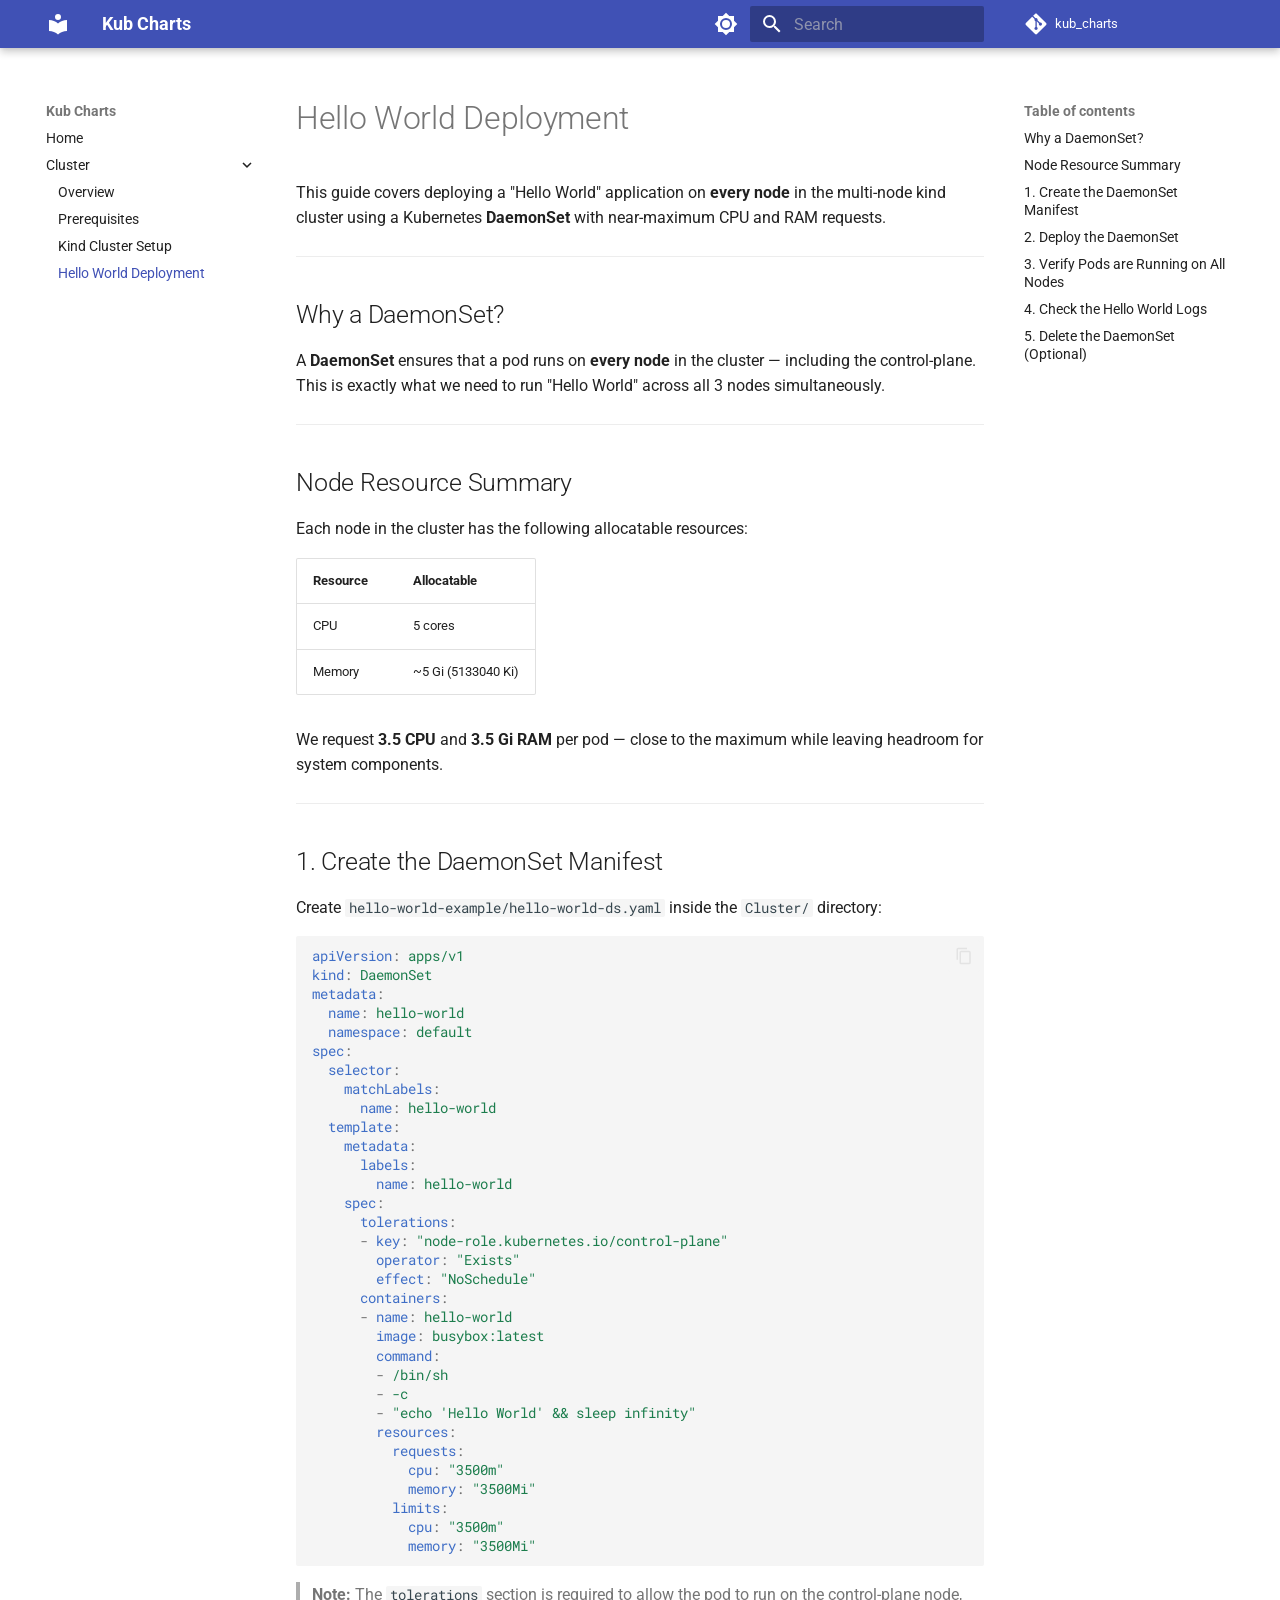
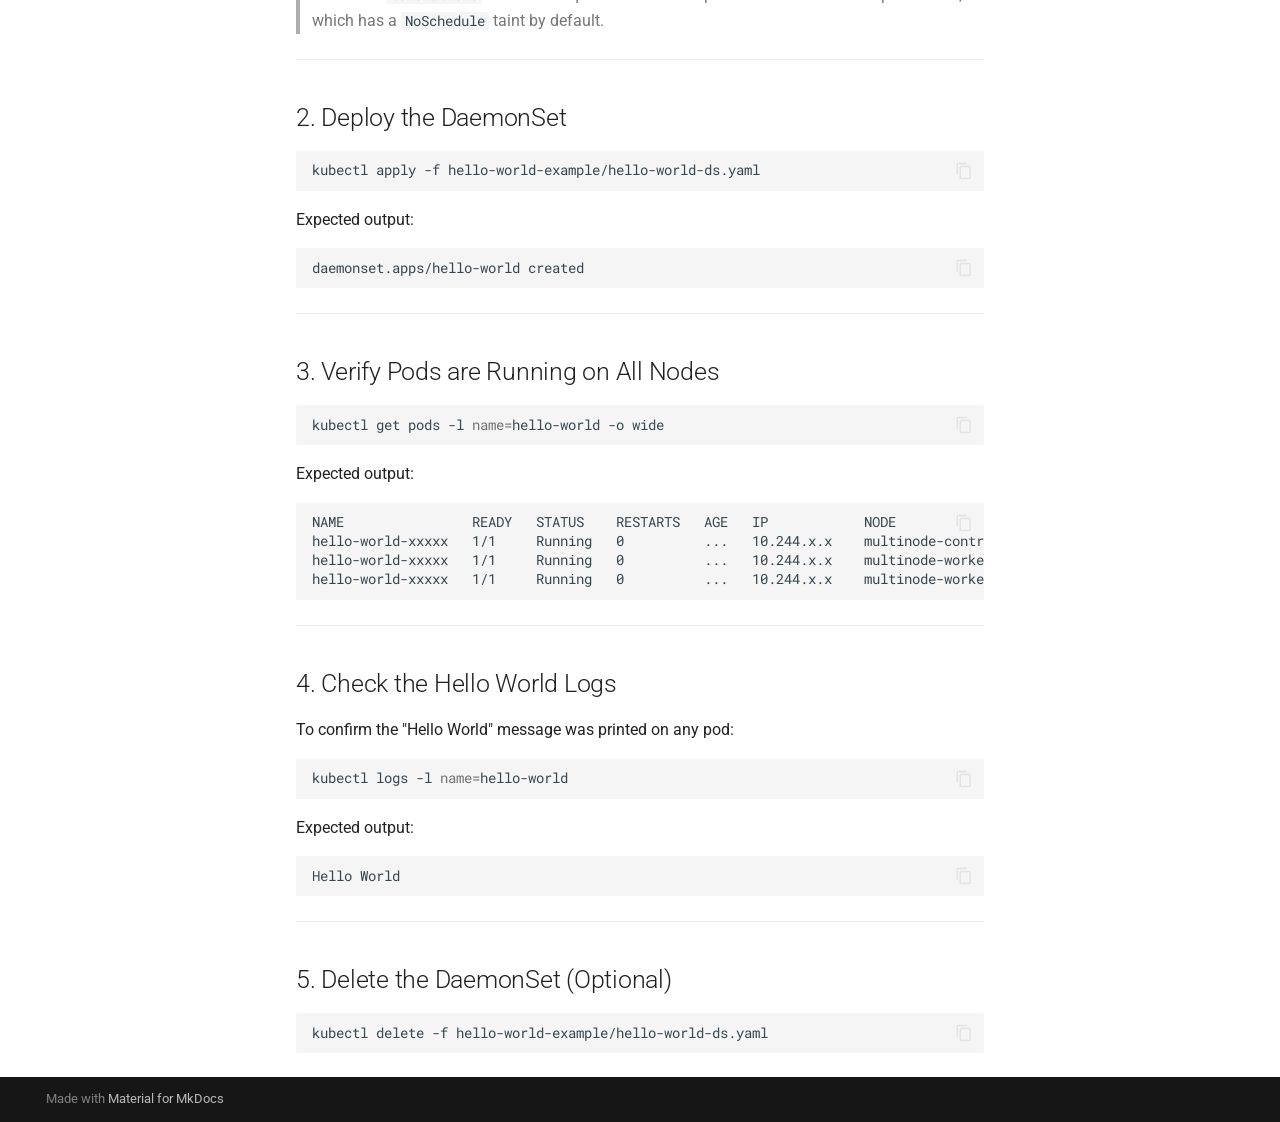
==== Cluster/Hello_World/index.html @ dbc49891 "Deployed 51ff8c9 with MkDocs version: 1.6.1" ====
<!doctype html>
<html lang="en" class="no-js">
  <head>
    
      <meta charset="utf-8">
      <meta name="viewport" content="width=device-width,initial-scale=1">
      
      
      
        <link rel="canonical" href="https://Rishita95.github.io/kub_charts/Cluster/Hello_World/">
      
      
        <link rel="prev" href="../Kind_Cluster_Setup/">
      
      
      
        
      
      
      <link rel="icon" href="../../assets/images/favicon.png">
      <meta name="generator" content="mkdocs-1.6.1, mkdocs-material-9.7.5">
    
    
      
        <title>Hello World Deployment - Kub Charts</title>
      
    
    
      <link rel="stylesheet" href="../../assets/stylesheets/main.484c7ddc.min.css">
      
        
        <link rel="stylesheet" href="../../assets/stylesheets/palette.ab4e12ef.min.css">
      
      


    
    
      
    
    
      
        
        
        <link rel="preconnect" href="https://fonts.gstatic.com" crossorigin>
        <link rel="stylesheet" href="https://fonts.googleapis.com/css?family=Roboto:300,300i,400,400i,700,700i%7CRoboto+Mono:400,400i,700,700i&display=fallback">
        <style>:root{--md-text-font:"Roboto";--md-code-font:"Roboto Mono"}</style>
      
    
    
    <script>__md_scope=new URL("../..",location),__md_hash=e=>[...e].reduce(((e,_)=>(e<<5)-e+_.charCodeAt(0)),0),__md_get=(e,_=localStorage,t=__md_scope)=>JSON.parse(_.getItem(t.pathname+"."+e)),__md_set=(e,_,t=localStorage,a=__md_scope)=>{try{t.setItem(a.pathname+"."+e,JSON.stringify(_))}catch(e){}}</script>
    
      

    
    
  </head>
  
  
    
    
      
    
    
    
    
    <body dir="ltr" data-md-color-scheme="default" data-md-color-primary="indigo" data-md-color-accent="indigo">
  
    
    <input class="md-toggle" data-md-toggle="drawer" type="checkbox" id="__drawer" autocomplete="off">
    <input class="md-toggle" data-md-toggle="search" type="checkbox" id="__search" autocomplete="off">
    <label class="md-overlay" for="__drawer"></label>
    <div data-md-component="skip">
      
        
        <a href="#hello-world-deployment" class="md-skip">
          Skip to content
        </a>
      
    </div>
    <div data-md-component="announce">
      
    </div>
    
    
      

  

<header class="md-header md-header--shadow" data-md-component="header">
  <nav class="md-header__inner md-grid" aria-label="Header">
    <a href="../.." title="Kub Charts" class="md-header__button md-logo" aria-label="Kub Charts" data-md-component="logo">
      
  
  <svg xmlns="http://www.w3.org/2000/svg" viewBox="0 0 24 24"><path d="M12 8a3 3 0 0 0 3-3 3 3 0 0 0-3-3 3 3 0 0 0-3 3 3 3 0 0 0 3 3m0 3.54C9.64 9.35 6.5 8 3 8v11c3.5 0 6.64 1.35 9 3.54 2.36-2.19 5.5-3.54 9-3.54V8c-3.5 0-6.64 1.35-9 3.54"/></svg>

    </a>
    <label class="md-header__button md-icon" for="__drawer">
      
      <svg xmlns="http://www.w3.org/2000/svg" viewBox="0 0 24 24"><path d="M3 6h18v2H3zm0 5h18v2H3zm0 5h18v2H3z"/></svg>
    </label>
    <div class="md-header__title" data-md-component="header-title">
      <div class="md-header__ellipsis">
        <div class="md-header__topic">
          <span class="md-ellipsis">
            Kub Charts
          </span>
        </div>
        <div class="md-header__topic" data-md-component="header-topic">
          <span class="md-ellipsis">
            
              Hello World Deployment
            
          </span>
        </div>
      </div>
    </div>
    
      
        <form class="md-header__option" data-md-component="palette">
  
    
    
    
    <input class="md-option" data-md-color-media="" data-md-color-scheme="default" data-md-color-primary="indigo" data-md-color-accent="indigo"  aria-label="Switch to dark mode"  type="radio" name="__palette" id="__palette_0">
    
      <label class="md-header__button md-icon" title="Switch to dark mode" for="__palette_1" hidden>
        <svg xmlns="http://www.w3.org/2000/svg" viewBox="0 0 24 24"><path d="M12 8a4 4 0 0 0-4 4 4 4 0 0 0 4 4 4 4 0 0 0 4-4 4 4 0 0 0-4-4m0 10a6 6 0 0 1-6-6 6 6 0 0 1 6-6 6 6 0 0 1 6 6 6 6 0 0 1-6 6m8-9.31V4h-4.69L12 .69 8.69 4H4v4.69L.69 12 4 15.31V20h4.69L12 23.31 15.31 20H20v-4.69L23.31 12z"/></svg>
      </label>
    
  
    
    
    
    <input class="md-option" data-md-color-media="" data-md-color-scheme="slate" data-md-color-primary="indigo" data-md-color-accent="indigo"  aria-label="Switch to light mode"  type="radio" name="__palette" id="__palette_1">
    
      <label class="md-header__button md-icon" title="Switch to light mode" for="__palette_0" hidden>
        <svg xmlns="http://www.w3.org/2000/svg" viewBox="0 0 24 24"><path d="M12 18c-.89 0-1.74-.2-2.5-.55C11.56 16.5 13 14.42 13 12s-1.44-4.5-3.5-5.45C10.26 6.2 11.11 6 12 6a6 6 0 0 1 6 6 6 6 0 0 1-6 6m8-9.31V4h-4.69L12 .69 8.69 4H4v4.69L.69 12 4 15.31V20h4.69L12 23.31 15.31 20H20v-4.69L23.31 12z"/></svg>
      </label>
    
  
</form>
      
    
    
      <script>var palette=__md_get("__palette");if(palette&&palette.color){if("(prefers-color-scheme)"===palette.color.media){var media=matchMedia("(prefers-color-scheme: light)"),input=document.querySelector(media.matches?"[data-md-color-media='(prefers-color-scheme: light)']":"[data-md-color-media='(prefers-color-scheme: dark)']");palette.color.media=input.getAttribute("data-md-color-media"),palette.color.scheme=input.getAttribute("data-md-color-scheme"),palette.color.primary=input.getAttribute("data-md-color-primary"),palette.color.accent=input.getAttribute("data-md-color-accent")}for(var[key,value]of Object.entries(palette.color))document.body.setAttribute("data-md-color-"+key,value)}</script>
    
    
    
      
      
        <label class="md-header__button md-icon" for="__search">
          
          <svg xmlns="http://www.w3.org/2000/svg" viewBox="0 0 24 24"><path d="M9.5 3A6.5 6.5 0 0 1 16 9.5c0 1.61-.59 3.09-1.56 4.23l.27.27h.79l5 5-1.5 1.5-5-5v-.79l-.27-.27A6.52 6.52 0 0 1 9.5 16 6.5 6.5 0 0 1 3 9.5 6.5 6.5 0 0 1 9.5 3m0 2C7 5 5 7 5 9.5S7 14 9.5 14 14 12 14 9.5 12 5 9.5 5"/></svg>
        </label>
        <div class="md-search" data-md-component="search" role="dialog">
  <label class="md-search__overlay" for="__search"></label>
  <div class="md-search__inner" role="search">
    <form class="md-search__form" name="search">
      <input type="text" class="md-search__input" name="query" aria-label="Search" placeholder="Search" autocapitalize="off" autocorrect="off" autocomplete="off" spellcheck="false" data-md-component="search-query" required>
      <label class="md-search__icon md-icon" for="__search">
        
        <svg xmlns="http://www.w3.org/2000/svg" viewBox="0 0 24 24"><path d="M9.5 3A6.5 6.5 0 0 1 16 9.5c0 1.61-.59 3.09-1.56 4.23l.27.27h.79l5 5-1.5 1.5-5-5v-.79l-.27-.27A6.52 6.52 0 0 1 9.5 16 6.5 6.5 0 0 1 3 9.5 6.5 6.5 0 0 1 9.5 3m0 2C7 5 5 7 5 9.5S7 14 9.5 14 14 12 14 9.5 12 5 9.5 5"/></svg>
        
        <svg xmlns="http://www.w3.org/2000/svg" viewBox="0 0 24 24"><path d="M20 11v2H8l5.5 5.5-1.42 1.42L4.16 12l7.92-7.92L13.5 5.5 8 11z"/></svg>
      </label>
      <nav class="md-search__options" aria-label="Search">
        
        <button type="reset" class="md-search__icon md-icon" title="Clear" aria-label="Clear" tabindex="-1">
          
          <svg xmlns="http://www.w3.org/2000/svg" viewBox="0 0 24 24"><path d="M19 6.41 17.59 5 12 10.59 6.41 5 5 6.41 10.59 12 5 17.59 6.41 19 12 13.41 17.59 19 19 17.59 13.41 12z"/></svg>
        </button>
      </nav>
      
    </form>
    <div class="md-search__output">
      <div class="md-search__scrollwrap" tabindex="0" data-md-scrollfix>
        <div class="md-search-result" data-md-component="search-result">
          <div class="md-search-result__meta">
            Initializing search
          </div>
          <ol class="md-search-result__list" role="presentation"></ol>
        </div>
      </div>
    </div>
  </div>
</div>
      
    
    
      <div class="md-header__source">
        <a href="https://github.com/Rishita95/kub_charts" title="Go to repository" class="md-source" data-md-component="source">
  <div class="md-source__icon md-icon">
    
    <svg xmlns="http://www.w3.org/2000/svg" viewBox="0 0 448 512"><!--! Font Awesome Free 7.1.0 by @fontawesome - https://fontawesome.com License - https://fontawesome.com/license/free (Icons: CC BY 4.0, Fonts: SIL OFL 1.1, Code: MIT License) Copyright 2025 Fonticons, Inc.--><path d="M439.6 236.1 244 40.5c-5.4-5.5-12.8-8.5-20.4-8.5s-15 3-20.4 8.4L162.5 81l51.5 51.5c27.1-9.1 52.7 16.8 43.4 43.7l49.7 49.7c34.2-11.8 61.2 31 35.5 56.7-26.5 26.5-70.2-2.9-56-37.3L240.3 199v121.9c25.3 12.5 22.3 41.8 9.1 55-6.4 6.4-15.2 10.1-24.3 10.1s-17.8-3.6-24.3-10.1c-17.6-17.6-11.1-46.9 11.2-56v-123c-20.8-8.5-24.6-30.7-18.6-45L142.6 101 8.5 235.1C3 240.6 0 247.9 0 255.5s3 15 8.5 20.4l195.6 195.7c5.4 5.4 12.7 8.4 20.4 8.4s15-3 20.4-8.4l194.7-194.7c5.4-5.4 8.4-12.8 8.4-20.4s-3-15-8.4-20.4"/></svg>
  </div>
  <div class="md-source__repository">
    kub_charts
  </div>
</a>
      </div>
    
  </nav>
  
</header>
    
    <div class="md-container" data-md-component="container">
      
      
        
          
        
      
      <main class="md-main" data-md-component="main">
        <div class="md-main__inner md-grid">
          
            
              
              <div class="md-sidebar md-sidebar--primary" data-md-component="sidebar" data-md-type="navigation" >
                <div class="md-sidebar__scrollwrap">
                  <div class="md-sidebar__inner">
                    



<nav class="md-nav md-nav--primary" aria-label="Navigation" data-md-level="0">
  <label class="md-nav__title" for="__drawer">
    <a href="../.." title="Kub Charts" class="md-nav__button md-logo" aria-label="Kub Charts" data-md-component="logo">
      
  
  <svg xmlns="http://www.w3.org/2000/svg" viewBox="0 0 24 24"><path d="M12 8a3 3 0 0 0 3-3 3 3 0 0 0-3-3 3 3 0 0 0-3 3 3 3 0 0 0 3 3m0 3.54C9.64 9.35 6.5 8 3 8v11c3.5 0 6.64 1.35 9 3.54 2.36-2.19 5.5-3.54 9-3.54V8c-3.5 0-6.64 1.35-9 3.54"/></svg>

    </a>
    Kub Charts
  </label>
  
    <div class="md-nav__source">
      <a href="https://github.com/Rishita95/kub_charts" title="Go to repository" class="md-source" data-md-component="source">
  <div class="md-source__icon md-icon">
    
    <svg xmlns="http://www.w3.org/2000/svg" viewBox="0 0 448 512"><!--! Font Awesome Free 7.1.0 by @fontawesome - https://fontawesome.com License - https://fontawesome.com/license/free (Icons: CC BY 4.0, Fonts: SIL OFL 1.1, Code: MIT License) Copyright 2025 Fonticons, Inc.--><path d="M439.6 236.1 244 40.5c-5.4-5.5-12.8-8.5-20.4-8.5s-15 3-20.4 8.4L162.5 81l51.5 51.5c27.1-9.1 52.7 16.8 43.4 43.7l49.7 49.7c34.2-11.8 61.2 31 35.5 56.7-26.5 26.5-70.2-2.9-56-37.3L240.3 199v121.9c25.3 12.5 22.3 41.8 9.1 55-6.4 6.4-15.2 10.1-24.3 10.1s-17.8-3.6-24.3-10.1c-17.6-17.6-11.1-46.9 11.2-56v-123c-20.8-8.5-24.6-30.7-18.6-45L142.6 101 8.5 235.1C3 240.6 0 247.9 0 255.5s3 15 8.5 20.4l195.6 195.7c5.4 5.4 12.7 8.4 20.4 8.4s15-3 20.4-8.4l194.7-194.7c5.4-5.4 8.4-12.8 8.4-20.4s-3-15-8.4-20.4"/></svg>
  </div>
  <div class="md-source__repository">
    kub_charts
  </div>
</a>
    </div>
  
  <ul class="md-nav__list" data-md-scrollfix>
    
      
      
  
  
  
  
    <li class="md-nav__item">
      <a href="../.." class="md-nav__link">
        
  
  
  <span class="md-ellipsis">
    
  
    Home
  

    
  </span>
  
  

      </a>
    </li>
  

    
      
      
  
  
    
  
  
  
    
    
    
    
    
    <li class="md-nav__item md-nav__item--active md-nav__item--nested">
      
        
        
        <input class="md-nav__toggle md-toggle " type="checkbox" id="__nav_2" checked>
        
          
          <label class="md-nav__link" for="__nav_2" id="__nav_2_label" tabindex="0">
            
  
  
  <span class="md-ellipsis">
    
  
    Cluster
  

    
  </span>
  
  

            <span class="md-nav__icon md-icon"></span>
          </label>
        
        <nav class="md-nav" data-md-level="1" aria-labelledby="__nav_2_label" aria-expanded="true">
          <label class="md-nav__title" for="__nav_2">
            <span class="md-nav__icon md-icon"></span>
            
  
    Cluster
  

          </label>
          <ul class="md-nav__list" data-md-scrollfix>
            
              
                
  
  
  
  
    <li class="md-nav__item">
      <a href="../Overview/" class="md-nav__link">
        
  
  
  <span class="md-ellipsis">
    
  
    Overview
  

    
  </span>
  
  

      </a>
    </li>
  

              
            
              
                
  
  
  
  
    <li class="md-nav__item">
      <a href="../Prerequisites/" class="md-nav__link">
        
  
  
  <span class="md-ellipsis">
    
  
    Prerequisites
  

    
  </span>
  
  

      </a>
    </li>
  

              
            
              
                
  
  
  
  
    <li class="md-nav__item">
      <a href="../Kind_Cluster_Setup/" class="md-nav__link">
        
  
  
  <span class="md-ellipsis">
    
  
    Kind Cluster Setup
  

    
  </span>
  
  

      </a>
    </li>
  

              
            
              
                
  
  
    
  
  
  
    <li class="md-nav__item md-nav__item--active">
      
      <input class="md-nav__toggle md-toggle" type="checkbox" id="__toc">
      
      
        
      
      
        <label class="md-nav__link md-nav__link--active" for="__toc">
          
  
  
  <span class="md-ellipsis">
    
  
    Hello World Deployment
  

    
  </span>
  
  

          <span class="md-nav__icon md-icon"></span>
        </label>
      
      <a href="./" class="md-nav__link md-nav__link--active">
        
  
  
  <span class="md-ellipsis">
    
  
    Hello World Deployment
  

    
  </span>
  
  

      </a>
      
        

<nav class="md-nav md-nav--secondary" aria-label="Table of contents">
  
  
  
    
  
  
    <label class="md-nav__title" for="__toc">
      <span class="md-nav__icon md-icon"></span>
      Table of contents
    </label>
    <ul class="md-nav__list" data-md-component="toc" data-md-scrollfix>
      
        <li class="md-nav__item">
  <a href="#why-a-daemonset" class="md-nav__link">
    <span class="md-ellipsis">
      
        Why a DaemonSet?
      
    </span>
  </a>
  
</li>
      
        <li class="md-nav__item">
  <a href="#node-resource-summary" class="md-nav__link">
    <span class="md-ellipsis">
      
        Node Resource Summary
      
    </span>
  </a>
  
</li>
      
        <li class="md-nav__item">
  <a href="#1-create-the-daemonset-manifest" class="md-nav__link">
    <span class="md-ellipsis">
      
        1. Create the DaemonSet Manifest
      
    </span>
  </a>
  
</li>
      
        <li class="md-nav__item">
  <a href="#2-deploy-the-daemonset" class="md-nav__link">
    <span class="md-ellipsis">
      
        2. Deploy the DaemonSet
      
    </span>
  </a>
  
</li>
      
        <li class="md-nav__item">
  <a href="#3-verify-pods-are-running-on-all-nodes" class="md-nav__link">
    <span class="md-ellipsis">
      
        3. Verify Pods are Running on All Nodes
      
    </span>
  </a>
  
</li>
      
        <li class="md-nav__item">
  <a href="#4-check-the-hello-world-logs" class="md-nav__link">
    <span class="md-ellipsis">
      
        4. Check the Hello World Logs
      
    </span>
  </a>
  
</li>
      
        <li class="md-nav__item">
  <a href="#5-delete-the-daemonset-optional" class="md-nav__link">
    <span class="md-ellipsis">
      
        5. Delete the DaemonSet (Optional)
      
    </span>
  </a>
  
</li>
      
    </ul>
  
</nav>
      
    </li>
  

              
            
          </ul>
        </nav>
      
    </li>
  

    
  </ul>
</nav>
                  </div>
                </div>
              </div>
            
            
              
              <div class="md-sidebar md-sidebar--secondary" data-md-component="sidebar" data-md-type="toc" >
                <div class="md-sidebar__scrollwrap">
                  <div class="md-sidebar__inner">
                    

<nav class="md-nav md-nav--secondary" aria-label="Table of contents">
  
  
  
    
  
  
    <label class="md-nav__title" for="__toc">
      <span class="md-nav__icon md-icon"></span>
      Table of contents
    </label>
    <ul class="md-nav__list" data-md-component="toc" data-md-scrollfix>
      
        <li class="md-nav__item">
  <a href="#why-a-daemonset" class="md-nav__link">
    <span class="md-ellipsis">
      
        Why a DaemonSet?
      
    </span>
  </a>
  
</li>
      
        <li class="md-nav__item">
  <a href="#node-resource-summary" class="md-nav__link">
    <span class="md-ellipsis">
      
        Node Resource Summary
      
    </span>
  </a>
  
</li>
      
        <li class="md-nav__item">
  <a href="#1-create-the-daemonset-manifest" class="md-nav__link">
    <span class="md-ellipsis">
      
        1. Create the DaemonSet Manifest
      
    </span>
  </a>
  
</li>
      
        <li class="md-nav__item">
  <a href="#2-deploy-the-daemonset" class="md-nav__link">
    <span class="md-ellipsis">
      
        2. Deploy the DaemonSet
      
    </span>
  </a>
  
</li>
      
        <li class="md-nav__item">
  <a href="#3-verify-pods-are-running-on-all-nodes" class="md-nav__link">
    <span class="md-ellipsis">
      
        3. Verify Pods are Running on All Nodes
      
    </span>
  </a>
  
</li>
      
        <li class="md-nav__item">
  <a href="#4-check-the-hello-world-logs" class="md-nav__link">
    <span class="md-ellipsis">
      
        4. Check the Hello World Logs
      
    </span>
  </a>
  
</li>
      
        <li class="md-nav__item">
  <a href="#5-delete-the-daemonset-optional" class="md-nav__link">
    <span class="md-ellipsis">
      
        5. Delete the DaemonSet (Optional)
      
    </span>
  </a>
  
</li>
      
    </ul>
  
</nav>
                  </div>
                </div>
              </div>
            
          
          
            <div class="md-content" data-md-component="content">
              
              <article class="md-content__inner md-typeset">
                
                  


  
  


<h1 id="hello-world-deployment">Hello World Deployment</h1>
<p>This guide covers deploying a "Hello World" application on <strong>every node</strong> in the multi-node kind cluster using a Kubernetes <strong>DaemonSet</strong> with near-maximum CPU and RAM requests.</p>
<hr />
<h2 id="why-a-daemonset">Why a DaemonSet?</h2>
<p>A <strong>DaemonSet</strong> ensures that a pod runs on <strong>every node</strong> in the cluster — including the control-plane. This is exactly what we need to run "Hello World" across all 3 nodes simultaneously.</p>
<hr />
<h2 id="node-resource-summary">Node Resource Summary</h2>
<p>Each node in the cluster has the following allocatable resources:</p>
<table>
<thead>
<tr>
<th>Resource</th>
<th>Allocatable</th>
</tr>
</thead>
<tbody>
<tr>
<td>CPU</td>
<td>5 cores</td>
</tr>
<tr>
<td>Memory</td>
<td>~5 Gi (5133040 Ki)</td>
</tr>
</tbody>
</table>
<p>We request <strong>3.5 CPU</strong> and <strong>3.5 Gi RAM</strong> per pod — close to the maximum while leaving headroom for system components.</p>
<hr />
<h2 id="1-create-the-daemonset-manifest">1. Create the DaemonSet Manifest</h2>
<p>Create <code>hello-world-example/hello-world-ds.yaml</code> inside the <code>Cluster/</code> directory:</p>
<div class="language-yaml highlight"><pre><span></span><code><span id="__span-0-1"><a id="__codelineno-0-1" name="__codelineno-0-1" href="#__codelineno-0-1"></a><span class="nt">apiVersion</span><span class="p">:</span><span class="w"> </span><span class="l l-Scalar l-Scalar-Plain">apps/v1</span>
</span><span id="__span-0-2"><a id="__codelineno-0-2" name="__codelineno-0-2" href="#__codelineno-0-2"></a><span class="nt">kind</span><span class="p">:</span><span class="w"> </span><span class="l l-Scalar l-Scalar-Plain">DaemonSet</span>
</span><span id="__span-0-3"><a id="__codelineno-0-3" name="__codelineno-0-3" href="#__codelineno-0-3"></a><span class="nt">metadata</span><span class="p">:</span>
</span><span id="__span-0-4"><a id="__codelineno-0-4" name="__codelineno-0-4" href="#__codelineno-0-4"></a><span class="w">  </span><span class="nt">name</span><span class="p">:</span><span class="w"> </span><span class="l l-Scalar l-Scalar-Plain">hello-world</span>
</span><span id="__span-0-5"><a id="__codelineno-0-5" name="__codelineno-0-5" href="#__codelineno-0-5"></a><span class="w">  </span><span class="nt">namespace</span><span class="p">:</span><span class="w"> </span><span class="l l-Scalar l-Scalar-Plain">default</span>
</span><span id="__span-0-6"><a id="__codelineno-0-6" name="__codelineno-0-6" href="#__codelineno-0-6"></a><span class="nt">spec</span><span class="p">:</span>
</span><span id="__span-0-7"><a id="__codelineno-0-7" name="__codelineno-0-7" href="#__codelineno-0-7"></a><span class="w">  </span><span class="nt">selector</span><span class="p">:</span>
</span><span id="__span-0-8"><a id="__codelineno-0-8" name="__codelineno-0-8" href="#__codelineno-0-8"></a><span class="w">    </span><span class="nt">matchLabels</span><span class="p">:</span>
</span><span id="__span-0-9"><a id="__codelineno-0-9" name="__codelineno-0-9" href="#__codelineno-0-9"></a><span class="w">      </span><span class="nt">name</span><span class="p">:</span><span class="w"> </span><span class="l l-Scalar l-Scalar-Plain">hello-world</span>
</span><span id="__span-0-10"><a id="__codelineno-0-10" name="__codelineno-0-10" href="#__codelineno-0-10"></a><span class="w">  </span><span class="nt">template</span><span class="p">:</span>
</span><span id="__span-0-11"><a id="__codelineno-0-11" name="__codelineno-0-11" href="#__codelineno-0-11"></a><span class="w">    </span><span class="nt">metadata</span><span class="p">:</span>
</span><span id="__span-0-12"><a id="__codelineno-0-12" name="__codelineno-0-12" href="#__codelineno-0-12"></a><span class="w">      </span><span class="nt">labels</span><span class="p">:</span>
</span><span id="__span-0-13"><a id="__codelineno-0-13" name="__codelineno-0-13" href="#__codelineno-0-13"></a><span class="w">        </span><span class="nt">name</span><span class="p">:</span><span class="w"> </span><span class="l l-Scalar l-Scalar-Plain">hello-world</span>
</span><span id="__span-0-14"><a id="__codelineno-0-14" name="__codelineno-0-14" href="#__codelineno-0-14"></a><span class="w">    </span><span class="nt">spec</span><span class="p">:</span>
</span><span id="__span-0-15"><a id="__codelineno-0-15" name="__codelineno-0-15" href="#__codelineno-0-15"></a><span class="w">      </span><span class="nt">tolerations</span><span class="p">:</span>
</span><span id="__span-0-16"><a id="__codelineno-0-16" name="__codelineno-0-16" href="#__codelineno-0-16"></a><span class="w">      </span><span class="p p-Indicator">-</span><span class="w"> </span><span class="nt">key</span><span class="p">:</span><span class="w"> </span><span class="s">&quot;node-role.kubernetes.io/control-plane&quot;</span>
</span><span id="__span-0-17"><a id="__codelineno-0-17" name="__codelineno-0-17" href="#__codelineno-0-17"></a><span class="w">        </span><span class="nt">operator</span><span class="p">:</span><span class="w"> </span><span class="s">&quot;Exists&quot;</span>
</span><span id="__span-0-18"><a id="__codelineno-0-18" name="__codelineno-0-18" href="#__codelineno-0-18"></a><span class="w">        </span><span class="nt">effect</span><span class="p">:</span><span class="w"> </span><span class="s">&quot;NoSchedule&quot;</span>
</span><span id="__span-0-19"><a id="__codelineno-0-19" name="__codelineno-0-19" href="#__codelineno-0-19"></a><span class="w">      </span><span class="nt">containers</span><span class="p">:</span>
</span><span id="__span-0-20"><a id="__codelineno-0-20" name="__codelineno-0-20" href="#__codelineno-0-20"></a><span class="w">      </span><span class="p p-Indicator">-</span><span class="w"> </span><span class="nt">name</span><span class="p">:</span><span class="w"> </span><span class="l l-Scalar l-Scalar-Plain">hello-world</span>
</span><span id="__span-0-21"><a id="__codelineno-0-21" name="__codelineno-0-21" href="#__codelineno-0-21"></a><span class="w">        </span><span class="nt">image</span><span class="p">:</span><span class="w"> </span><span class="l l-Scalar l-Scalar-Plain">busybox:latest</span>
</span><span id="__span-0-22"><a id="__codelineno-0-22" name="__codelineno-0-22" href="#__codelineno-0-22"></a><span class="w">        </span><span class="nt">command</span><span class="p">:</span>
</span><span id="__span-0-23"><a id="__codelineno-0-23" name="__codelineno-0-23" href="#__codelineno-0-23"></a><span class="w">        </span><span class="p p-Indicator">-</span><span class="w"> </span><span class="l l-Scalar l-Scalar-Plain">/bin/sh</span>
</span><span id="__span-0-24"><a id="__codelineno-0-24" name="__codelineno-0-24" href="#__codelineno-0-24"></a><span class="w">        </span><span class="p p-Indicator">-</span><span class="w"> </span><span class="l l-Scalar l-Scalar-Plain">-c</span>
</span><span id="__span-0-25"><a id="__codelineno-0-25" name="__codelineno-0-25" href="#__codelineno-0-25"></a><span class="w">        </span><span class="p p-Indicator">-</span><span class="w"> </span><span class="s">&quot;echo</span><span class="nv"> </span><span class="s">&#39;Hello</span><span class="nv"> </span><span class="s">World&#39;</span><span class="nv"> </span><span class="s">&amp;&amp;</span><span class="nv"> </span><span class="s">sleep</span><span class="nv"> </span><span class="s">infinity&quot;</span>
</span><span id="__span-0-26"><a id="__codelineno-0-26" name="__codelineno-0-26" href="#__codelineno-0-26"></a><span class="w">        </span><span class="nt">resources</span><span class="p">:</span>
</span><span id="__span-0-27"><a id="__codelineno-0-27" name="__codelineno-0-27" href="#__codelineno-0-27"></a><span class="w">          </span><span class="nt">requests</span><span class="p">:</span>
</span><span id="__span-0-28"><a id="__codelineno-0-28" name="__codelineno-0-28" href="#__codelineno-0-28"></a><span class="w">            </span><span class="nt">cpu</span><span class="p">:</span><span class="w"> </span><span class="s">&quot;3500m&quot;</span>
</span><span id="__span-0-29"><a id="__codelineno-0-29" name="__codelineno-0-29" href="#__codelineno-0-29"></a><span class="w">            </span><span class="nt">memory</span><span class="p">:</span><span class="w"> </span><span class="s">&quot;3500Mi&quot;</span>
</span><span id="__span-0-30"><a id="__codelineno-0-30" name="__codelineno-0-30" href="#__codelineno-0-30"></a><span class="w">          </span><span class="nt">limits</span><span class="p">:</span>
</span><span id="__span-0-31"><a id="__codelineno-0-31" name="__codelineno-0-31" href="#__codelineno-0-31"></a><span class="w">            </span><span class="nt">cpu</span><span class="p">:</span><span class="w"> </span><span class="s">&quot;3500m&quot;</span>
</span><span id="__span-0-32"><a id="__codelineno-0-32" name="__codelineno-0-32" href="#__codelineno-0-32"></a><span class="w">            </span><span class="nt">memory</span><span class="p">:</span><span class="w"> </span><span class="s">&quot;3500Mi&quot;</span>
</span></code></pre></div>
<blockquote>
<p><strong>Note:</strong> The <code>tolerations</code> section is required to allow the pod to run on the control-plane node, which has a <code>NoSchedule</code> taint by default.</p>
</blockquote>
<hr />
<h2 id="2-deploy-the-daemonset">2. Deploy the DaemonSet</h2>
<div class="language-bash highlight"><pre><span></span><code><span id="__span-1-1"><a id="__codelineno-1-1" name="__codelineno-1-1" href="#__codelineno-1-1"></a>kubectl<span class="w"> </span>apply<span class="w"> </span>-f<span class="w"> </span>hello-world-example/hello-world-ds.yaml
</span></code></pre></div>
<p>Expected output:</p>
<div class="language-text highlight"><pre><span></span><code><span id="__span-2-1"><a id="__codelineno-2-1" name="__codelineno-2-1" href="#__codelineno-2-1"></a>daemonset.apps/hello-world created
</span></code></pre></div>
<hr />
<h2 id="3-verify-pods-are-running-on-all-nodes">3. Verify Pods are Running on All Nodes</h2>
<div class="language-bash highlight"><pre><span></span><code><span id="__span-3-1"><a id="__codelineno-3-1" name="__codelineno-3-1" href="#__codelineno-3-1"></a>kubectl<span class="w"> </span>get<span class="w"> </span>pods<span class="w"> </span>-l<span class="w"> </span><span class="nv">name</span><span class="o">=</span>hello-world<span class="w"> </span>-o<span class="w"> </span>wide
</span></code></pre></div>
<p>Expected output:</p>
<div class="language-text highlight"><pre><span></span><code><span id="__span-4-1"><a id="__codelineno-4-1" name="__codelineno-4-1" href="#__codelineno-4-1"></a>NAME                READY   STATUS    RESTARTS   AGE   IP            NODE
</span><span id="__span-4-2"><a id="__codelineno-4-2" name="__codelineno-4-2" href="#__codelineno-4-2"></a>hello-world-xxxxx   1/1     Running   0          ...   10.244.x.x    multinode-control-plane
</span><span id="__span-4-3"><a id="__codelineno-4-3" name="__codelineno-4-3" href="#__codelineno-4-3"></a>hello-world-xxxxx   1/1     Running   0          ...   10.244.x.x    multinode-worker
</span><span id="__span-4-4"><a id="__codelineno-4-4" name="__codelineno-4-4" href="#__codelineno-4-4"></a>hello-world-xxxxx   1/1     Running   0          ...   10.244.x.x    multinode-worker2
</span></code></pre></div>
<hr />
<h2 id="4-check-the-hello-world-logs">4. Check the Hello World Logs</h2>
<p>To confirm the "Hello World" message was printed on any pod:</p>
<div class="language-bash highlight"><pre><span></span><code><span id="__span-5-1"><a id="__codelineno-5-1" name="__codelineno-5-1" href="#__codelineno-5-1"></a>kubectl<span class="w"> </span>logs<span class="w"> </span>-l<span class="w"> </span><span class="nv">name</span><span class="o">=</span>hello-world
</span></code></pre></div>
<p>Expected output:</p>
<div class="language-text highlight"><pre><span></span><code><span id="__span-6-1"><a id="__codelineno-6-1" name="__codelineno-6-1" href="#__codelineno-6-1"></a>Hello World
</span></code></pre></div>
<hr />
<h2 id="5-delete-the-daemonset-optional">5. Delete the DaemonSet (Optional)</h2>
<div class="language-bash highlight"><pre><span></span><code><span id="__span-7-1"><a id="__codelineno-7-1" name="__codelineno-7-1" href="#__codelineno-7-1"></a>kubectl<span class="w"> </span>delete<span class="w"> </span>-f<span class="w"> </span>hello-world-example/hello-world-ds.yaml
</span></code></pre></div>












                
              </article>
            </div>
          
          
<script>var target=document.getElementById(location.hash.slice(1));target&&target.name&&(target.checked=target.name.startsWith("__tabbed_"))</script>
        </div>
        
      </main>
      
        <footer class="md-footer">
  
  <div class="md-footer-meta md-typeset">
    <div class="md-footer-meta__inner md-grid">
      <div class="md-copyright">
  
  
    Made with
    <a href="https://squidfunk.github.io/mkdocs-material/" target="_blank" rel="noopener">
      Material for MkDocs
    </a>
  
</div>
      
    </div>
  </div>
</footer>
      
    </div>
    <div class="md-dialog" data-md-component="dialog">
      <div class="md-dialog__inner md-typeset"></div>
    </div>
    
    
    
      
      
      <script id="__config" type="application/json">{"annotate": null, "base": "../..", "features": ["content.code.copy"], "search": "../../assets/javascripts/workers/search.2c215733.min.js", "tags": null, "translations": {"clipboard.copied": "Copied to clipboard", "clipboard.copy": "Copy to clipboard", "search.result.more.one": "1 more on this page", "search.result.more.other": "# more on this page", "search.result.none": "No matching documents", "search.result.one": "1 matching document", "search.result.other": "# matching documents", "search.result.placeholder": "Type to start searching", "search.result.term.missing": "Missing", "select.version": "Select version"}, "version": null}</script>
    
    
      <script src="../../assets/javascripts/bundle.79ae519e.min.js"></script>
      
    
  </body>
</html>
---- assets/stylesheets/main.484c7ddc.min.css ----
@charset "UTF-8";html{-webkit-text-size-adjust:none;-moz-text-size-adjust:none;text-size-adjust:none;box-sizing:border-box}*,:after,:before{box-sizing:inherit}@media (prefers-reduced-motion){*,:after,:before{transition:none!important}}body{margin:0}a,button,input,label{-webkit-tap-highlight-color:transparent}a{color:inherit;text-decoration:none}hr{border:0;box-sizing:initial;display:block;height:.05rem;overflow:visible;padding:0}small{font-size:80%}sub,sup{line-height:1em}img{border-style:none}table{border-collapse:initial;border-spacing:0}td,th{font-weight:400;vertical-align:top}button{background:#0000;border:0;font-family:inherit;font-size:inherit;margin:0;padding:0}input{border:0;outline:none}:root{--md-primary-fg-color:#4051b5;--md-primary-fg-color--light:#5d6cc0;--md-primary-fg-color--dark:#303fa1;--md-primary-bg-color:#fff;--md-primary-bg-color--light:#ffffffb3;--md-accent-fg-color:#526cfe;--md-accent-fg-color--transparent:#526cfe1a;--md-accent-bg-color:#fff;--md-accent-bg-color--light:#ffffffb3}[data-md-color-scheme=default]{color-scheme:light}[data-md-color-scheme=default] img[src$="#gh-dark-mode-only"],[data-md-color-scheme=default] img[src$="#only-dark"]{display:none}:root,[data-md-color-scheme=default]{--md-hue:225deg;--md-default-fg-color:#000000de;--md-default-fg-color--light:#0000008a;--md-default-fg-color--lighter:#00000052;--md-default-fg-color--lightest:#00000012;--md-default-bg-color:#fff;--md-default-bg-color--light:#ffffffb3;--md-default-bg-color--lighter:#ffffff4d;--md-default-bg-color--lightest:#ffffff1f;--md-code-fg-color:#36464e;--md-code-bg-color:#f5f5f5;--md-code-bg-color--light:#f5f5f5b3;--md-code-bg-color--lighter:#f5f5f54d;--md-code-hl-color:#4287ff;--md-code-hl-color--light:#4287ff1a;--md-code-hl-number-color:#d52a2a;--md-code-hl-special-color:#db1457;--md-code-hl-function-color:#a846b9;--md-code-hl-constant-color:#6e59d9;--md-code-hl-keyword-color:#3f6ec6;--md-code-hl-string-color:#1c7d4d;--md-code-hl-name-color:var(--md-code-fg-color);--md-code-hl-operator-color:var(--md-default-fg-color--light);--md-code-hl-punctuation-color:var(--md-default-fg-color--light);--md-code-hl-comment-color:var(--md-default-fg-color--light);--md-code-hl-generic-color:var(--md-default-fg-color--light);--md-code-hl-variable-color:var(--md-default-fg-color--light);--md-typeset-color:var(--md-default-fg-color);--md-typeset-a-color:var(--md-primary-fg-color);--md-typeset-del-color:#f5503d26;--md-typeset-ins-color:#0bd57026;--md-typeset-kbd-color:#fafafa;--md-typeset-kbd-accent-color:#fff;--md-typeset-kbd-border-color:#b8b8b8;--md-typeset-mark-color:#ffff0080;--md-typeset-table-color:#0000001f;--md-typeset-table-color--light:rgba(0,0,0,.035);--md-admonition-fg-color:var(--md-default-fg-color);--md-admonition-bg-color:var(--md-default-bg-color);--md-warning-fg-color:#000000de;--md-warning-bg-color:#ff9;--md-footer-fg-color:#fff;--md-footer-fg-color--light:#ffffffb3;--md-footer-fg-color--lighter:#ffffff73;--md-footer-bg-color:#000000de;--md-footer-bg-color--dark:#00000052;--md-shadow-z1:0 0.2rem 0.5rem #0000000d,0 0 0.05rem #0000001a;--md-shadow-z2:0 0.2rem 0.5rem #0000001a,0 0 0.05rem #00000040;--md-shadow-z3:0 0.2rem 0.5rem #0003,0 0 0.05rem #00000059}.md-icon svg{fill:currentcolor;display:block;height:1.2rem;width:1.2rem}body{-webkit-font-smoothing:antialiased;-moz-osx-font-smoothing:grayscale;--md-text-font-family:var(--md-text-font,_),-apple-system,BlinkMacSystemFont,Helvetica,Arial,sans-serif;--md-code-font-family:var(--md-code-font,_),SFMono-Regular,Consolas,Menlo,monospace}aside,body,input{font-feature-settings:"kern","liga";color:var(--md-typeset-color);font-family:var(--md-text-font-family)}code,kbd,pre{font-feature-settings:"kern";font-family:var(--md-code-font-family)}:root{--md-typeset-table-sort-icon:url('data:image/svg+xml;charset=utf-8,<svg xmlns="http://www.w3.org/2000/svg" viewBox="0 0 24 24"><path d="m18 21-4-4h3V7h-3l4-4 4 4h-3v10h3M2 19v-2h10v2M2 13v-2h7v2M2 7V5h4v2z"/></svg>');--md-typeset-table-sort-icon--asc:url('data:image/svg+xml;charset=utf-8,<svg xmlns="http://www.w3.org/2000/svg" viewBox="0 0 24 24"><path d="M19 17h3l-4 4-4-4h3V3h2M2 17h10v2H2M6 5v2H2V5m0 6h7v2H2z"/></svg>');--md-typeset-table-sort-icon--desc:url('data:image/svg+xml;charset=utf-8,<svg xmlns="http://www.w3.org/2000/svg" viewBox="0 0 24 24"><path d="M19 7h3l-4-4-4 4h3v14h2M2 17h10v2H2M6 5v2H2V5m0 6h7v2H2z"/></svg>')}.md-typeset{-webkit-print-color-adjust:exact;color-adjust:exact;font-size:.8rem;line-height:1.6;overflow-wrap:break-word}@media print{.md-typeset{font-size:.68rem}}.md-typeset blockquote,.md-typeset dl,.md-typeset figure,.md-typeset ol,.md-typeset pre,.md-typeset ul{margin-bottom:1em;margin-top:1em}.md-typeset h1{color:var(--md-default-fg-color--light);font-size:2em;line-height:1.3;margin:0 0 1.25em}.md-typeset h1,.md-typeset h2{font-weight:300;letter-spacing:-.01em}.md-typeset h2{font-size:1.5625em;line-height:1.4;margin:1.6em 0 .64em}.md-typeset h3{font-size:1.25em;font-weight:400;letter-spacing:-.01em;line-height:1.5;margin:1.6em 0 .8em}.md-typeset h2+h3{margin-top:.8em}.md-typeset h4{font-weight:700;letter-spacing:-.01em;margin:1em 0}.md-typeset h5,.md-typeset h6{color:var(--md-default-fg-color--light);font-size:.8em;font-weight:700;letter-spacing:-.01em;margin:1.25em 0}.md-typeset h5{text-transform:uppercase}.md-typeset h5 code{text-transform:none}.md-typeset hr{border-bottom:.05rem solid var(--md-default-fg-color--lightest);display:flow-root;margin:1.5em 0}.md-typeset a{color:var(--md-typeset-a-color);word-break:break-word}.md-typeset a,.md-typeset a:before{transition:color 125ms}.md-typeset a:focus,.md-typeset a:hover{color:var(--md-accent-fg-color)}.md-typeset a:focus code,.md-typeset a:hover code{background-color:var(--md-accent-fg-color--transparent);color:var(--md-accent-fg-color)}.md-typeset a code{color:var(--md-typeset-a-color)}.md-typeset a.focus-visible{outline-color:var(--md-accent-fg-color);outline-offset:.2rem}.md-typeset code,.md-typeset kbd,.md-typeset pre{color:var(--md-code-fg-color);direction:ltr;font-variant-ligatures:none;transition:background-color 125ms}@media print{.md-typeset code,.md-typeset kbd,.md-typeset pre{white-space:pre-wrap}}.md-typeset code{background-color:var(--md-code-bg-color);border-radius:.1rem;-webkit-box-decoration-break:clone;box-decoration-break:clone;font-size:.85em;padding:0 .2941176471em;transition:color 125ms,background-color 125ms;word-break:break-word}.md-typeset code:not(.focus-visible){-webkit-tap-highlight-color:transparent;outline:none}.md-typeset pre{display:flow-root;line-height:1.4;position:relative}.md-typeset pre>code{-webkit-box-decoration-break:slice;box-decoration-break:slice;box-shadow:none;display:block;margin:0;outline-color:var(--md-accent-fg-color);overflow:auto;padding:.7720588235em 1.1764705882em;scrollbar-color:var(--md-default-fg-color--lighter) #0000;scrollbar-width:thin;touch-action:auto;word-break:normal}.md-typeset pre>code:hover{scrollbar-color:var(--md-accent-fg-color) #0000}.md-typeset pre>code::-webkit-scrollbar{height:.2rem;width:.2rem}.md-typeset pre>code::-webkit-scrollbar-thumb{background-color:var(--md-default-fg-color--lighter)}.md-typeset pre>code::-webkit-scrollbar-thumb:hover{background-color:var(--md-accent-fg-color)}.md-typeset kbd{background-color:var(--md-typeset-kbd-color);border-radius:.1rem;box-shadow:0 .1rem 0 .05rem var(--md-typeset-kbd-border-color),0 .1rem 0 var(--md-typeset-kbd-border-color),0 -.1rem .2rem var(--md-typeset-kbd-accent-color) inset;color:var(--md-default-fg-color);display:inline-block;font-size:.75em;padding:0 .6666666667em;vertical-align:text-top;word-break:break-word}.md-typeset mark{background-color:var(--md-typeset-mark-color);-webkit-box-decoration-break:clone;box-decoration-break:clone;color:inherit;word-break:break-word}.md-typeset abbr{cursor:help;text-decoration:none}.md-typeset [data-preview],.md-typeset abbr{border-bottom:.05rem dotted var(--md-default-fg-color--light)}.md-typeset small{opacity:.75}[dir=ltr] .md-typeset sub,[dir=ltr] .md-typeset sup{margin-left:.078125em}[dir=rtl] .md-typeset sub,[dir=rtl] .md-typeset sup{margin-right:.078125em}[dir=ltr] .md-typeset blockquote{padding-left:.6rem}[dir=rtl] .md-typeset blockquote{padding-right:.6rem}[dir=ltr] .md-typeset blockquote{border-left:.2rem solid var(--md-default-fg-color--lighter)}[dir=rtl] .md-typeset blockquote{border-right:.2rem solid var(--md-default-fg-color--lighter)}.md-typeset blockquote{color:var(--md-default-fg-color--light);margin-left:0;margin-right:0}.md-typeset ul{list-style-type:disc}.md-typeset ul[type]{list-style-type:revert-layer}[dir=ltr] .md-typeset ol,[dir=ltr] .md-typeset ul{margin-left:.625em}[dir=rtl] .md-typeset ol,[dir=rtl] .md-typeset ul{margin-right:.625em}.md-typeset ol,.md-typeset ul{padding:0}.md-typeset ol:not([hidden]),.md-typeset ul:not([hidden]){display:flow-root}.md-typeset ol ol,.md-typeset ul ol{list-style-type:lower-alpha}.md-typeset ol ol ol,.md-typeset ul ol ol{list-style-type:lower-roman}.md-typeset ol ol ol ol,.md-typeset ul ol ol ol{list-style-type:upper-alpha}.md-typeset ol ol ol ol ol,.md-typeset ul ol ol ol ol{list-style-type:upper-roman}.md-typeset ol[type],.md-typeset ul[type]{list-style-type:revert-layer}[dir=ltr] .md-typeset ol li,[dir=ltr] .md-typeset ul li{margin-left:1.25em}[dir=rtl] .md-typeset ol li,[dir=rtl] .md-typeset ul li{margin-right:1.25em}.md-typeset ol li,.md-typeset ul li{margin-bottom:.5em}.md-typeset ol li blockquote,.md-typeset ol li p,.md-typeset ul li blockquote,.md-typeset ul li p{margin:.5em 0}.md-typeset ol li:last-child,.md-typeset ul li:last-child{margin-bottom:0}[dir=ltr] .md-typeset ol li ol,[dir=ltr] .md-typeset ol li ul,[dir=ltr] .md-typeset ul li ol,[dir=ltr] .md-typeset ul li ul{margin-left:.625em}[dir=rtl] .md-typeset ol li ol,[dir=rtl] .md-typeset ol li ul,[dir=rtl] .md-typeset ul li ol,[dir=rtl] .md-typeset ul li ul{margin-right:.625em}.md-typeset ol li ol,.md-typeset ol li ul,.md-typeset ul li ol,.md-typeset ul li ul{margin-bottom:.5em;margin-top:.5em}[dir=ltr] .md-typeset dd{margin-left:1.875em}[dir=rtl] .md-typeset dd{margin-right:1.875em}.md-typeset dd{margin-bottom:1.5em;margin-top:1em}.md-typeset img,.md-typeset svg,.md-typeset video{height:auto;max-width:100%}.md-typeset img[align=left]{margin:1em 1em 1em 0}.md-typeset img[align=right]{margin:1em 0 1em 1em}.md-typeset img[align]:only-child{margin-top:0}.md-typeset figure{display:flow-root;margin:1em auto;max-width:100%;text-align:center;width:fit-content}.md-typeset figure img{display:block;margin:0 auto}.md-typeset figcaption{font-style:italic;margin:1em auto;max-width:24rem}.md-typeset iframe{max-width:100%}.md-typeset table:not([class]){background-color:var(--md-default-bg-color);border:.05rem solid var(--md-typeset-table-color);border-radius:.1rem;display:inline-block;font-size:.64rem;max-width:100%;overflow:auto;touch-action:auto}@media print{.md-typeset table:not([class]){display:table}}.md-typeset table:not([class])+*{margin-top:1.5em}.md-typeset table:not([class]) td>:first-child,.md-typeset table:not([class]) th>:first-child{margin-top:0}.md-typeset table:not([class]) td>:last-child,.md-typeset table:not([class]) th>:last-child{margin-bottom:0}.md-typeset table:not([class]) td:not([align]),.md-typeset table:not([class]) th:not([align]){text-align:left}[dir=rtl] .md-typeset table:not([class]) td:not([align]),[dir=rtl] .md-typeset table:not([class]) th:not([align]){text-align:right}.md-typeset table:not([class]) th{font-weight:700;min-width:5rem;padding:.9375em 1.25em;vertical-align:top}.md-typeset table:not([class]) td{border-top:.05rem solid var(--md-typeset-table-color);padding:.9375em 1.25em;vertical-align:top}.md-typeset table:not([class]) tbody tr{transition:background-color 125ms}.md-typeset table:not([class]) tbody tr:hover{background-color:var(--md-typeset-table-color--light);box-shadow:0 .05rem 0 var(--md-default-bg-color) inset}.md-typeset table:not([class]) a{word-break:normal}.md-typeset table th[role=columnheader]{cursor:pointer}[dir=ltr] .md-typeset table th[role=columnheader]:after{margin-left:.5em}[dir=rtl] .md-typeset table th[role=columnheader]:after{margin-right:.5em}.md-typeset table th[role=columnheader]:after{content:"";display:inline-block;height:1.2em;-webkit-mask-image:var(--md-typeset-table-sort-icon);mask-image:var(--md-typeset-table-sort-icon);-webkit-mask-repeat:no-repeat;mask-repeat:no-repeat;-webkit-mask-size:contain;mask-size:contain;transition:background-color 125ms;vertical-align:text-bottom;width:1.2em}.md-typeset table th[role=columnheader]:hover:after{background-color:var(--md-default-fg-color--lighter)}.md-typeset table th[role=columnheader][aria-sort=ascending]:after{background-color:var(--md-default-fg-color--light);-webkit-mask-image:var(--md-typeset-table-sort-icon--asc);mask-image:var(--md-typeset-table-sort-icon--asc)}.md-typeset table th[role=columnheader][aria-sort=descending]:after{background-color:var(--md-default-fg-color--light);-webkit-mask-image:var(--md-typeset-table-sort-icon--desc);mask-image:var(--md-typeset-table-sort-icon--desc)}.md-typeset__scrollwrap{margin:1em -.8rem;overflow-x:auto;touch-action:auto}.md-typeset__table{display:inline-block;margin-bottom:.5em;padding:0 .8rem}@media print{.md-typeset__table{display:block}}html .md-typeset__table table{display:table;margin:0;overflow:hidden;width:100%}@media screen and (max-width:44.984375em){.md-content__inner>pre{margin:1em -.8rem}.md-content__inner>pre code{border-radius:0}}.md-typeset .md-author{border-radius:100%;display:block;flex-shrink:0;height:1.6rem;overflow:hidden;position:relative;transition:color 125ms,transform 125ms;width:1.6rem}.md-typeset .md-author img{display:block}.md-typeset .md-author--more{background:var(--md-default-fg-color--lightest);color:var(--md-default-fg-color--lighter);font-size:.6rem;font-weight:700;line-height:1.6rem;text-align:center}.md-typeset .md-author--long{height:2.4rem;width:2.4rem}.md-typeset a.md-author{transform:scale(1)}.md-typeset a.md-author img{border-radius:100%;filter:grayscale(100%) opacity(75%);transition:filter 125ms}.md-typeset a.md-author:focus,.md-typeset a.md-author:hover{transform:scale(1.1);z-index:1}.md-typeset a.md-author:focus img,.md-typeset a.md-author:hover img{filter:grayscale(0)}.md-banner{background-color:var(--md-footer-bg-color);color:var(--md-footer-fg-color);overflow:auto}@media print{.md-banner{display:none}}.md-banner--warning{background-color:var(--md-warning-bg-color);color:var(--md-warning-fg-color)}.md-banner__inner{font-size:.7rem;margin:.6rem auto;padding:0 .8rem}[dir=ltr] .md-banner__button{float:right}[dir=rtl] .md-banner__button{float:left}.md-banner__button{color:inherit;cursor:pointer;transition:opacity .25s}.no-js .md-banner__button{display:none}.md-banner__button:hover{opacity:.7}html{font-size:125%;height:100%;overflow-x:hidden}@media screen and (min-width:100em){html{font-size:137.5%}}@media screen and (min-width:125em){html{font-size:150%}}body{background-color:var(--md-default-bg-color);display:flex;flex-direction:column;font-size:.5rem;min-height:100%;position:relative;width:100%}@media print{body{display:block}}@media screen and (max-width:59.984375em){body[data-md-scrolllock]{position:fixed}}.md-grid{margin-left:auto;margin-right:auto;max-width:61rem}.md-container{display:flex;flex-direction:column;flex-grow:1}@media print{.md-container{display:block}}.md-main{flex-grow:1}.md-main__inner{display:flex;height:100%;margin-top:1.5rem}.md-ellipsis{overflow:hidden;text-overflow:ellipsis}.md-toggle{display:none}.md-option{height:0;opacity:0;position:absolute;width:0}.md-option:checked+label:not([hidden]){display:block}.md-option.focus-visible+label{outline-color:var(--md-accent-fg-color);outline-style:auto}.md-skip{background-color:var(--md-default-fg-color);border-radius:.1rem;color:var(--md-default-bg-color);font-size:.64rem;margin:.5rem;opacity:0;outline-color:var(--md-accent-fg-color);padding:.3rem .5rem;position:fixed;transform:translateY(.4rem);z-index:-1}.md-skip:focus{opacity:1;transform:translateY(0);transition:transform .25s cubic-bezier(.4,0,.2,1),opacity 175ms 75ms;z-index:10}@page{margin:25mm}:root{--md-clipboard-icon:url('data:image/svg+xml;charset=utf-8,<svg xmlns="http://www.w3.org/2000/svg" viewBox="0 0 24 24"><path d="M19 21H8V7h11m0-2H8a2 2 0 0 0-2 2v14a2 2 0 0 0 2 2h11a2 2 0 0 0 2-2V7a2 2 0 0 0-2-2m-3-4H4a2 2 0 0 0-2 2v14h2V3h12z"/></svg>')}.md-clipboard{border-radius:.1rem;color:var(--md-default-fg-color--lightest);cursor:pointer;height:1.5em;outline-color:var(--md-accent-fg-color);outline-offset:.1rem;transition:color .25s;width:1.5em;z-index:1}@media print{.md-clipboard{display:none}}.md-clipboard:not(.focus-visible){-webkit-tap-highlight-color:transparent;outline:none}:hover>.md-clipboard{color:var(--md-default-fg-color--light)}.md-clipboard:focus,.md-clipboard:hover{color:var(--md-accent-fg-color)}.md-clipboard:after{background-color:currentcolor;content:"";display:block;height:1.125em;margin:0 auto;-webkit-mask-image:var(--md-clipboard-icon);mask-image:var(--md-clipboard-icon);-webkit-mask-position:center;mask-position:center;-webkit-mask-repeat:no-repeat;mask-repeat:no-repeat;-webkit-mask-size:contain;mask-size:contain;width:1.125em}.md-clipboard--inline{cursor:pointer}.md-clipboard--inline code{transition:color .25s,background-color .25s}.md-clipboard--inline:focus code,.md-clipboard--inline:hover code{background-color:var(--md-accent-fg-color--transparent);color:var(--md-accent-fg-color)}:root{--md-code-select-icon:url('data:image/svg+xml;charset=utf-8,<svg xmlns="http://www.w3.org/2000/svg" viewBox="0 0 24 24"><path d="M19 19h-4v2h4c1.1 0 2-.9 2-2v-4h-2m0-12h-4v2h4v4h2V5c0-1.1-.9-2-2-2M5 5h4V3H5c-1.1 0-2 .9-2 2v4h2m0 6H3v4c0 1.1.9 2 2 2h4v-2H5zm2-4h2v2H7zm4 0h2v2h-2zm4 0h2v2h-2zM7 7h2v2H7zm4 0h2v2h-2zm4 0h2v2h-2zm-8 8h2v2H7zm4 0h2v2h-2zm4 0h2v2h-2z"/></svg>');--md-code-copy-icon:url('data:image/svg+xml;charset=utf-8,<svg xmlns="http://www.w3.org/2000/svg" viewBox="0 0 24 24"><path d="M19 21H8V7h11m0-2H8a2 2 0 0 0-2 2v14a2 2 0 0 0 2 2h11a2 2 0 0 0 2-2V7a2 2 0 0 0-2-2m-3-4H4a2 2 0 0 0-2 2v14h2V3h12z"/></svg>')}.md-typeset .md-code__content{display:grid}.md-code__nav{background-color:var(--md-code-bg-color--lighter);border-radius:.1rem;display:flex;gap:.2rem;padding:.2rem;position:absolute;right:.25em;top:.25em;transition:background-color .25s;z-index:1}:hover>.md-code__nav{background-color:var(--md-code-bg-color--light)}.md-code__button{color:var(--md-default-fg-color--lightest);cursor:pointer;display:block;height:1.5em;outline-color:var(--md-accent-fg-color);outline-offset:.1rem;transition:color .25s;width:1.5em}:hover>*>.md-code__button{color:var(--md-default-fg-color--light)}.md-code__button.focus-visible,.md-code__button:hover{color:var(--md-accent-fg-color)}.md-code__button--active{color:var(--md-default-fg-color)!important}.md-code__button:after{background-color:currentcolor;content:"";display:block;height:1.125em;margin:0 auto;-webkit-mask-position:center;mask-position:center;-webkit-mask-repeat:no-repeat;mask-repeat:no-repeat;-webkit-mask-size:contain;mask-size:contain;width:1.125em}.md-code__button[data-md-type=select]:after{-webkit-mask-image:var(--md-code-select-icon);mask-image:var(--md-code-select-icon)}.md-code__button[data-md-type=copy]:after{-webkit-mask-image:var(--md-code-copy-icon);mask-image:var(--md-code-copy-icon)}@keyframes consent{0%{opacity:0;transform:translateY(100%)}to{opacity:1;transform:translateY(0)}}@keyframes overlay{0%{opacity:0}to{opacity:1}}.md-consent__overlay{animation:overlay .25s both;-webkit-backdrop-filter:blur(.1rem);backdrop-filter:blur(.1rem);background-color:#0000008a;height:100%;opacity:1;position:fixed;top:0;width:100%;z-index:5}.md-consent__inner{animation:consent .5s cubic-bezier(.1,.7,.1,1) both;background-color:var(--md-default-bg-color);border:0;border-radius:.1rem;bottom:0;box-shadow:0 0 .2rem #0000001a,0 .2rem .4rem #0003;max-height:100%;overflow:auto;padding:0;position:fixed;width:100%;z-index:5}.md-consent__form{padding:.8rem}.md-consent__settings{display:none;margin:1em 0}input:checked+.md-consent__settings{display:block}.md-consent__controls{margin-bottom:.8rem}.md-typeset .md-consent__controls .md-button{display:inline}@media screen and (max-width:44.984375em){.md-typeset .md-consent__controls .md-button{display:block;margin-top:.4rem;text-align:center;width:100%}}.md-consent label{cursor:pointer}.md-content{flex-grow:1;min-width:0}.md-content__inner{margin:0 .8rem 1.2rem;padding-top:.6rem}@media screen and (min-width:76.25em){[dir=ltr] .md-sidebar--primary:not([hidden])~.md-content>.md-content__inner{margin-left:1.2rem}[dir=ltr] .md-sidebar--secondary:not([hidden])~.md-content>.md-content__inner,[dir=rtl] .md-sidebar--primary:not([hidden])~.md-content>.md-content__inner{margin-right:1.2rem}[dir=rtl] .md-sidebar--secondary:not([hidden])~.md-content>.md-content__inner{margin-left:1.2rem}}.md-content__inner:before{content:"";display:block;height:.4rem}.md-content__inner>:last-child{margin-bottom:0}[dir=ltr] .md-content__button{float:right}[dir=rtl] .md-content__button{float:left}[dir=ltr] .md-content__button{margin-left:.4rem}[dir=rtl] .md-content__button{margin-right:.4rem}.md-content__button{margin:.4rem 0;padding:0}@media print{.md-content__button{display:none}}.md-typeset .md-content__button{color:var(--md-default-fg-color--lighter)}.md-content__button svg{display:inline;vertical-align:top}[dir=rtl] .md-content__button svg{transform:scaleX(-1)}[dir=ltr] .md-dialog{right:.8rem}[dir=rtl] .md-dialog{left:.8rem}.md-dialog{background-color:var(--md-default-fg-color);border-radius:.1rem;bottom:.8rem;box-shadow:var(--md-shadow-z3);min-width:11.1rem;opacity:0;padding:.4rem .6rem;pointer-events:none;position:fixed;transform:translateY(100%);transition:transform 0ms .4s,opacity .4s;z-index:4}@media print{.md-dialog{display:none}}.md-dialog--active{opacity:1;pointer-events:auto;transform:translateY(0);transition:transform .4s cubic-bezier(.075,.85,.175,1),opacity .4s}.md-dialog__inner{color:var(--md-default-bg-color);font-size:.7rem}.md-feedback{margin:2em 0 1em;text-align:center}.md-feedback fieldset{border:none;margin:0;padding:0}.md-feedback__title{font-weight:700;margin:1em auto}.md-feedback__inner{position:relative}.md-feedback__list{display:flex;flex-wrap:wrap;place-content:baseline center;position:relative}.md-feedback__list:hover .md-icon:not(:disabled){color:var(--md-default-fg-color--lighter)}:disabled .md-feedback__list{min-height:1.8rem}.md-feedback__icon{color:var(--md-default-fg-color--light);cursor:pointer;flex-shrink:0;margin:0 .1rem;transition:color 125ms}.md-feedback__icon:not(:disabled).md-icon:hover{color:var(--md-accent-fg-color)}.md-feedback__icon:disabled{color:var(--md-default-fg-color--lightest);pointer-events:none}.md-feedback__note{opacity:0;position:relative;transform:translateY(.4rem);transition:transform .4s cubic-bezier(.1,.7,.1,1),opacity .15s}.md-feedback__note>*{margin:0 auto;max-width:16rem}:disabled .md-feedback__note{opacity:1;transform:translateY(0)}@media print{.md-feedback{display:none}}.md-footer{background-color:var(--md-footer-bg-color);color:var(--md-footer-fg-color)}@media print{.md-footer{display:none}}.md-footer__inner{justify-content:space-between;overflow:auto;padding:.2rem}.md-footer__inner:not([hidden]){display:flex}.md-footer__link{align-items:end;display:flex;flex-grow:0.01;margin-bottom:.4rem;margin-top:1rem;max-width:100%;outline-color:var(--md-accent-fg-color);overflow:hidden;transition:opacity .25s}.md-footer__link:focus,.md-footer__link:hover{opacity:.7}[dir=rtl] .md-footer__link svg{transform:scaleX(-1)}@media screen and (max-width:44.984375em){.md-footer__link--prev{flex-shrink:0}.md-footer__link--prev .md-footer__title{display:none}}[dir=ltr] .md-footer__link--next{margin-left:auto}[dir=rtl] .md-footer__link--next{margin-right:auto}.md-footer__link--next{text-align:right}[dir=rtl] .md-footer__link--next{text-align:left}.md-footer__title{flex-grow:1;font-size:.9rem;margin-bottom:.7rem;max-width:calc(100% - 2.4rem);padding:0 1rem;white-space:nowrap}.md-footer__button{margin:.2rem;padding:.4rem}.md-footer__direction{font-size:.64rem;opacity:.7}.md-footer-meta{background-color:var(--md-footer-bg-color--dark)}.md-footer-meta__inner{display:flex;flex-wrap:wrap;justify-content:space-between;padding:.2rem}html .md-footer-meta.md-typeset a{color:var(--md-footer-fg-color--light)}html .md-footer-meta.md-typeset a:focus,html .md-footer-meta.md-typeset a:hover{color:var(--md-footer-fg-color)}.md-copyright{color:var(--md-footer-fg-color--lighter);font-size:.64rem;margin:auto .6rem;padding:.4rem 0;width:100%}@media screen and (min-width:45em){.md-copyright{width:auto}}.md-copyright__highlight{color:var(--md-footer-fg-color--light)}.md-social{display:inline-flex;gap:.2rem;margin:0 .4rem;padding:.2rem 0 .6rem}@media screen and (min-width:45em){.md-social{padding:.6rem 0}}.md-social__link{display:inline-block;height:1.6rem;text-align:center;width:1.6rem}.md-social__link:before{line-height:1.9}.md-social__link svg{fill:currentcolor;max-height:.8rem;vertical-align:-25%}.md-typeset .md-button{border:.1rem solid;border-radius:.1rem;color:var(--md-primary-fg-color);cursor:pointer;display:inline-block;font-weight:700;padding:.625em 2em;transition:color 125ms,background-color 125ms,border-color 125ms}.md-typeset .md-button--primary{background-color:var(--md-primary-fg-color);border-color:var(--md-primary-fg-color);color:var(--md-primary-bg-color)}.md-typeset .md-button:focus,.md-typeset .md-button:hover{background-color:var(--md-accent-fg-color);border-color:var(--md-accent-fg-color);color:var(--md-accent-bg-color)}[dir=ltr] .md-typeset .md-input{border-top-left-radius:.1rem}[dir=ltr] .md-typeset .md-input,[dir=rtl] .md-typeset .md-input{border-top-right-radius:.1rem}[dir=rtl] .md-typeset .md-input{border-top-left-radius:.1rem}.md-typeset .md-input{border-bottom:.1rem solid var(--md-default-fg-color--lighter);box-shadow:var(--md-shadow-z1);font-size:.8rem;height:1.8rem;padding:0 .6rem;transition:border .25s,box-shadow .25s}.md-typeset .md-input:focus,.md-typeset .md-input:hover{border-bottom-color:var(--md-accent-fg-color);box-shadow:var(--md-shadow-z2)}.md-typeset .md-input--stretch{width:100%}.md-header{background-color:var(--md-primary-fg-color);box-shadow:0 0 .2rem #0000,0 .2rem .4rem #0000;color:var(--md-primary-bg-color);display:block;left:0;position:sticky;right:0;top:0;z-index:4}@media print{.md-header{display:none}}.md-header[hidden]{transform:translateY(-100%);transition:transform .25s cubic-bezier(.8,0,.6,1),box-shadow .25s}.md-header--shadow{box-shadow:0 0 .2rem #0000001a,0 .2rem .4rem #0003;transition:transform .25s cubic-bezier(.1,.7,.1,1),box-shadow .25s}.md-header__inner{align-items:center;display:flex;padding:0 .2rem}.md-header__button{color:currentcolor;cursor:pointer;margin:.2rem;outline-color:var(--md-accent-fg-color);padding:.4rem;position:relative;transition:opacity .25s;vertical-align:middle;z-index:1}.md-header__button:hover{opacity:.7}.md-header__button:not([hidden]){display:inline-block}.md-header__button:not(.focus-visible){-webkit-tap-highlight-color:transparent;outline:none}.md-header__button.md-logo{margin:.2rem;padding:.4rem}@media screen and (max-width:76.234375em){.md-header__button.md-logo{display:none}}.md-header__button.md-logo img,.md-header__button.md-logo svg{fill:currentcolor;display:block;height:1.2rem;width:auto}@media screen and (min-width:60em){.md-header__button[for=__search]{display:none}}.no-js .md-header__button[for=__search]{display:none}[dir=rtl] .md-header__button[for=__search] svg{transform:scaleX(-1)}@media screen and (min-width:76.25em){.md-header__button[for=__drawer]{display:none}}.md-header__topic{display:flex;max-width:100%;position:absolute;transition:transform .4s cubic-bezier(.1,.7,.1,1),opacity .15s;white-space:nowrap}.md-header__topic+.md-header__topic{opacity:0;pointer-events:none;transform:translateX(1.25rem);transition:transform .4s cubic-bezier(1,.7,.1,.1),opacity .15s;z-index:-1}[dir=rtl] .md-header__topic+.md-header__topic{transform:translateX(-1.25rem)}.md-header__topic:first-child{font-weight:700}[dir=ltr] .md-header__title{margin-left:1rem;margin-right:.4rem}[dir=rtl] .md-header__title{margin-left:.4rem;margin-right:1rem}.md-header__title{flex-grow:1;font-size:.9rem;height:2.4rem;line-height:2.4rem}.md-header__title--active .md-header__topic{opacity:0;pointer-events:none;transform:translateX(-1.25rem);transition:transform .4s cubic-bezier(1,.7,.1,.1),opacity .15s;z-index:-1}[dir=rtl] .md-header__title--active .md-header__topic{transform:translateX(1.25rem)}.md-header__title--active .md-header__topic+.md-header__topic{opacity:1;pointer-events:auto;transform:translateX(0);transition:transform .4s cubic-bezier(.1,.7,.1,1),opacity .15s;z-index:0}.md-header__title>.md-header__ellipsis{height:100%;position:relative;width:100%}.md-header__option{display:flex;flex-shrink:0;max-width:100%;transition:max-width 0ms .25s,opacity .25s .25s;white-space:nowrap}[data-md-toggle=search]:checked~.md-header .md-header__option{max-width:0;opacity:0;transition:max-width 0ms,opacity 0ms}.md-header__option>input{bottom:0}.md-header__source{display:none}@media screen and (min-width:60em){[dir=ltr] .md-header__source{margin-left:1rem}[dir=rtl] .md-header__source{margin-right:1rem}.md-header__source{display:block;max-width:11.7rem;width:11.7rem}}@media screen and (min-width:76.25em){[dir=ltr] .md-header__source{margin-left:1.4rem}[dir=rtl] .md-header__source{margin-right:1.4rem}}.md-meta{color:var(--md-default-fg-color--light);font-size:.7rem;line-height:1.3}.md-meta__list{display:inline-flex;flex-wrap:wrap;list-style:none;margin:0;padding:0}.md-meta__item:not(:last-child):after{content:"·";margin-left:.2rem;margin-right:.2rem}.md-meta__link{color:var(--md-typeset-a-color)}.md-meta__link:focus,.md-meta__link:hover{color:var(--md-accent-fg-color)}.md-draft{background-color:#ff1744;border-radius:.125em;color:#fff;display:inline-block;font-weight:700;padding-left:.5714285714em;padding-right:.5714285714em}:root{--md-nav-icon--prev:url('data:image/svg+xml;charset=utf-8,<svg xmlns="http://www.w3.org/2000/svg" viewBox="0 0 24 24"><path d="M20 11v2H8l5.5 5.5-1.42 1.42L4.16 12l7.92-7.92L13.5 5.5 8 11z"/></svg>');--md-nav-icon--next:url('data:image/svg+xml;charset=utf-8,<svg xmlns="http://www.w3.org/2000/svg" viewBox="0 0 24 24"><path d="M8.59 16.58 13.17 12 8.59 7.41 10 6l6 6-6 6z"/></svg>');--md-toc-icon:url('data:image/svg+xml;charset=utf-8,<svg xmlns="http://www.w3.org/2000/svg" viewBox="0 0 24 24"><path d="M3 9h14V7H3zm0 4h14v-2H3zm0 4h14v-2H3zm16 0h2v-2h-2zm0-10v2h2V7zm0 6h2v-2h-2z"/></svg>')}.md-nav{font-size:.7rem;line-height:1.3}.md-nav__title{color:var(--md-default-fg-color--light);display:block;font-weight:700;overflow:hidden;padding:0 .6rem;text-overflow:ellipsis}.md-nav__title .md-nav__button{display:none}.md-nav__title .md-nav__button img{height:100%;width:auto}.md-nav__title .md-nav__button.md-logo img,.md-nav__title .md-nav__button.md-logo svg{fill:currentcolor;display:block;height:2.4rem;max-width:100%;object-fit:contain;width:auto}.md-nav__list{list-style:none;margin:0;padding:0}.md-nav__link{align-items:flex-start;display:flex;gap:.4rem;margin-top:.625em;scroll-snap-align:start;transition:color 125ms}.md-nav__link--passed,.md-nav__link--passed code{color:var(--md-default-fg-color--light)}.md-nav__item .md-nav__link--active,.md-nav__item .md-nav__link--active code{color:var(--md-typeset-a-color)}.md-nav__link .md-ellipsis{position:relative}.md-nav__link .md-ellipsis code{word-break:normal}[dir=ltr] .md-nav__link .md-icon:last-child{margin-left:auto}[dir=rtl] .md-nav__link .md-icon:last-child{margin-right:auto}.md-nav__link .md-typeset{font-size:.7rem;line-height:1.3}.md-nav__link svg{fill:currentcolor;flex-shrink:0;height:1.3em;position:relative}.md-nav__link[for]:focus,.md-nav__link[for]:hover,.md-nav__link[href]:focus,.md-nav__link[href]:hover{color:var(--md-accent-fg-color);cursor:pointer}.md-nav__link[for]:focus code,.md-nav__link[for]:hover code,.md-nav__link[href]:focus code,.md-nav__link[href]:hover code{background-color:var(--md-accent-fg-color--transparent);color:var(--md-accent-fg-color)}.md-nav__link.focus-visible{outline-color:var(--md-accent-fg-color);outline-offset:.2rem}.md-nav--primary .md-nav__link[for=__toc]{display:none}.md-nav--primary .md-nav__link[for=__toc] .md-icon:after{background-color:currentcolor;display:block;height:100%;-webkit-mask-image:var(--md-toc-icon);mask-image:var(--md-toc-icon);width:100%}.md-nav--primary .md-nav__link[for=__toc]~.md-nav{display:none}.md-nav__container>.md-nav__link{margin-top:0}.md-nav__container>.md-nav__link:first-child{flex-grow:1;min-width:0}.md-nav__icon{flex-shrink:0}.md-nav__source{display:none}@media screen and (max-width:76.234375em){.md-nav--primary,.md-nav--primary .md-nav{background-color:var(--md-default-bg-color);display:flex;flex-direction:column;height:100%;left:0;position:absolute;right:0;top:0;z-index:1}.md-nav--primary .md-nav__item,.md-nav--primary .md-nav__title{font-size:.8rem;line-height:1.5}.md-nav--primary .md-nav__title{background-color:var(--md-default-fg-color--lightest);color:var(--md-default-fg-color--light);cursor:pointer;height:5.6rem;line-height:2.4rem;padding:3rem .8rem .2rem;position:relative;white-space:nowrap}[dir=ltr] .md-nav--primary .md-nav__title .md-nav__icon{left:.4rem}[dir=rtl] .md-nav--primary .md-nav__title .md-nav__icon{right:.4rem}.md-nav--primary .md-nav__title .md-nav__icon{display:block;height:1.2rem;margin:.2rem;position:absolute;top:.4rem;width:1.2rem}.md-nav--primary .md-nav__title .md-nav__icon:after{background-color:currentcolor;content:"";display:block;height:100%;-webkit-mask-image:var(--md-nav-icon--prev);mask-image:var(--md-nav-icon--prev);-webkit-mask-position:center;mask-position:center;-webkit-mask-repeat:no-repeat;mask-repeat:no-repeat;-webkit-mask-size:contain;mask-size:contain;width:100%}.md-nav--primary .md-nav__title~.md-nav__list{background-color:var(--md-default-bg-color);box-shadow:0 .05rem 0 var(--md-default-fg-color--lightest) inset;overflow-y:auto;scroll-snap-type:y mandatory;touch-action:pan-y}.md-nav--primary .md-nav__title~.md-nav__list>:first-child{border-top:0}.md-nav--primary .md-nav__title[for=__drawer]{background-color:var(--md-primary-fg-color);color:var(--md-primary-bg-color);font-weight:700}.md-nav--primary .md-nav__title .md-logo{display:block;left:.2rem;margin:.2rem;padding:.4rem;position:absolute;right:.2rem;top:.2rem}.md-nav--primary .md-nav__list{flex:1}.md-nav--primary .md-nav__item{border-top:.05rem solid var(--md-default-fg-color--lightest)}.md-nav--primary .md-nav__item--active>.md-nav__link{color:var(--md-typeset-a-color)}.md-nav--primary .md-nav__item--active>.md-nav__link:focus,.md-nav--primary .md-nav__item--active>.md-nav__link:hover{color:var(--md-accent-fg-color)}.md-nav--primary .md-nav__link{margin-top:0;padding:.6rem .8rem}.md-nav--primary .md-nav__link svg{margin-top:.1em}.md-nav--primary .md-nav__link>.md-nav__link{padding:0}[dir=ltr] .md-nav--primary .md-nav__link .md-nav__icon{margin-right:-.2rem}[dir=rtl] .md-nav--primary .md-nav__link .md-nav__icon{margin-left:-.2rem}.md-nav--primary .md-nav__link .md-nav__icon{font-size:1.2rem;height:1.2rem;width:1.2rem}.md-nav--primary .md-nav__link .md-nav__icon:after{background-color:currentcolor;content:"";display:block;height:100%;-webkit-mask-image:var(--md-nav-icon--next);mask-image:var(--md-nav-icon--next);-webkit-mask-position:center;mask-position:center;-webkit-mask-repeat:no-repeat;mask-repeat:no-repeat;-webkit-mask-size:contain;mask-size:contain;width:100%}[dir=rtl] .md-nav--primary .md-nav__icon:after{transform:scale(-1)}.md-nav--primary .md-nav--secondary .md-nav{background-color:initial;position:static}[dir=ltr] .md-nav--primary .md-nav--secondary .md-nav .md-nav__link{padding-left:1.4rem}[dir=rtl] .md-nav--primary .md-nav--secondary .md-nav .md-nav__link{padding-right:1.4rem}[dir=ltr] .md-nav--primary .md-nav--secondary .md-nav .md-nav .md-nav__link{padding-left:2rem}[dir=rtl] .md-nav--primary .md-nav--secondary .md-nav .md-nav .md-nav__link{padding-right:2rem}[dir=ltr] .md-nav--primary .md-nav--secondary .md-nav .md-nav .md-nav .md-nav__link{padding-left:2.6rem}[dir=rtl] .md-nav--primary .md-nav--secondary .md-nav .md-nav .md-nav .md-nav__link{padding-right:2.6rem}[dir=ltr] .md-nav--primary .md-nav--secondary .md-nav .md-nav .md-nav .md-nav .md-nav__link{padding-left:3.2rem}[dir=rtl] .md-nav--primary .md-nav--secondary .md-nav .md-nav .md-nav .md-nav .md-nav__link{padding-right:3.2rem}.md-nav--secondary{background-color:initial}.md-nav__toggle~.md-nav{display:flex;opacity:0;transform:translateX(100%);transition:transform .25s cubic-bezier(.8,0,.6,1),opacity 125ms 50ms}[dir=rtl] .md-nav__toggle~.md-nav{transform:translateX(-100%)}.md-nav__toggle:checked~.md-nav{opacity:1;transform:translateX(0);transition:transform .25s cubic-bezier(.4,0,.2,1),opacity 125ms 125ms}.md-nav__toggle:checked~.md-nav>.md-nav__list{backface-visibility:hidden}}@media screen and (max-width:59.984375em){.md-nav--primary .md-nav__link[for=__toc]{display:flex}.md-nav--primary .md-nav__link[for=__toc] .md-icon:after{content:""}.md-nav--primary .md-nav__link[for=__toc]+.md-nav__link{display:none}.md-nav--primary .md-nav__link[for=__toc]~.md-nav{display:flex}.md-nav__source{background-color:var(--md-primary-fg-color--dark);color:var(--md-primary-bg-color);display:block;padding:0 .2rem}}@media screen and (min-width:60em) and (max-width:76.234375em){.md-nav--integrated .md-nav__link[for=__toc]{display:flex}.md-nav--integrated .md-nav__link[for=__toc] .md-icon:after{content:""}.md-nav--integrated .md-nav__link[for=__toc]+.md-nav__link{display:none}.md-nav--integrated .md-nav__link[for=__toc]~.md-nav{display:flex}}@media screen and (min-width:60em){.md-nav{margin-bottom:-.4rem}.md-nav--secondary .md-nav__title{background:var(--md-default-bg-color);box-shadow:0 0 .4rem .4rem var(--md-default-bg-color);position:sticky;top:0;z-index:1}.md-nav--secondary .md-nav__title[for=__toc]{scroll-snap-align:start}.md-nav--secondary .md-nav__title .md-nav__icon{display:none}[dir=ltr] .md-nav--secondary .md-nav__list{padding-left:.6rem}[dir=rtl] .md-nav--secondary .md-nav__list{padding-right:.6rem}.md-nav--secondary .md-nav__list{padding-bottom:.4rem}[dir=ltr] .md-nav--secondary .md-nav__item>.md-nav__link{margin-right:.4rem}[dir=rtl] .md-nav--secondary .md-nav__item>.md-nav__link{margin-left:.4rem}}@media screen and (min-width:76.25em){.md-nav{margin-bottom:-.4rem;transition:max-height .25s cubic-bezier(.86,0,.07,1)}.md-nav--primary .md-nav__title{background:var(--md-default-bg-color);box-shadow:0 0 .4rem .4rem var(--md-default-bg-color);position:sticky;top:0;z-index:1}.md-nav--primary .md-nav__title[for=__drawer]{scroll-snap-align:start}.md-nav--primary .md-nav__title .md-nav__icon{display:none}[dir=ltr] .md-nav--primary .md-nav__list{padding-left:.6rem}[dir=rtl] .md-nav--primary .md-nav__list{padding-right:.6rem}.md-nav--primary .md-nav__list{padding-bottom:.4rem}[dir=ltr] .md-nav--primary .md-nav__item>.md-nav__link{margin-right:.4rem}[dir=rtl] .md-nav--primary .md-nav__item>.md-nav__link{margin-left:.4rem}.md-nav__toggle~.md-nav{display:grid;grid-template-rows:minmax(.4rem,0fr);opacity:0;transition:grid-template-rows .25s cubic-bezier(.86,0,.07,1),opacity .25s,visibility 0ms .25s;visibility:collapse}.md-nav__toggle~.md-nav>.md-nav__list{overflow:hidden}.md-nav__toggle.md-toggle--indeterminate~.md-nav,.md-nav__toggle:checked~.md-nav{grid-template-rows:minmax(.4rem,1fr);opacity:1;transition:grid-template-rows .25s cubic-bezier(.86,0,.07,1),opacity .15s .1s,visibility 0ms;visibility:visible}.md-nav__toggle.md-toggle--indeterminate~.md-nav{transition:none}.md-nav__item--nested>.md-nav>.md-nav__title{display:none}.md-nav__item--section{display:block;margin:1.25em 0}.md-nav__item--section:last-child{margin-bottom:0}.md-nav__item--section>.md-nav__link{font-weight:700}.md-nav__item--section>.md-nav__link[for]{color:var(--md-default-fg-color--light)}.md-nav__item--section>.md-nav__link:not(.md-nav__container){pointer-events:none}.md-nav__item--section>.md-nav__link .md-icon,.md-nav__item--section>.md-nav__link>[for]{display:none}[dir=ltr] .md-nav__item--section>.md-nav{margin-left:-.6rem}[dir=rtl] .md-nav__item--section>.md-nav{margin-right:-.6rem}.md-nav__item--section>.md-nav{display:block;opacity:1;visibility:visible}.md-nav__item--section>.md-nav>.md-nav__list>.md-nav__item{padding:0}.md-nav__icon{border-radius:100%;height:.9rem;transition:background-color .25s;width:.9rem}.md-nav__icon:hover{background-color:var(--md-accent-fg-color--transparent)}.md-nav__icon:after{background-color:currentcolor;border-radius:100%;content:"";display:inline-block;height:100%;-webkit-mask-image:var(--md-nav-icon--next);mask-image:var(--md-nav-icon--next);-webkit-mask-position:center;mask-position:center;-webkit-mask-repeat:no-repeat;mask-repeat:no-repeat;-webkit-mask-size:contain;mask-size:contain;transition:transform .25s;vertical-align:-.1rem;width:100%}[dir=rtl] .md-nav__icon:after{transform:rotate(180deg)}.md-nav__item--nested .md-nav__toggle:checked~.md-nav__link .md-nav__icon:after,.md-nav__item--nested .md-toggle--indeterminate~.md-nav__link .md-nav__icon:after{transform:rotate(90deg)}.md-nav--lifted>.md-nav__list>.md-nav__item,.md-nav--lifted>.md-nav__title{display:none}.md-nav--lifted>.md-nav__list>.md-nav__item--active{display:block}.md-nav--lifted>.md-nav__list>.md-nav__item--active>.md-nav__link{background:var(--md-default-bg-color);box-shadow:0 0 .4rem .4rem var(--md-default-bg-color);margin-top:0;position:sticky;top:0;z-index:1}.md-nav--lifted>.md-nav__list>.md-nav__item--active>.md-nav__link:not(.md-nav__container){pointer-events:none}.md-nav--lifted>.md-nav__list>.md-nav__item--active.md-nav__item--section{margin:0}[dir=ltr] .md-nav--lifted>.md-nav__list>.md-nav__item>.md-nav:not(.md-nav--secondary){margin-left:-.6rem}[dir=rtl] .md-nav--lifted>.md-nav__list>.md-nav__item>.md-nav:not(.md-nav--secondary){margin-right:-.6rem}.md-nav--lifted>.md-nav__list>.md-nav__item>[for]{color:var(--md-default-fg-color--light)}.md-nav--lifted .md-nav[data-md-level="1"]{grid-template-rows:minmax(.4rem,1fr);opacity:1;visibility:visible}[dir=ltr] .md-nav--integrated>.md-nav__list>.md-nav__item--active .md-nav--secondary{border-left:.05rem solid var(--md-primary-fg-color)}[dir=rtl] .md-nav--integrated>.md-nav__list>.md-nav__item--active .md-nav--secondary{border-right:.05rem solid var(--md-primary-fg-color)}.md-nav--integrated>.md-nav__list>.md-nav__item--active .md-nav--secondary{display:block;margin-bottom:1.25em;opacity:1;visibility:visible}.md-nav--integrated>.md-nav__list>.md-nav__item--active .md-nav--secondary>.md-nav__list{overflow:visible;padding-bottom:0}.md-nav--integrated>.md-nav__list>.md-nav__item--active .md-nav--secondary>.md-nav__title{display:none}}.md-pagination{font-size:.8rem;font-weight:700;gap:.4rem}.md-pagination,.md-pagination>*{align-items:center;display:flex;justify-content:center}.md-pagination>*{border-radius:.2rem;height:1.8rem;min-width:1.8rem;text-align:center}.md-pagination__current{background-color:var(--md-default-fg-color--lightest);color:var(--md-default-fg-color--light)}.md-pagination__link{transition:color 125ms,background-color 125ms}.md-pagination__link:focus,.md-pagination__link:hover{background-color:var(--md-accent-fg-color--transparent);color:var(--md-accent-fg-color)}.md-pagination__link:focus svg,.md-pagination__link:hover svg{color:var(--md-accent-fg-color)}.md-pagination__link.focus-visible{outline-color:var(--md-accent-fg-color);outline-offset:.2rem}.md-pagination__link svg{fill:currentcolor;color:var(--md-default-fg-color--lighter);display:block;max-height:100%;width:1.2rem}:root{--md-path-icon:url('data:image/svg+xml;charset=utf-8,<svg xmlns="http://www.w3.org/2000/svg" viewBox="0 0 24 24"><path d="M8.59 16.58 13.17 12 8.59 7.41 10 6l6 6-6 6z"/></svg>')}.md-path{font-size:.7rem;margin:0 .8rem;overflow:auto;padding-top:1.2rem}.md-path:not([hidden]){display:block}@media screen and (min-width:76.25em){.md-path{margin:0 1.2rem}}.md-path__list{align-items:center;display:flex;gap:.2rem;list-style:none;margin:0;padding:0}.md-path__item:not(:first-child){display:inline-flex;gap:.2rem;white-space:nowrap}.md-path__item:not(:first-child):before{background-color:var(--md-default-fg-color--lighter);content:"";display:inline;height:.8rem;-webkit-mask-image:var(--md-path-icon);mask-image:var(--md-path-icon);width:.8rem}.md-path__link{align-items:center;color:var(--md-default-fg-color--light);display:flex}.md-path__link:focus,.md-path__link:hover{color:var(--md-accent-fg-color)}:root{--md-post-pin-icon:url('data:image/svg+xml;charset=utf-8,<svg xmlns="http://www.w3.org/2000/svg" viewBox="0 0 24 24"><path d="M16 12V4h1V2H7v2h1v8l-2 2v2h5.2v6h1.6v-6H18v-2z"/></svg>')}.md-post__back{border-bottom:.05rem solid var(--md-default-fg-color--lightest);margin-bottom:1.2rem;padding-bottom:1.2rem}@media screen and (max-width:76.234375em){.md-post__back{display:none}}[dir=rtl] .md-post__back svg{transform:scaleX(-1)}.md-post__authors{display:flex;flex-direction:column;gap:.6rem;margin:0 .6rem 1.2rem}.md-post .md-post__meta a{transition:color 125ms}.md-post .md-post__meta a:focus,.md-post .md-post__meta a:hover{color:var(--md-accent-fg-color)}.md-post__title{color:var(--md-default-fg-color--light);font-weight:700}.md-post--excerpt{margin-bottom:3.2rem}.md-post--excerpt .md-post__header{align-items:center;display:flex;gap:.6rem;min-height:1.6rem}.md-post--excerpt .md-post__authors{align-items:center;display:inline-flex;flex-direction:row;gap:.2rem;margin:0;min-height:2.4rem}[dir=ltr] .md-post--excerpt .md-post__meta .md-meta__list{margin-right:.4rem}[dir=rtl] .md-post--excerpt .md-post__meta .md-meta__list{margin-left:.4rem}.md-post--excerpt .md-post__content>:first-child{--md-scroll-margin:6rem;margin-top:0}.md-post>.md-nav--secondary{margin:1em 0}.md-pin{background:var(--md-default-fg-color--lightest);border-radius:1rem;margin-top:-.05rem;padding:.2rem}.md-pin:after{background-color:currentcolor;content:"";display:block;height:.6rem;margin:0 auto;-webkit-mask-image:var(--md-post-pin-icon);mask-image:var(--md-post-pin-icon);-webkit-mask-position:center;mask-position:center;-webkit-mask-repeat:no-repeat;mask-repeat:no-repeat;-webkit-mask-size:contain;mask-size:contain;width:.6rem}.md-profile{align-items:center;display:flex;font-size:.7rem;gap:.6rem;line-height:1.4;width:100%}.md-profile__description{flex-grow:1}.md-content--post{display:flex}@media screen and (max-width:76.234375em){.md-content--post{flex-flow:column-reverse}}.md-content--post>.md-content__inner{flex-grow:1;min-width:0}@media screen and (min-width:76.25em){[dir=ltr] .md-content--post>.md-content__inner{margin-left:1.2rem}[dir=rtl] .md-content--post>.md-content__inner{margin-right:1.2rem}}@media screen and (max-width:76.234375em){.md-sidebar.md-sidebar--post{padding:0;position:static;width:100%}.md-sidebar.md-sidebar--post .md-sidebar__scrollwrap{overflow:visible}.md-sidebar.md-sidebar--post .md-sidebar__inner{padding:0}.md-sidebar.md-sidebar--post .md-post__meta{margin-left:.6rem;margin-right:.6rem}.md-sidebar.md-sidebar--post .md-nav__item{border:none;display:inline}.md-sidebar.md-sidebar--post .md-nav__list{display:inline-flex;flex-wrap:wrap;gap:.6rem;padding-bottom:.6rem;padding-top:.6rem}.md-sidebar.md-sidebar--post .md-nav__link{padding:0}.md-sidebar.md-sidebar--post .md-nav{height:auto;margin-bottom:0;position:static}}:root{--md-progress-value:0;--md-progress-delay:400ms}.md-progress{background:var(--md-primary-bg-color);height:.075rem;opacity:min(clamp(0,var(--md-progress-value),1),clamp(0,100 - var(--md-progress-value),1));position:fixed;top:0;transform:scaleX(calc(var(--md-progress-value)*1%));transform-origin:left;transition:transform .5s cubic-bezier(.19,1,.22,1),opacity .25s var(--md-progress-delay);width:100%;z-index:4}:root{--md-search-result-icon:url('data:image/svg+xml;charset=utf-8,<svg xmlns="http://www.w3.org/2000/svg" viewBox="0 0 24 24"><path d="M14 2H6a2 2 0 0 0-2 2v16a2 2 0 0 0 2 2h7c-.41-.25-.8-.56-1.14-.9-.33-.33-.61-.7-.86-1.1H6V4h7v5h5v1.18c.71.16 1.39.43 2 .82V8zm6.31 16.9c1.33-2.11.69-4.9-1.4-6.22-2.11-1.33-4.91-.68-6.22 1.4-1.34 2.11-.69 4.89 1.4 6.22 1.46.93 3.32.93 4.79.02L22 23.39 23.39 22zm-3.81.1a2.5 2.5 0 0 1-2.5-2.5 2.5 2.5 0 0 1 2.5-2.5 2.5 2.5 0 0 1 2.5 2.5 2.5 2.5 0 0 1-2.5 2.5"/></svg>')}.md-search{position:relative}@media screen and (min-width:60em){.md-search{padding:.2rem 0}}.no-js .md-search{display:none}.md-search__overlay{opacity:0;z-index:1}@media screen and (max-width:59.984375em){[dir=ltr] .md-search__overlay{left:-2.2rem}[dir=rtl] .md-search__overlay{right:-2.2rem}.md-search__overlay{background-color:var(--md-default-bg-color);border-radius:1rem;height:2rem;overflow:hidden;pointer-events:none;position:absolute;top:-1rem;transform-origin:center;transition:transform .3s .1s,opacity .2s .2s;width:2rem}[data-md-toggle=search]:checked~.md-header .md-search__overlay{opacity:1;transition:transform .4s,opacity .1s}}@media screen and (min-width:60em){[dir=ltr] .md-search__overlay{left:0}[dir=rtl] .md-search__overlay{right:0}.md-search__overlay{background-color:#0000008a;cursor:pointer;height:0;position:fixed;top:0;transition:width 0ms .25s,height 0ms .25s,opacity .25s;width:0}[data-md-toggle=search]:checked~.md-header .md-search__overlay{height:200vh;opacity:1;transition:width 0ms,height 0ms,opacity .25s;width:100%}}@media screen and (max-width:29.984375em){[data-md-toggle=search]:checked~.md-header .md-search__overlay{transform:scale(45)}}@media screen and (min-width:30em) and (max-width:44.984375em){[data-md-toggle=search]:checked~.md-header .md-search__overlay{transform:scale(60)}}@media screen and (min-width:45em) and (max-width:59.984375em){[data-md-toggle=search]:checked~.md-header .md-search__overlay{transform:scale(75)}}.md-search__inner{backface-visibility:hidden}@media screen and (max-width:59.984375em){[dir=ltr] .md-search__inner{left:0}[dir=rtl] .md-search__inner{right:0}.md-search__inner{height:0;opacity:0;overflow:hidden;position:fixed;top:0;transform:translateX(5%);transition:width 0ms .3s,height 0ms .3s,transform .15s cubic-bezier(.4,0,.2,1) .15s,opacity .15s .15s;width:0;z-index:2}[dir=rtl] .md-search__inner{transform:translateX(-5%)}[data-md-toggle=search]:checked~.md-header .md-search__inner{height:100%;opacity:1;transform:translateX(0);transition:width 0ms 0ms,height 0ms 0ms,transform .15s cubic-bezier(.1,.7,.1,1) .15s,opacity .15s .15s;width:100%}}@media screen and (min-width:60em){[dir=ltr] .md-search__inner{float:right}[dir=rtl] .md-search__inner{float:left}.md-search__inner{padding:.1rem 0;position:relative;transition:width .25s cubic-bezier(.1,.7,.1,1);width:11.7rem}}@media screen and (min-width:60em) and (max-width:76.234375em){[data-md-toggle=search]:checked~.md-header .md-search__inner{width:23.4rem}}@media screen and (min-width:76.25em){[data-md-toggle=search]:checked~.md-header .md-search__inner{width:34.4rem}}.md-search__form{background-color:var(--md-default-bg-color);box-shadow:0 0 .6rem #0000;height:2.4rem;position:relative;transition:color .25s,background-color .25s;z-index:2}@media screen and (min-width:60em){.md-search__form{background-color:#00000042;border-radius:.1rem;height:1.8rem}.md-search__form:hover{background-color:#ffffff1f}}[data-md-toggle=search]:checked~.md-header .md-search__form{background-color:var(--md-default-bg-color);border-radius:.1rem .1rem 0 0;box-shadow:0 0 .6rem #00000012;color:var(--md-default-fg-color)}[dir=ltr] .md-search__input{padding-left:3.6rem;padding-right:2.2rem}[dir=rtl] .md-search__input{padding-left:2.2rem;padding-right:3.6rem}.md-search__input{background:#0000;font-size:.9rem;height:100%;position:relative;text-overflow:ellipsis;width:100%;z-index:2}.md-search__input::placeholder{transition:color .25s}.md-search__input::placeholder,.md-search__input~.md-search__icon{color:var(--md-default-fg-color--light)}.md-search__input::-ms-clear{display:none}@media screen and (max-width:59.984375em){.md-search__input{font-size:.9rem;height:2.4rem;width:100%}}@media screen and (min-width:60em){[dir=ltr] .md-search__input{padding-left:2.2rem}[dir=rtl] .md-search__input{padding-right:2.2rem}.md-search__input{color:inherit;font-size:.8rem}.md-search__input::placeholder{color:var(--md-primary-bg-color--light)}.md-search__input+.md-search__icon{color:var(--md-primary-bg-color)}[data-md-toggle=search]:checked~.md-header .md-search__input{text-overflow:clip}[data-md-toggle=search]:checked~.md-header .md-search__input+.md-search__icon{color:var(--md-default-fg-color--light)}[data-md-toggle=search]:checked~.md-header .md-search__input::placeholder{color:#0000}}.md-search__icon{cursor:pointer;display:inline-block;height:1.2rem;transition:color .25s,opacity .25s;width:1.2rem}.md-search__icon:hover{opacity:.7}[dir=ltr] .md-search__icon[for=__search]{left:.5rem}[dir=rtl] .md-search__icon[for=__search]{right:.5rem}.md-search__icon[for=__search]{position:absolute;top:.3rem;z-index:2}[dir=rtl] .md-search__icon[for=__search] svg{transform:scaleX(-1)}@media screen and (max-width:59.984375em){[dir=ltr] .md-search__icon[for=__search]{left:.8rem}[dir=rtl] .md-search__icon[for=__search]{right:.8rem}.md-search__icon[for=__search]{top:.6rem}.md-search__icon[for=__search] svg:first-child{display:none}}@media screen and (min-width:60em){.md-search__icon[for=__search]{pointer-events:none}.md-search__icon[for=__search] svg:last-child{display:none}}[dir=ltr] .md-search__options{right:.5rem}[dir=rtl] .md-search__options{left:.5rem}.md-search__options{pointer-events:none;position:absolute;top:.3rem;z-index:2}@media screen and (max-width:59.984375em){[dir=ltr] .md-search__options{right:.8rem}[dir=rtl] .md-search__options{left:.8rem}.md-search__options{top:.6rem}}[dir=ltr] .md-search__options>.md-icon{margin-left:.2rem}[dir=rtl] .md-search__options>.md-icon{margin-right:.2rem}.md-search__options>.md-icon{color:var(--md-default-fg-color--light);opacity:0;transform:scale(.75);transition:transform .15s cubic-bezier(.1,.7,.1,1),opacity .15s}.md-search__options>.md-icon:not(.focus-visible){-webkit-tap-highlight-color:transparent;outline:none}[data-md-toggle=search]:checked~.md-header .md-search__input:valid~.md-search__options>.md-icon{opacity:1;pointer-events:auto;transform:scale(1)}[data-md-toggle=search]:checked~.md-header .md-search__input:valid~.md-search__options>.md-icon:hover{opacity:.7}[dir=ltr] .md-search__suggest{padding-left:3.6rem;padding-right:2.2rem}[dir=rtl] .md-search__suggest{padding-left:2.2rem;padding-right:3.6rem}.md-search__suggest{align-items:center;color:var(--md-default-fg-color--lighter);display:flex;font-size:.9rem;height:100%;opacity:0;position:absolute;top:0;transition:opacity 50ms;white-space:nowrap;width:100%}@media screen and (min-width:60em){[dir=ltr] .md-search__suggest{padding-left:2.2rem}[dir=rtl] .md-search__suggest{padding-right:2.2rem}.md-search__suggest{font-size:.8rem}}[data-md-toggle=search]:checked~.md-header .md-search__suggest{opacity:1;transition:opacity .3s .1s}[dir=ltr] .md-search__output{border-bottom-left-radius:.1rem}[dir=ltr] .md-search__output,[dir=rtl] .md-search__output{border-bottom-right-radius:.1rem}[dir=rtl] .md-search__output{border-bottom-left-radius:.1rem}.md-search__output{overflow:hidden;position:absolute;width:100%;z-index:1}@media screen and (max-width:59.984375em){.md-search__output{bottom:0;top:2.4rem}}@media screen and (min-width:60em){.md-search__output{opacity:0;top:1.9rem;transition:opacity .4s}[data-md-toggle=search]:checked~.md-header .md-search__output{box-shadow:var(--md-shadow-z3);opacity:1}}.md-search__scrollwrap{backface-visibility:hidden;background-color:var(--md-default-bg-color);height:100%;overflow-y:auto;touch-action:pan-y}@media (-webkit-max-device-pixel-ratio:1),(max-resolution:1dppx){.md-search__scrollwrap{transform:translateZ(0)}}@media screen and (min-width:60em) and (max-width:76.234375em){.md-search__scrollwrap{width:23.4rem}}@media screen and (min-width:76.25em){.md-search__scrollwrap{width:34.4rem}}@media screen and (min-width:60em){.md-search__scrollwrap{max-height:0;scrollbar-color:var(--md-default-fg-color--lighter) #0000;scrollbar-width:thin}[data-md-toggle=search]:checked~.md-header .md-search__scrollwrap{max-height:75vh}.md-search__scrollwrap:hover{scrollbar-color:var(--md-accent-fg-color) #0000}.md-search__scrollwrap::-webkit-scrollbar{height:.2rem;width:.2rem}.md-search__scrollwrap::-webkit-scrollbar-thumb{background-color:var(--md-default-fg-color--lighter)}.md-search__scrollwrap::-webkit-scrollbar-thumb:hover{background-color:var(--md-accent-fg-color)}}.md-search-result{color:var(--md-default-fg-color);word-break:break-word}.md-search-result__meta{background-color:var(--md-default-fg-color--lightest);color:var(--md-default-fg-color--light);font-size:.64rem;line-height:1.8rem;padding:0 .8rem;scroll-snap-align:start}@media screen and (min-width:60em){[dir=ltr] .md-search-result__meta{padding-left:2.2rem}[dir=rtl] .md-search-result__meta{padding-right:2.2rem}}.md-search-result__list{list-style:none;margin:0;padding:0;-webkit-user-select:none;user-select:none}.md-search-result__item{box-shadow:0 -.05rem var(--md-default-fg-color--lightest)}.md-search-result__item:first-child{box-shadow:none}.md-search-result__link{display:block;outline:none;scroll-snap-align:start;transition:background-color .25s}.md-search-result__link:focus,.md-search-result__link:hover{background-color:var(--md-accent-fg-color--transparent)}.md-search-result__link:last-child p:last-child{margin-bottom:.6rem}.md-search-result__more>summary{cursor:pointer;display:block;outline:none;position:sticky;scroll-snap-align:start;top:0;z-index:1}.md-search-result__more>summary::marker{display:none}.md-search-result__more>summary::-webkit-details-marker{display:none}.md-search-result__more>summary>div{color:var(--md-typeset-a-color);font-size:.64rem;padding:.75em .8rem;transition:color .25s,background-color .25s}@media screen and (min-width:60em){[dir=ltr] .md-search-result__more>summary>div{padding-left:2.2rem}[dir=rtl] .md-search-result__more>summary>div{padding-right:2.2rem}}.md-search-result__more>summary:focus>div,.md-search-result__more>summary:hover>div{background-color:var(--md-accent-fg-color--transparent);color:var(--md-accent-fg-color)}.md-search-result__more[open]>summary{background-color:var(--md-default-bg-color)}.md-search-result__article{overflow:hidden;padding:0 .8rem;position:relative}@media screen and (min-width:60em){[dir=ltr] .md-search-result__article{padding-left:2.2rem}[dir=rtl] .md-search-result__article{padding-right:2.2rem}}[dir=ltr] .md-search-result__icon{left:0}[dir=rtl] .md-search-result__icon{right:0}.md-search-result__icon{color:var(--md-default-fg-color--light);height:1.2rem;margin:.5rem;position:absolute;width:1.2rem}@media screen and (max-width:59.984375em){.md-search-result__icon{display:none}}.md-search-result__icon:after{background-color:currentcolor;content:"";display:inline-block;height:100%;-webkit-mask-image:var(--md-search-result-icon);mask-image:var(--md-search-result-icon);-webkit-mask-position:center;mask-position:center;-webkit-mask-repeat:no-repeat;mask-repeat:no-repeat;-webkit-mask-size:contain;mask-size:contain;width:100%}[dir=rtl] .md-search-result__icon:after{transform:scaleX(-1)}.md-search-result .md-typeset{color:var(--md-default-fg-color--light);font-size:.64rem;line-height:1.6}.md-search-result .md-typeset h1{color:var(--md-default-fg-color);font-size:.8rem;font-weight:400;line-height:1.4;margin:.55rem 0}.md-search-result .md-typeset h1 mark{text-decoration:none}.md-search-result .md-typeset h2{color:var(--md-default-fg-color);font-size:.64rem;font-weight:700;line-height:1.6;margin:.5em 0}.md-search-result .md-typeset h2 mark{text-decoration:none}.md-search-result__terms{color:var(--md-default-fg-color);display:block;font-size:.64rem;font-style:italic;margin:.5em 0}.md-search-result mark{background-color:initial;color:var(--md-accent-fg-color);text-decoration:underline}.md-select{position:relative;z-index:1}.md-select__inner{background-color:var(--md-default-bg-color);border-radius:.1rem;box-shadow:var(--md-shadow-z2);color:var(--md-default-fg-color);left:50%;margin-top:.2rem;max-height:0;opacity:0;position:absolute;top:calc(100% - .2rem);transform:translate3d(-50%,.3rem,0);transition:transform .25s 375ms,opacity .25s .25s,max-height 0ms .5s}.md-select:focus-within .md-select__inner,.md-select:hover .md-select__inner{max-height:10rem;opacity:1;transform:translate3d(-50%,0,0);transition:transform .25s cubic-bezier(.1,.7,.1,1),opacity .25s,max-height 0ms}.md-select__inner:after{border-bottom:.2rem solid #0000;border-bottom-color:var(--md-default-bg-color);border-left:.2rem solid #0000;border-right:.2rem solid #0000;border-top:0;content:"";height:0;left:50%;margin-left:-.2rem;margin-top:-.2rem;position:absolute;top:0;width:0}.md-select__list{border-radius:.1rem;font-size:.8rem;list-style-type:none;margin:0;max-height:inherit;overflow:auto;padding:0}.md-select__item{line-height:1.8rem}[dir=ltr] .md-select__link{padding-left:.6rem;padding-right:1.2rem}[dir=rtl] .md-select__link{padding-left:1.2rem;padding-right:.6rem}.md-select__link{cursor:pointer;display:block;outline:none;scroll-snap-align:start;transition:background-color .25s,color .25s;width:100%}.md-select__link:focus,.md-select__link:hover{color:var(--md-accent-fg-color)}.md-select__link:focus{background-color:var(--md-default-fg-color--lightest)}.md-sidebar{align-self:flex-start;flex-shrink:0;padding:1.2rem 0;position:sticky;top:2.4rem;width:12.1rem}@media print{.md-sidebar{display:none}}@media screen and (max-width:76.234375em){[dir=ltr] .md-sidebar--primary{left:-12.1rem}[dir=rtl] .md-sidebar--primary{right:-12.1rem}.md-sidebar--primary{background-color:var(--md-default-bg-color);display:block;height:100%;position:fixed;top:0;transform:translateX(0);transition:transform .25s cubic-bezier(.4,0,.2,1),box-shadow .25s;width:12.1rem;z-index:5}[data-md-toggle=drawer]:checked~.md-container .md-sidebar--primary{box-shadow:var(--md-shadow-z3);transform:translateX(12.1rem)}[dir=rtl] [data-md-toggle=drawer]:checked~.md-container .md-sidebar--primary{transform:translateX(-12.1rem)}.md-sidebar--primary .md-sidebar__scrollwrap{bottom:0;left:0;margin:0;overflow:hidden;position:absolute;right:0;scroll-snap-type:none;top:0}}@media screen and (min-width:76.25em){.md-sidebar{height:0}.no-js .md-sidebar{height:auto}.md-header--lifted~.md-container .md-sidebar{top:4.8rem}}.md-sidebar--secondary{display:none;order:2}@media screen and (min-width:60em){.md-sidebar--secondary{height:0}.no-js .md-sidebar--secondary{height:auto}.md-sidebar--secondary:not([hidden]){display:block}.md-sidebar--secondary .md-sidebar__scrollwrap{touch-action:pan-y}}.md-sidebar__scrollwrap{backface-visibility:hidden;margin:0 .2rem;overflow-y:auto;scrollbar-color:var(--md-default-fg-color--lighter) #0000}@media screen and (min-width:60em){.md-sidebar__scrollwrap{scrollbar-gutter:stable;scrollbar-width:thin}}.md-sidebar__scrollwrap::-webkit-scrollbar{height:.2rem;width:.2rem}.md-sidebar__scrollwrap:focus-within,.md-sidebar__scrollwrap:hover{scrollbar-color:var(--md-accent-fg-color) #0000}.md-sidebar__scrollwrap:focus-within::-webkit-scrollbar-thumb,.md-sidebar__scrollwrap:hover::-webkit-scrollbar-thumb{background-color:var(--md-default-fg-color--lighter)}.md-sidebar__scrollwrap:focus-within::-webkit-scrollbar-thumb:hover,.md-sidebar__scrollwrap:hover::-webkit-scrollbar-thumb:hover{background-color:var(--md-accent-fg-color)}@supports selector(::-webkit-scrollbar){.md-sidebar__scrollwrap{scrollbar-gutter:auto}[dir=ltr] .md-sidebar__inner{padding-right:calc(100% - 11.5rem)}[dir=rtl] .md-sidebar__inner{padding-left:calc(100% - 11.5rem)}}@media screen and (max-width:76.234375em){.md-overlay{background-color:#0000008a;height:0;opacity:0;position:fixed;top:0;transition:width 0ms .25s,height 0ms .25s,opacity .25s;width:0;z-index:5}[data-md-toggle=drawer]:checked~.md-overlay{height:100%;opacity:1;transition:width 0ms,height 0ms,opacity .25s;width:100%}}@keyframes facts{0%{height:0}to{height:.65rem}}@keyframes fact{0%{opacity:0;transform:translateY(100%)}50%{opacity:0}to{opacity:1;transform:translateY(0)}}:root{--md-source-forks-icon:url('data:image/svg+xml;charset=utf-8,<svg xmlns="http://www.w3.org/2000/svg" viewBox="0 0 16 16"><path d="M5 5.372v.878c0 .414.336.75.75.75h4.5a.75.75 0 0 0 .75-.75v-.878a2.25 2.25 0 1 1 1.5 0v.878a2.25 2.25 0 0 1-2.25 2.25h-1.5v2.128a2.251 2.251 0 1 1-1.5 0V8.5h-1.5A2.25 2.25 0 0 1 3.5 6.25v-.878a2.25 2.25 0 1 1 1.5 0M5 3.25a.75.75 0 1 0-1.5 0 .75.75 0 0 0 1.5 0m6.75.75a.75.75 0 1 0 0-1.5.75.75 0 0 0 0 1.5m-3 8.75a.75.75 0 1 0-1.5 0 .75.75 0 0 0 1.5 0"/></svg>');--md-source-repositories-icon:url('data:image/svg+xml;charset=utf-8,<svg xmlns="http://www.w3.org/2000/svg" viewBox="0 0 16 16"><path d="M2 2.5A2.5 2.5 0 0 1 4.5 0h8.75a.75.75 0 0 1 .75.75v12.5a.75.75 0 0 1-.75.75h-2.5a.75.75 0 0 1 0-1.5h1.75v-2h-8a1 1 0 0 0-.714 1.7.75.75 0 1 1-1.072 1.05A2.5 2.5 0 0 1 2 11.5Zm10.5-1h-8a1 1 0 0 0-1 1v6.708A2.5 2.5 0 0 1 4.5 9h8ZM5 12.25a.25.25 0 0 1 .25-.25h3.5a.25.25 0 0 1 .25.25v3.25a.25.25 0 0 1-.4.2l-1.45-1.087a.25.25 0 0 0-.3 0L5.4 15.7a.25.25 0 0 1-.4-.2Z"/></svg>');--md-source-stars-icon:url('data:image/svg+xml;charset=utf-8,<svg xmlns="http://www.w3.org/2000/svg" viewBox="0 0 16 16"><path d="M8 .25a.75.75 0 0 1 .673.418l1.882 3.815 4.21.612a.75.75 0 0 1 .416 1.279l-3.046 2.97.719 4.192a.751.751 0 0 1-1.088.791L8 12.347l-3.766 1.98a.75.75 0 0 1-1.088-.79l.72-4.194L.818 6.374a.75.75 0 0 1 .416-1.28l4.21-.611L7.327.668A.75.75 0 0 1 8 .25m0 2.445L6.615 5.5a.75.75 0 0 1-.564.41l-3.097.45 2.24 2.184a.75.75 0 0 1 .216.664l-.528 3.084 2.769-1.456a.75.75 0 0 1 .698 0l2.77 1.456-.53-3.084a.75.75 0 0 1 .216-.664l2.24-2.183-3.096-.45a.75.75 0 0 1-.564-.41z"/></svg>');--md-source-version-icon:url('data:image/svg+xml;charset=utf-8,<svg xmlns="http://www.w3.org/2000/svg" viewBox="0 0 16 16"><path d="M1 7.775V2.75C1 1.784 1.784 1 2.75 1h5.025c.464 0 .91.184 1.238.513l6.25 6.25a1.75 1.75 0 0 1 0 2.474l-5.026 5.026a1.75 1.75 0 0 1-2.474 0l-6.25-6.25A1.75 1.75 0 0 1 1 7.775m1.5 0c0 .066.026.13.073.177l6.25 6.25a.25.25 0 0 0 .354 0l5.025-5.025a.25.25 0 0 0 0-.354l-6.25-6.25a.25.25 0 0 0-.177-.073H2.75a.25.25 0 0 0-.25.25ZM6 5a1 1 0 1 1 0 2 1 1 0 0 1 0-2"/></svg>')}.md-source{backface-visibility:hidden;display:block;font-size:.65rem;line-height:1.2;outline-color:var(--md-accent-fg-color);transition:opacity .25s;white-space:nowrap}.md-source:hover{opacity:.7}.md-source__icon{display:inline-block;height:2.4rem;vertical-align:middle;width:2rem}[dir=ltr] .md-source__icon svg{margin-left:.6rem}[dir=rtl] .md-source__icon svg{margin-right:.6rem}.md-source__icon svg{margin-top:.6rem}[dir=ltr] .md-source__icon+.md-source__repository{padding-left:2rem}[dir=rtl] .md-source__icon+.md-source__repository{padding-right:2rem}[dir=ltr] .md-source__icon+.md-source__repository{margin-left:-2rem}[dir=rtl] .md-source__icon+.md-source__repository{margin-right:-2rem}[dir=ltr] .md-source__repository{margin-left:.6rem}[dir=rtl] .md-source__repository{margin-right:.6rem}.md-source__repository{display:inline-block;max-width:calc(100% - 1.2rem);overflow:hidden;text-overflow:ellipsis;vertical-align:middle}.md-source__facts{display:flex;font-size:.55rem;gap:.4rem;list-style-type:none;margin:.1rem 0 0;opacity:.75;overflow:hidden;padding:0;width:100%}.md-source__repository--active .md-source__facts{animation:facts .25s ease-in}.md-source__fact{overflow:hidden;text-overflow:ellipsis}.md-source__repository--active .md-source__fact{animation:fact .4s ease-out}[dir=ltr] .md-source__fact:before{margin-right:.1rem}[dir=rtl] .md-source__fact:before{margin-left:.1rem}.md-source__fact:before{background-color:currentcolor;content:"";display:inline-block;height:.6rem;-webkit-mask-position:center;mask-position:center;-webkit-mask-repeat:no-repeat;mask-repeat:no-repeat;-webkit-mask-size:contain;mask-size:contain;vertical-align:text-top;width:.6rem}.md-source__fact:nth-child(1n+2){flex-shrink:0}.md-source__fact--version:before{-webkit-mask-image:var(--md-source-version-icon);mask-image:var(--md-source-version-icon)}.md-source__fact--stars:before{-webkit-mask-image:var(--md-source-stars-icon);mask-image:var(--md-source-stars-icon)}.md-source__fact--forks:before{-webkit-mask-image:var(--md-source-forks-icon);mask-image:var(--md-source-forks-icon)}.md-source__fact--repositories:before{-webkit-mask-image:var(--md-source-repositories-icon);mask-image:var(--md-source-repositories-icon)}.md-source-file{margin:1em 0}[dir=ltr] .md-source-file__fact{margin-right:.6rem}[dir=rtl] .md-source-file__fact{margin-left:.6rem}.md-source-file__fact{align-items:center;color:var(--md-default-fg-color--light);display:inline-flex;font-size:.68rem;gap:.3rem}.md-source-file__fact .md-icon{flex-shrink:0;margin-bottom:.05rem}[dir=ltr] .md-source-file__fact .md-author{float:left}[dir=rtl] .md-source-file__fact .md-author{float:right}.md-source-file__fact .md-author{margin-right:.2rem}.md-source-file__fact svg{width:.9rem}:root{--md-status:url('data:image/svg+xml;charset=utf-8,<svg xmlns="http://www.w3.org/2000/svg" viewBox="0 0 24 24"><path d="M11 9h2V7h-2m1 13c-4.41 0-8-3.59-8-8s3.59-8 8-8 8 3.59 8 8-3.59 8-8 8m0-18A10 10 0 0 0 2 12a10 10 0 0 0 10 10 10 10 0 0 0 10-10A10 10 0 0 0 12 2m-1 15h2v-6h-2z"/></svg>');--md-status--new:url('data:image/svg+xml;charset=utf-8,<svg xmlns="http://www.w3.org/2000/svg" viewBox="0 0 24 24"><path d="m23 12-2.44-2.78.34-3.68-3.61-.82-1.89-3.18L12 3 8.6 1.54 6.71 4.72l-3.61.81.34 3.68L1 12l2.44 2.78-.34 3.69 3.61.82 1.89 3.18L12 21l3.4 1.46 1.89-3.18 3.61-.82-.34-3.68zm-10 5h-2v-2h2zm0-4h-2V7h2z"/></svg>');--md-status--deprecated:url('data:image/svg+xml;charset=utf-8,<svg xmlns="http://www.w3.org/2000/svg" viewBox="0 0 24 24"><path d="M9 3v1H4v2h1v13a2 2 0 0 0 2 2h10a2 2 0 0 0 2-2V6h1V4h-5V3zm0 5h2v9H9zm4 0h2v9h-2z"/></svg>');--md-status--encrypted:url('data:image/svg+xml;charset=utf-8,<svg xmlns="http://www.w3.org/2000/svg" viewBox="0 0 24 24"><path d="M12 1 3 5v6c0 5.55 3.84 10.74 9 12 5.16-1.26 9-6.45 9-12V5zm0 6c1.4 0 2.8 1.1 2.8 2.5V11c.6 0 1.2.6 1.2 1.3v3.5c0 .6-.6 1.2-1.3 1.2H9.2c-.6 0-1.2-.6-1.2-1.3v-3.5c0-.6.6-1.2 1.2-1.2V9.5C9.2 8.1 10.6 7 12 7m0 1.2c-.8 0-1.5.5-1.5 1.3V11h3V9.5c0-.8-.7-1.3-1.5-1.3"/></svg>')}.md-status:after{background-color:var(--md-default-fg-color--light);content:"";display:inline-block;height:1.125em;-webkit-mask-image:var(--md-status);mask-image:var(--md-status);-webkit-mask-position:center;mask-position:center;-webkit-mask-repeat:no-repeat;mask-repeat:no-repeat;-webkit-mask-size:contain;mask-size:contain;vertical-align:text-bottom;width:1.125em}.md-status:hover:after{background-color:currentcolor}.md-status--new:after{-webkit-mask-image:var(--md-status--new);mask-image:var(--md-status--new)}.md-status--deprecated:after{-webkit-mask-image:var(--md-status--deprecated);mask-image:var(--md-status--deprecated)}.md-status--encrypted:after{-webkit-mask-image:var(--md-status--encrypted);mask-image:var(--md-status--encrypted)}.md-tabs{background-color:var(--md-primary-fg-color);color:var(--md-primary-bg-color);display:block;line-height:1.3;overflow:auto;width:100%;z-index:3}@media print{.md-tabs{display:none}}@media screen and (max-width:76.234375em){.md-tabs{display:none}}.md-tabs[hidden]{pointer-events:none}[dir=ltr] .md-tabs__list{margin-left:.2rem}[dir=rtl] .md-tabs__list{margin-right:.2rem}.md-tabs__list{contain:content;display:flex;list-style:none;margin:0;overflow:auto;padding:0;scrollbar-width:none;white-space:nowrap}.md-tabs__list::-webkit-scrollbar{display:none}.md-tabs__item{height:2.4rem;padding-left:.6rem;padding-right:.6rem}.md-tabs__item--active .md-tabs__link{color:inherit;opacity:1}.md-tabs__link{backface-visibility:hidden;display:flex;font-size:.7rem;margin-top:.8rem;opacity:.7;outline-color:var(--md-accent-fg-color);outline-offset:.2rem;transition:transform .4s cubic-bezier(.1,.7,.1,1),opacity .25s}.md-tabs__link:focus,.md-tabs__link:hover{color:inherit;opacity:1}[dir=ltr] .md-tabs__link svg{margin-right:.4rem}[dir=rtl] .md-tabs__link svg{margin-left:.4rem}.md-tabs__link svg{fill:currentcolor;height:1.3em}.md-tabs__item:nth-child(2) .md-tabs__link{transition-delay:20ms}.md-tabs__item:nth-child(3) .md-tabs__link{transition-delay:40ms}.md-tabs__item:nth-child(4) .md-tabs__link{transition-delay:60ms}.md-tabs__item:nth-child(5) .md-tabs__link{transition-delay:80ms}.md-tabs__item:nth-child(6) .md-tabs__link{transition-delay:.1s}.md-tabs__item:nth-child(7) .md-tabs__link{transition-delay:.12s}.md-tabs__item:nth-child(8) .md-tabs__link{transition-delay:.14s}.md-tabs__item:nth-child(9) .md-tabs__link{transition-delay:.16s}.md-tabs__item:nth-child(10) .md-tabs__link{transition-delay:.18s}.md-tabs__item:nth-child(11) .md-tabs__link{transition-delay:.2s}.md-tabs__item:nth-child(12) .md-tabs__link{transition-delay:.22s}.md-tabs__item:nth-child(13) .md-tabs__link{transition-delay:.24s}.md-tabs__item:nth-child(14) .md-tabs__link{transition-delay:.26s}.md-tabs__item:nth-child(15) .md-tabs__link{transition-delay:.28s}.md-tabs__item:nth-child(16) .md-tabs__link{transition-delay:.3s}.md-tabs[hidden] .md-tabs__link{opacity:0;transform:translateY(50%);transition:transform 0ms .1s,opacity .1s}:root{--md-tag-icon:url('data:image/svg+xml;charset=utf-8,<svg xmlns="http://www.w3.org/2000/svg" viewBox="0 0 24 24"><path d="m5.41 21 .71-4h-4l.35-2h4l1.06-6h-4l.35-2h4l.71-4h2l-.71 4h6l.71-4h2l-.71 4h4l-.35 2h-4l-1.06 6h4l-.35 2h-4l-.71 4h-2l.71-4h-6l-.71 4zM9.53 9l-1.06 6h6l1.06-6z"/></svg>')}.md-typeset .md-tags:not([hidden]){display:inline-flex;flex-wrap:wrap;gap:.5em;margin-bottom:.75em;margin-top:-.125em}.md-typeset .md-tag{align-items:center;background:var(--md-default-fg-color--lightest);border-radius:2.4rem;display:inline-flex;font-size:.64rem;font-size:min(.8em,.64rem);font-weight:700;gap:.5em;letter-spacing:normal;line-height:1.6;padding:.3125em .78125em}.md-typeset .md-tag[href]{-webkit-tap-highlight-color:transparent;color:inherit;outline:none;transition:color 125ms,background-color 125ms}.md-typeset .md-tag[href]:focus,.md-typeset .md-tag[href]:hover{background-color:var(--md-accent-fg-color);color:var(--md-accent-bg-color)}[id]>.md-typeset .md-tag{vertical-align:text-top}.md-typeset .md-tag-shadow{opacity:.5}.md-typeset .md-tag-icon:before{background-color:var(--md-default-fg-color--lighter);content:"";display:inline-block;height:1.2em;-webkit-mask-image:var(--md-tag-icon);mask-image:var(--md-tag-icon);-webkit-mask-position:center;mask-position:center;-webkit-mask-repeat:no-repeat;mask-repeat:no-repeat;-webkit-mask-size:contain;mask-size:contain;transition:background-color 125ms;vertical-align:text-bottom;width:1.2em}.md-typeset .md-tag-icon[href]:focus:before,.md-typeset .md-tag-icon[href]:hover:before{background-color:var(--md-accent-bg-color)}@keyframes pulse{0%{transform:scale(.95)}75%{transform:scale(1)}to{transform:scale(.95)}}:root{--md-annotation-bg-icon:url('data:image/svg+xml;charset=utf-8,<svg xmlns="http://www.w3.org/2000/svg" viewBox="0 0 24 24"><path d="M12 2A10 10 0 0 0 2 12a10 10 0 0 0 10 10 10 10 0 0 0 10-10A10 10 0 0 0 12 2"/></svg>');--md-annotation-icon:url('data:image/svg+xml;charset=utf-8,<svg xmlns="http://www.w3.org/2000/svg" viewBox="0 0 24 24"><path d="M17 13h-4v4h-2v-4H7v-2h4V7h2v4h4m-5-9A10 10 0 0 0 2 12a10 10 0 0 0 10 10 10 10 0 0 0 10-10A10 10 0 0 0 12 2"/></svg>')}.md-tooltip{backface-visibility:hidden;background-color:var(--md-default-bg-color);border-radius:.1rem;box-shadow:var(--md-shadow-z2);color:var(--md-default-fg-color);font-family:var(--md-text-font-family);left:clamp(var(--md-tooltip-0,0rem) + .8rem,var(--md-tooltip-x),100vw + var(--md-tooltip-0,0rem) + .8rem - var(--md-tooltip-width) - 2 * .8rem);max-width:calc(100vw - 1.6rem);opacity:0;position:absolute;top:var(--md-tooltip-y);transform:translateY(-.4rem);transition:transform 0ms .25s,opacity .25s,z-index .25s;width:var(--md-tooltip-width);z-index:0}.md-tooltip--active{opacity:1;transform:translateY(0);transition:transform .25s cubic-bezier(.1,.7,.1,1),opacity .25s,z-index 0ms;z-index:2}.md-tooltip--inline{font-weight:700;-webkit-user-select:none;user-select:none;width:auto}.md-tooltip--inline:not(.md-tooltip--active){transform:translateY(.2rem) scale(.9)}.md-tooltip--inline .md-tooltip__inner{font-size:.5rem;padding:.2rem .4rem}[hidden]+.md-tooltip--inline{display:none}.focus-visible>.md-tooltip,.md-tooltip:target{outline:var(--md-accent-fg-color) auto}.md-tooltip__inner{font-size:.64rem;padding:.8rem}.md-tooltip__inner.md-typeset>:first-child{margin-top:0}.md-tooltip__inner.md-typeset>:last-child{margin-bottom:0}.md-annotation{font-style:normal;font-weight:400;outline:none;text-align:initial;vertical-align:text-bottom;white-space:normal}[dir=rtl] .md-annotation{direction:rtl}code .md-annotation{font-family:var(--md-code-font-family);font-size:inherit}.md-annotation:not([hidden]){display:inline-block;line-height:1.25}.md-annotation__index{border-radius:.01px;cursor:pointer;display:inline-block;margin-left:.4ch;margin-right:.4ch;outline:none;overflow:hidden;position:relative;-webkit-user-select:none;user-select:none;vertical-align:text-top;z-index:0}.md-annotation .md-annotation__index{transition:z-index .25s}@media screen{.md-annotation__index{width:2.2ch}[data-md-visible]>.md-annotation__index{animation:pulse 2s infinite}.md-annotation__index:before{background:var(--md-default-bg-color);-webkit-mask-image:var(--md-annotation-bg-icon);mask-image:var(--md-annotation-bg-icon)}.md-annotation__index:after,.md-annotation__index:before{content:"";height:2.2ch;-webkit-mask-position:center;mask-position:center;-webkit-mask-repeat:no-repeat;mask-repeat:no-repeat;-webkit-mask-size:contain;mask-size:contain;position:absolute;top:-.1ch;width:2.2ch;z-index:-1}.md-annotation__index:after{background-color:var(--md-default-fg-color--lighter);-webkit-mask-image:var(--md-annotation-icon);mask-image:var(--md-annotation-icon);transform:scale(1.0001);transition:background-color .25s,transform .25s}.md-tooltip--active+.md-annotation__index:after{transform:rotate(45deg)}.md-tooltip--active+.md-annotation__index:after,:hover>.md-annotation__index:after{background-color:var(--md-accent-fg-color)}}.md-tooltip--active+.md-annotation__index{animation-play-state:paused;transition-duration:0ms;z-index:2}.md-annotation__index [data-md-annotation-id]{display:inline-block}@media print{.md-annotation__index [data-md-annotation-id]{background:var(--md-default-fg-color--lighter);border-radius:2ch;color:var(--md-default-bg-color);font-weight:700;padding:0 .6ch;white-space:nowrap}.md-annotation__index [data-md-annotation-id]:after{content:attr(data-md-annotation-id)}}.md-typeset .md-annotation-list{counter-reset:annotation;list-style:none!important}.md-typeset .md-annotation-list li{position:relative}[dir=ltr] .md-typeset .md-annotation-list li:before{left:-2.125em}[dir=rtl] .md-typeset .md-annotation-list li:before{right:-2.125em}.md-typeset .md-annotation-list li:before{background:var(--md-default-fg-color--lighter);border-radius:2ch;color:var(--md-default-bg-color);content:counter(annotation);counter-increment:annotation;font-size:.8875em;font-weight:700;height:2ch;line-height:1.25;min-width:2ch;padding:0 .6ch;position:absolute;text-align:center;top:.25em}:root{--md-tooltip-width:20rem;--md-tooltip-tail:0.3rem}.md-tooltip2{backface-visibility:hidden;color:var(--md-default-fg-color);font-family:var(--md-text-font-family);opacity:0;pointer-events:none;position:absolute;top:calc(var(--md-tooltip-host-y) + var(--md-tooltip-y));transform:translateY(-.4rem);transform-origin:calc(var(--md-tooltip-host-x) + var(--md-tooltip-x)) 0;transition:transform 0ms .25s,opacity .25s,z-index .25s;width:100%;z-index:0}.md-tooltip2:before{border-left:var(--md-tooltip-tail) solid #0000;border-right:var(--md-tooltip-tail) solid #0000;content:"";display:block;left:clamp(1.5 * .8rem,var(--md-tooltip-host-x) + var(--md-tooltip-x) - var(--md-tooltip-tail),100vw - 2 * var(--md-tooltip-tail) - 1.5 * .8rem);position:absolute;z-index:1}.md-tooltip2--top:before{border-top:var(--md-tooltip-tail) solid var(--md-default-bg-color);bottom:calc(var(--md-tooltip-tail)*-1 + .025rem);filter:drop-shadow(0 1px 0 hsla(0,0%,0%,.05))}.md-tooltip2--bottom:before{border-bottom:var(--md-tooltip-tail) solid var(--md-default-bg-color);filter:drop-shadow(0 -1px 0 hsla(0,0%,0%,.05));top:calc(var(--md-tooltip-tail)*-1 + .025rem)}.md-tooltip2--active{opacity:1;transform:translateY(0);transition:transform .4s cubic-bezier(0,1,.5,1),opacity .25s,z-index 0ms;z-index:2}.md-tooltip2__inner{scrollbar-gutter:stable;background-color:var(--md-default-bg-color);border-radius:.1rem;box-shadow:var(--md-shadow-z2);left:clamp(.8rem,var(--md-tooltip-host-x) - .8rem,100vw - var(--md-tooltip-width) - .8rem);max-height:40vh;max-width:calc(100vw - 1.6rem);position:relative;scrollbar-width:thin}.md-tooltip2__inner::-webkit-scrollbar{height:.2rem;width:.2rem}.md-tooltip2__inner::-webkit-scrollbar-thumb{background-color:var(--md-default-fg-color--lighter)}.md-tooltip2__inner::-webkit-scrollbar-thumb:hover{background-color:var(--md-accent-fg-color)}[role=dialog]>.md-tooltip2__inner{font-size:.64rem;overflow:auto;padding:0 .8rem;pointer-events:auto;width:var(--md-tooltip-width)}[role=dialog]>.md-tooltip2__inner:after,[role=dialog]>.md-tooltip2__inner:before{content:"";display:block;height:.8rem;position:sticky;width:100%;z-index:10}[role=dialog]>.md-tooltip2__inner:before{background:linear-gradient(var(--md-default-bg-color),#0000 75%);top:0}[role=dialog]>.md-tooltip2__inner:after{background:linear-gradient(#0000,var(--md-default-bg-color) 75%);bottom:0}[role=tooltip]>.md-tooltip2__inner{font-size:.5rem;font-weight:700;left:clamp(.8rem,var(--md-tooltip-host-x) + var(--md-tooltip-x) - var(--md-tooltip-width)/2,100vw - var(--md-tooltip-width) - .8rem);max-width:min(100vw - 2 * .8rem,400px);padding:.2rem .4rem;-webkit-user-select:none;user-select:none;width:fit-content}.md-tooltip2__inner.md-typeset>:first-child{margin-top:0}.md-tooltip2__inner.md-typeset>:last-child{margin-bottom:0}[dir=ltr] .md-top{margin-left:50%}[dir=rtl] .md-top{margin-right:50%}.md-top{background-color:var(--md-default-bg-color);border-radius:1.6rem;box-shadow:var(--md-shadow-z2);color:var(--md-default-fg-color--light);cursor:pointer;display:block;font-size:.7rem;outline:none;padding:.4rem .8rem;position:fixed;top:3.2rem;transform:translate(-50%);transition:color 125ms,background-color 125ms,transform 125ms cubic-bezier(.4,0,.2,1),opacity 125ms;z-index:2}@media print{.md-top{display:none}}[dir=rtl] .md-top{transform:translate(50%)}.md-top[hidden]{opacity:0;pointer-events:none;transform:translate(-50%,.2rem);transition-duration:0ms}[dir=rtl] .md-top[hidden]{transform:translate(50%,.2rem)}.md-top:focus,.md-top:hover{background-color:var(--md-accent-fg-color);color:var(--md-accent-bg-color)}.md-top svg{display:inline-block;vertical-align:-.5em}@keyframes hoverfix{0%{pointer-events:none}}:root{--md-version-icon:url('data:image/svg+xml;charset=utf-8,<svg xmlns="http://www.w3.org/2000/svg" viewBox="0 0 320 512"><!--! Font Awesome Free 7.1.0 by @fontawesome - https://fontawesome.com License - https://fontawesome.com/license/free (Icons: CC BY 4.0, Fonts: SIL OFL 1.1, Code: MIT License) Copyright 2025 Fonticons, Inc.--><path d="M140.3 376.8c12.6 10.2 31.1 9.5 42.8-2.2l128-128c9.2-9.2 11.9-22.9 6.9-34.9S301.4 192 288.5 192h-256c-12.9 0-24.6 7.8-29.6 19.8s-2.2 25.7 7 34.8l128 128z"/></svg>')}.md-version{flex-shrink:0;font-size:.8rem;height:2.4rem}[dir=ltr] .md-version__current{margin-left:1.4rem;margin-right:.4rem}[dir=rtl] .md-version__current{margin-left:.4rem;margin-right:1.4rem}.md-version__current{color:inherit;cursor:pointer;outline:none;position:relative;top:.05rem}[dir=ltr] .md-version__current:after{margin-left:.4rem}[dir=rtl] .md-version__current:after{margin-right:.4rem}.md-version__current:after{background-color:currentcolor;content:"";display:inline-block;height:.6rem;-webkit-mask-image:var(--md-version-icon);mask-image:var(--md-version-icon);-webkit-mask-position:center;mask-position:center;-webkit-mask-repeat:no-repeat;mask-repeat:no-repeat;-webkit-mask-size:contain;mask-size:contain;width:.4rem}.md-version__alias{margin-left:.3rem;opacity:.7}.md-version__list{background-color:var(--md-default-bg-color);border-radius:.1rem;box-shadow:var(--md-shadow-z2);color:var(--md-default-fg-color);list-style-type:none;margin:.2rem .8rem;max-height:0;opacity:0;overflow:auto;padding:0;position:absolute;scroll-snap-type:y mandatory;top:.15rem;transition:max-height 0ms .5s,opacity .25s .25s;z-index:3}.md-version:focus-within .md-version__list,.md-version:hover .md-version__list{max-height:10rem;opacity:1;transition:max-height 0ms,opacity .25s}@media (hover:none),(pointer:coarse){.md-version:hover .md-version__list{animation:hoverfix .25s forwards}.md-version:focus-within .md-version__list{animation:none}}.md-version__item{line-height:1.8rem}[dir=ltr] .md-version__link{padding-left:.6rem;padding-right:1.2rem}[dir=rtl] .md-version__link{padding-left:1.2rem;padding-right:.6rem}.md-version__link{cursor:pointer;display:block;outline:none;scroll-snap-align:start;transition:color .25s,background-color .25s;white-space:nowrap;width:100%}.md-version__link:focus,.md-version__link:hover{color:var(--md-accent-fg-color)}.md-version__link:focus{background-color:var(--md-default-fg-color--lightest)}:root{--md-admonition-icon--note:url('data:image/svg+xml;charset=utf-8,<svg xmlns="http://www.w3.org/2000/svg" viewBox="0 0 24 24"><path d="M12 2C6.47 2 2 6.47 2 12s4.47 10 10 10 10-4.47 10-10S17.53 2 12 2m3.1 5.07c.14 0 .28.05.4.16l1.27 1.27c.23.22.23.57 0 .78l-1 1-2.05-2.05 1-1c.1-.11.24-.16.38-.16m-1.97 1.74 2.06 2.06-6.06 6.06H7.07v-2.06z"/></svg>');--md-admonition-icon--abstract:url('data:image/svg+xml;charset=utf-8,<svg xmlns="http://www.w3.org/2000/svg" viewBox="0 0 24 24"><path d="M17 9H7V7h10m0 6H7v-2h10m-3 6H7v-2h7M12 3a1 1 0 0 1 1 1 1 1 0 0 1-1 1 1 1 0 0 1-1-1 1 1 0 0 1 1-1m7 0h-4.18C14.4 1.84 13.3 1 12 1s-2.4.84-2.82 2H5a2 2 0 0 0-2 2v14a2 2 0 0 0 2 2h14a2 2 0 0 0 2-2V5a2 2 0 0 0-2-2"/></svg>');--md-admonition-icon--info:url('data:image/svg+xml;charset=utf-8,<svg xmlns="http://www.w3.org/2000/svg" viewBox="0 0 24 24"><path d="M13 9h-2V7h2m0 10h-2v-6h2m-1-9A10 10 0 0 0 2 12a10 10 0 0 0 10 10 10 10 0 0 0 10-10A10 10 0 0 0 12 2"/></svg>');--md-admonition-icon--tip:url('data:image/svg+xml;charset=utf-8,<svg xmlns="http://www.w3.org/2000/svg" viewBox="0 0 24 24"><path d="M17.66 11.2c-.23-.3-.51-.56-.77-.82-.67-.6-1.43-1.03-2.07-1.66C13.33 7.26 13 4.85 13.95 3c-.95.23-1.78.75-2.49 1.32-2.59 2.08-3.61 5.75-2.39 8.9.04.1.08.2.08.33 0 .22-.15.42-.35.5-.23.1-.47.04-.66-.12a.6.6 0 0 1-.14-.17c-1.13-1.43-1.31-3.48-.55-5.12C5.78 10 4.87 12.3 5 14.47c.06.5.12 1 .29 1.5.14.6.41 1.2.71 1.73 1.08 1.73 2.95 2.97 4.96 3.22 2.14.27 4.43-.12 6.07-1.6 1.83-1.66 2.47-4.32 1.53-6.6l-.13-.26c-.21-.46-.77-1.26-.77-1.26m-3.16 6.3c-.28.24-.74.5-1.1.6-1.12.4-2.24-.16-2.9-.82 1.19-.28 1.9-1.16 2.11-2.05.17-.8-.15-1.46-.28-2.23-.12-.74-.1-1.37.17-2.06.19.38.39.76.63 1.06.77 1 1.98 1.44 2.24 2.8.04.14.06.28.06.43.03.82-.33 1.72-.93 2.27"/></svg>');--md-admonition-icon--success:url('data:image/svg+xml;charset=utf-8,<svg xmlns="http://www.w3.org/2000/svg" viewBox="0 0 24 24"><path d="M21 7 9 19l-5.5-5.5 1.41-1.41L9 16.17 19.59 5.59z"/></svg>');--md-admonition-icon--question:url('data:image/svg+xml;charset=utf-8,<svg xmlns="http://www.w3.org/2000/svg" viewBox="0 0 24 24"><path d="m15.07 11.25-.9.92C13.45 12.89 13 13.5 13 15h-2v-.5c0-1.11.45-2.11 1.17-2.83l1.24-1.26c.37-.36.59-.86.59-1.41a2 2 0 0 0-2-2 2 2 0 0 0-2 2H8a4 4 0 0 1 4-4 4 4 0 0 1 4 4 3.2 3.2 0 0 1-.93 2.25M13 19h-2v-2h2M12 2A10 10 0 0 0 2 12a10 10 0 0 0 10 10 10 10 0 0 0 10-10c0-5.53-4.5-10-10-10"/></svg>');--md-admonition-icon--warning:url('data:image/svg+xml;charset=utf-8,<svg xmlns="http://www.w3.org/2000/svg" viewBox="0 0 24 24"><path d="M13 14h-2V9h2m0 9h-2v-2h2M1 21h22L12 2z"/></svg>');--md-admonition-icon--failure:url('data:image/svg+xml;charset=utf-8,<svg xmlns="http://www.w3.org/2000/svg" viewBox="0 0 24 24"><path d="M19 6.41 17.59 5 12 10.59 6.41 5 5 6.41 10.59 12 5 17.59 6.41 19 12 13.41 17.59 19 19 17.59 13.41 12z"/></svg>');--md-admonition-icon--danger:url('data:image/svg+xml;charset=utf-8,<svg xmlns="http://www.w3.org/2000/svg" viewBox="0 0 24 24"><path d="m11.5 20 4.86-9.73H13V4l-5 9.73h3.5zM12 2c2.75 0 5.1 1 7.05 2.95S22 9.25 22 12s-1 5.1-2.95 7.05S14.75 22 12 22s-5.1-1-7.05-2.95S2 14.75 2 12s1-5.1 2.95-7.05S9.25 2 12 2"/></svg>');--md-admonition-icon--bug:url('data:image/svg+xml;charset=utf-8,<svg xmlns="http://www.w3.org/2000/svg" viewBox="0 0 24 24"><path d="M11 13h2v1h-2zm10-8v6c0 5.5-3.8 10.7-9 12-5.2-1.3-9-6.5-9-12V5l9-4zm-4 5h-2.2c-.2-.6-.6-1.1-1.1-1.5l1.2-1.2-.7-.7L12.8 8H12c-.2 0-.5 0-.7.1L9.9 6.6l-.8.8 1.2 1.2c-.5.3-.9.8-1.1 1.4H7v1h2v1H7v1h2v1H7v1h2.2c.4 1.2 1.5 2 2.8 2s2.4-.8 2.8-2H17v-1h-2v-1h2v-1h-2v-1h2zm-6 2h2v-1h-2z"/></svg>');--md-admonition-icon--example:url('data:image/svg+xml;charset=utf-8,<svg xmlns="http://www.w3.org/2000/svg" viewBox="0 0 24 24"><path d="M7 2v2h1v14a4 4 0 0 0 4 4 4 4 0 0 0 4-4V4h1V2zm4 14c-.6 0-1-.4-1-1s.4-1 1-1 1 .4 1 1-.4 1-1 1m2-4c-.6 0-1-.4-1-1s.4-1 1-1 1 .4 1 1-.4 1-1 1m1-5h-4V4h4z"/></svg>');--md-admonition-icon--quote:url('data:image/svg+xml;charset=utf-8,<svg xmlns="http://www.w3.org/2000/svg" viewBox="0 0 24 24"><path d="M14 17h3l2-4V7h-6v6h3M6 17h3l2-4V7H5v6h3z"/></svg>')}.md-typeset .admonition,.md-typeset details{background-color:var(--md-admonition-bg-color);border:.075rem solid #448aff;border-radius:.2rem;box-shadow:var(--md-shadow-z1);color:var(--md-admonition-fg-color);display:flow-root;font-size:.64rem;margin:1.5625em 0;padding:0 .6rem;page-break-inside:avoid;transition:box-shadow 125ms}@media print{.md-typeset .admonition,.md-typeset details{box-shadow:none}}.md-typeset .admonition:focus-within,.md-typeset details:focus-within{box-shadow:0 0 0 .2rem #448aff1a}.md-typeset .admonition>*,.md-typeset details>*{box-sizing:border-box}.md-typeset .admonition .admonition,.md-typeset .admonition details,.md-typeset details .admonition,.md-typeset details details{margin-bottom:1em;margin-top:1em}.md-typeset .admonition .md-typeset__scrollwrap,.md-typeset details .md-typeset__scrollwrap{margin:1em -.6rem}.md-typeset .admonition .md-typeset__table,.md-typeset details .md-typeset__table{padding:0 .6rem}.md-typeset .admonition>.tabbed-set:only-child,.md-typeset details>.tabbed-set:only-child{margin-top:0}html .md-typeset .admonition>:last-child,html .md-typeset details>:last-child{margin-bottom:.6rem}[dir=ltr] .md-typeset .admonition-title,[dir=ltr] .md-typeset summary{padding-left:2rem;padding-right:.6rem}[dir=rtl] .md-typeset .admonition-title,[dir=rtl] .md-typeset summary{padding-left:.6rem;padding-right:2rem}[dir=ltr] .md-typeset .admonition-title,[dir=ltr] .md-typeset summary{border-left-width:.2rem}[dir=rtl] .md-typeset .admonition-title,[dir=rtl] .md-typeset summary{border-right-width:.2rem}[dir=ltr] .md-typeset .admonition-title,[dir=ltr] .md-typeset summary{border-top-left-radius:.1rem}[dir=ltr] .md-typeset .admonition-title,[dir=ltr] .md-typeset summary,[dir=rtl] .md-typeset .admonition-title,[dir=rtl] .md-typeset summary{border-top-right-radius:.1rem}[dir=rtl] .md-typeset .admonition-title,[dir=rtl] .md-typeset summary{border-top-left-radius:.1rem}.md-typeset .admonition-title,.md-typeset summary{background-color:#448aff1a;border:none;font-weight:700;margin:0 -.6rem;padding-bottom:.4rem;padding-top:.4rem;position:relative}html .md-typeset .admonition-title:last-child,html .md-typeset summary:last-child{margin-bottom:0}[dir=ltr] .md-typeset .admonition-title:before,[dir=ltr] .md-typeset summary:before{left:.6rem}[dir=rtl] .md-typeset .admonition-title:before,[dir=rtl] .md-typeset summary:before{right:.6rem}.md-typeset .admonition-title:before,.md-typeset summary:before{background-color:#448aff;content:"";height:1rem;-webkit-mask-image:var(--md-admonition-icon--note);mask-image:var(--md-admonition-icon--note);-webkit-mask-position:center;mask-position:center;-webkit-mask-repeat:no-repeat;mask-repeat:no-repeat;-webkit-mask-size:contain;mask-size:contain;position:absolute;top:.625em;width:1rem}.md-typeset .admonition-title code,.md-typeset summary code{box-shadow:0 0 0 .05rem var(--md-default-fg-color--lightest)}.md-typeset .admonition.note,.md-typeset details.note{border-color:#448aff}.md-typeset .admonition.note:focus-within,.md-typeset details.note:focus-within{box-shadow:0 0 0 .2rem #448aff1a}.md-typeset .note>.admonition-title,.md-typeset .note>summary{background-color:#448aff1a}.md-typeset .note>.admonition-title:before,.md-typeset .note>summary:before{background-color:#448aff;-webkit-mask-image:var(--md-admonition-icon--note);mask-image:var(--md-admonition-icon--note)}.md-typeset .note>.admonition-title:after,.md-typeset .note>summary:after{color:#448aff}.md-typeset .admonition.abstract,.md-typeset details.abstract{border-color:#00b0ff}.md-typeset .admonition.abstract:focus-within,.md-typeset details.abstract:focus-within{box-shadow:0 0 0 .2rem #00b0ff1a}.md-typeset .abstract>.admonition-title,.md-typeset .abstract>summary{background-color:#00b0ff1a}.md-typeset .abstract>.admonition-title:before,.md-typeset .abstract>summary:before{background-color:#00b0ff;-webkit-mask-image:var(--md-admonition-icon--abstract);mask-image:var(--md-admonition-icon--abstract)}.md-typeset .abstract>.admonition-title:after,.md-typeset .abstract>summary:after{color:#00b0ff}.md-typeset .admonition.info,.md-typeset details.info{border-color:#00b8d4}.md-typeset .admonition.info:focus-within,.md-typeset details.info:focus-within{box-shadow:0 0 0 .2rem #00b8d41a}.md-typeset .info>.admonition-title,.md-typeset .info>summary{background-color:#00b8d41a}.md-typeset .info>.admonition-title:before,.md-typeset .info>summary:before{background-color:#00b8d4;-webkit-mask-image:var(--md-admonition-icon--info);mask-image:var(--md-admonition-icon--info)}.md-typeset .info>.admonition-title:after,.md-typeset .info>summary:after{color:#00b8d4}.md-typeset .admonition.tip,.md-typeset details.tip{border-color:#00bfa5}.md-typeset .admonition.tip:focus-within,.md-typeset details.tip:focus-within{box-shadow:0 0 0 .2rem #00bfa51a}.md-typeset .tip>.admonition-title,.md-typeset .tip>summary{background-color:#00bfa51a}.md-typeset .tip>.admonition-title:before,.md-typeset .tip>summary:before{background-color:#00bfa5;-webkit-mask-image:var(--md-admonition-icon--tip);mask-image:var(--md-admonition-icon--tip)}.md-typeset .tip>.admonition-title:after,.md-typeset .tip>summary:after{color:#00bfa5}.md-typeset .admonition.success,.md-typeset details.success{border-color:#00c853}.md-typeset .admonition.success:focus-within,.md-typeset details.success:focus-within{box-shadow:0 0 0 .2rem #00c8531a}.md-typeset .success>.admonition-title,.md-typeset .success>summary{background-color:#00c8531a}.md-typeset .success>.admonition-title:before,.md-typeset .success>summary:before{background-color:#00c853;-webkit-mask-image:var(--md-admonition-icon--success);mask-image:var(--md-admonition-icon--success)}.md-typeset .success>.admonition-title:after,.md-typeset .success>summary:after{color:#00c853}.md-typeset .admonition.question,.md-typeset details.question{border-color:#64dd17}.md-typeset .admonition.question:focus-within,.md-typeset details.question:focus-within{box-shadow:0 0 0 .2rem #64dd171a}.md-typeset .question>.admonition-title,.md-typeset .question>summary{background-color:#64dd171a}.md-typeset .question>.admonition-title:before,.md-typeset .question>summary:before{background-color:#64dd17;-webkit-mask-image:var(--md-admonition-icon--question);mask-image:var(--md-admonition-icon--question)}.md-typeset .question>.admonition-title:after,.md-typeset .question>summary:after{color:#64dd17}.md-typeset .admonition.warning,.md-typeset details.warning{border-color:#ff9100}.md-typeset .admonition.warning:focus-within,.md-typeset details.warning:focus-within{box-shadow:0 0 0 .2rem #ff91001a}.md-typeset .warning>.admonition-title,.md-typeset .warning>summary{background-color:#ff91001a}.md-typeset .warning>.admonition-title:before,.md-typeset .warning>summary:before{background-color:#ff9100;-webkit-mask-image:var(--md-admonition-icon--warning);mask-image:var(--md-admonition-icon--warning)}.md-typeset .warning>.admonition-title:after,.md-typeset .warning>summary:after{color:#ff9100}.md-typeset .admonition.failure,.md-typeset details.failure{border-color:#ff5252}.md-typeset .admonition.failure:focus-within,.md-typeset details.failure:focus-within{box-shadow:0 0 0 .2rem #ff52521a}.md-typeset .failure>.admonition-title,.md-typeset .failure>summary{background-color:#ff52521a}.md-typeset .failure>.admonition-title:before,.md-typeset .failure>summary:before{background-color:#ff5252;-webkit-mask-image:var(--md-admonition-icon--failure);mask-image:var(--md-admonition-icon--failure)}.md-typeset .failure>.admonition-title:after,.md-typeset .failure>summary:after{color:#ff5252}.md-typeset .admonition.danger,.md-typeset details.danger{border-color:#ff1744}.md-typeset .admonition.danger:focus-within,.md-typeset details.danger:focus-within{box-shadow:0 0 0 .2rem #ff17441a}.md-typeset .danger>.admonition-title,.md-typeset .danger>summary{background-color:#ff17441a}.md-typeset .danger>.admonition-title:before,.md-typeset .danger>summary:before{background-color:#ff1744;-webkit-mask-image:var(--md-admonition-icon--danger);mask-image:var(--md-admonition-icon--danger)}.md-typeset .danger>.admonition-title:after,.md-typeset .danger>summary:after{color:#ff1744}.md-typeset .admonition.bug,.md-typeset details.bug{border-color:#f50057}.md-typeset .admonition.bug:focus-within,.md-typeset details.bug:focus-within{box-shadow:0 0 0 .2rem #f500571a}.md-typeset .bug>.admonition-title,.md-typeset .bug>summary{background-color:#f500571a}.md-typeset .bug>.admonition-title:before,.md-typeset .bug>summary:before{background-color:#f50057;-webkit-mask-image:var(--md-admonition-icon--bug);mask-image:var(--md-admonition-icon--bug)}.md-typeset .bug>.admonition-title:after,.md-typeset .bug>summary:after{color:#f50057}.md-typeset .admonition.example,.md-typeset details.example{border-color:#7c4dff}.md-typeset .admonition.example:focus-within,.md-typeset details.example:focus-within{box-shadow:0 0 0 .2rem #7c4dff1a}.md-typeset .example>.admonition-title,.md-typeset .example>summary{background-color:#7c4dff1a}.md-typeset .example>.admonition-title:before,.md-typeset .example>summary:before{background-color:#7c4dff;-webkit-mask-image:var(--md-admonition-icon--example);mask-image:var(--md-admonition-icon--example)}.md-typeset .example>.admonition-title:after,.md-typeset .example>summary:after{color:#7c4dff}.md-typeset .admonition.quote,.md-typeset details.quote{border-color:#9e9e9e}.md-typeset .admonition.quote:focus-within,.md-typeset details.quote:focus-within{box-shadow:0 0 0 .2rem #9e9e9e1a}.md-typeset .quote>.admonition-title,.md-typeset .quote>summary{background-color:#9e9e9e1a}.md-typeset .quote>.admonition-title:before,.md-typeset .quote>summary:before{background-color:#9e9e9e;-webkit-mask-image:var(--md-admonition-icon--quote);mask-image:var(--md-admonition-icon--quote)}.md-typeset .quote>.admonition-title:after,.md-typeset .quote>summary:after{color:#9e9e9e}:root{--md-footnotes-icon:url('data:image/svg+xml;charset=utf-8,<svg xmlns="http://www.w3.org/2000/svg" viewBox="0 0 24 24"><path d="M19 7v4H5.83l3.58-3.59L8 6l-6 6 6 6 1.41-1.42L5.83 13H21V7z"/></svg>')}.md-typeset .footnote{color:var(--md-default-fg-color--light);font-size:.64rem}[dir=ltr] .md-typeset .footnote>ol{margin-left:0}[dir=rtl] .md-typeset .footnote>ol{margin-right:0}.md-typeset .footnote>ol>li{transition:color 125ms}.md-typeset .footnote>ol>li:target{color:var(--md-default-fg-color)}.md-typeset .footnote>ol>li:focus-within .footnote-backref{opacity:1;transform:translateX(0);transition:none}.md-typeset .footnote>ol>li:hover .footnote-backref,.md-typeset .footnote>ol>li:target .footnote-backref{opacity:1;transform:translateX(0)}.md-typeset .footnote>ol>li>:first-child{margin-top:0}.md-typeset .footnote-ref{font-size:.75em;font-weight:700}html .md-typeset .footnote-ref{outline-offset:.1rem}.md-typeset [id^="fnref:"]:target>.footnote-ref{outline:auto}.md-typeset .footnote-backref{color:var(--md-typeset-a-color);display:inline-block;font-size:0;opacity:0;transform:translateX(.25rem);transition:color .25s,transform .25s .25s,opacity 125ms .25s;vertical-align:text-bottom}@media print{.md-typeset .footnote-backref{color:var(--md-typeset-a-color);opacity:1;transform:translateX(0)}}[dir=rtl] .md-typeset .footnote-backref{transform:translateX(-.25rem)}.md-typeset .footnote-backref:hover{color:var(--md-accent-fg-color)}.md-typeset .footnote-backref:before{background-color:currentcolor;content:"";display:inline-block;height:.8rem;-webkit-mask-image:var(--md-footnotes-icon);mask-image:var(--md-footnotes-icon);-webkit-mask-position:center;mask-position:center;-webkit-mask-repeat:no-repeat;mask-repeat:no-repeat;-webkit-mask-size:contain;mask-size:contain;width:.8rem}[dir=rtl] .md-typeset .footnote-backref:before{transform:scaleX(-1)}[dir=ltr] .md-typeset .headerlink{margin-left:.5rem}[dir=rtl] .md-typeset .headerlink{margin-right:.5rem}.md-typeset .headerlink{color:var(--md-default-fg-color--lighter);display:inline-block;opacity:0;transition:color .25s,opacity 125ms}@media print{.md-typeset .headerlink{display:none}}.md-typeset .headerlink:focus,.md-typeset :hover>.headerlink,.md-typeset :target>.headerlink{opacity:1;transition:color .25s,opacity 125ms}.md-typeset .headerlink:focus,.md-typeset .headerlink:hover,.md-typeset :target>.headerlink{color:var(--md-accent-fg-color)}.md-typeset :target{--md-scroll-margin:3.6rem;--md-scroll-offset:0rem;scroll-margin-top:calc(var(--md-scroll-margin) - var(--md-scroll-offset))}@media screen and (min-width:76.25em){.md-header--lifted~.md-container .md-typeset :target{--md-scroll-margin:6rem}}.md-typeset h1:target,.md-typeset h2:target,.md-typeset h3:target{--md-scroll-offset:0.2rem}.md-typeset h4:target{--md-scroll-offset:0.15rem}.md-typeset div.arithmatex{overflow:auto}@media screen and (max-width:44.984375em){.md-typeset div.arithmatex{margin:0 -.8rem}.md-typeset div.arithmatex>*{width:min-content}}.md-typeset div.arithmatex>*{margin-left:auto!important;margin-right:auto!important;padding:0 .8rem;touch-action:auto}.md-typeset div.arithmatex>* mjx-container{margin:0!important}.md-typeset div.arithmatex mjx-assistive-mml{height:0}.md-typeset .katex-html svg{max-width:revert}.md-typeset del.critic{background-color:var(--md-typeset-del-color)}.md-typeset del.critic,.md-typeset ins.critic{-webkit-box-decoration-break:clone;box-decoration-break:clone}.md-typeset ins.critic{background-color:var(--md-typeset-ins-color)}.md-typeset .critic.comment{-webkit-box-decoration-break:clone;box-decoration-break:clone;color:var(--md-code-hl-comment-color)}.md-typeset .critic.comment:before{content:"/* "}.md-typeset .critic.comment:after{content:" */"}.md-typeset .critic.block{box-shadow:none;display:block;margin:1em 0;overflow:auto;padding-left:.8rem;padding-right:.8rem}.md-typeset .critic.block>:first-child{margin-top:.5em}.md-typeset .critic.block>:last-child{margin-bottom:.5em}:root{--md-details-icon:url('data:image/svg+xml;charset=utf-8,<svg xmlns="http://www.w3.org/2000/svg" viewBox="0 0 24 24"><path d="M8.59 16.58 13.17 12 8.59 7.41 10 6l6 6-6 6z"/></svg>')}.md-typeset details{display:flow-root;overflow:visible;padding-top:0}.md-typeset details[open]>summary:after{transform:rotate(90deg)}.md-typeset details:not([open]){box-shadow:none;padding-bottom:0}.md-typeset details:not([open])>summary{border-radius:.1rem}[dir=ltr] .md-typeset summary{padding-right:1.8rem}[dir=rtl] .md-typeset summary{padding-left:1.8rem}[dir=ltr] .md-typeset summary{border-top-left-radius:.1rem}[dir=ltr] .md-typeset summary,[dir=rtl] .md-typeset summary{border-top-right-radius:.1rem}[dir=rtl] .md-typeset summary{border-top-left-radius:.1rem}.md-typeset summary{cursor:pointer;display:block;min-height:1rem;overflow:hidden}.md-typeset summary.focus-visible{outline-color:var(--md-accent-fg-color);outline-offset:.2rem}.md-typeset summary:not(.focus-visible){-webkit-tap-highlight-color:transparent;outline:none}[dir=ltr] .md-typeset summary:after{right:.4rem}[dir=rtl] .md-typeset summary:after{left:.4rem}.md-typeset summary:after{background-color:currentcolor;content:"";height:1rem;-webkit-mask-image:var(--md-details-icon);mask-image:var(--md-details-icon);-webkit-mask-position:center;mask-position:center;-webkit-mask-repeat:no-repeat;mask-repeat:no-repeat;-webkit-mask-size:contain;mask-size:contain;position:absolute;top:.625em;transform:rotate(0deg);transition:transform .25s;width:1rem}[dir=rtl] .md-typeset summary:after{transform:rotate(180deg)}.md-typeset summary::marker{display:none}.md-typeset summary::-webkit-details-marker{display:none}.md-typeset .emojione,.md-typeset .gemoji,.md-typeset .twemoji{--md-icon-size:1.125em;display:inline-flex;height:var(--md-icon-size);vertical-align:text-top}.md-typeset .emojione svg,.md-typeset .gemoji svg,.md-typeset .twemoji svg{fill:currentcolor;max-height:100%;width:var(--md-icon-size)}.md-typeset .lg,.md-typeset .xl,.md-typeset .xxl,.md-typeset .xxxl{vertical-align:text-bottom}.md-typeset .middle{vertical-align:middle}.md-typeset .lg{--md-icon-size:1.5em}.md-typeset .xl{--md-icon-size:2.25em}.md-typeset .xxl{--md-icon-size:3em}.md-typeset .xxxl{--md-icon-size:4em}.highlight .o,.highlight .ow{color:var(--md-code-hl-operator-color)}.highlight .p{color:var(--md-code-hl-punctuation-color)}.highlight .cpf,.highlight .l,.highlight .s,.highlight .s1,.highlight .s2,.highlight .sb,.highlight .sc,.highlight .si,.highlight .ss{color:var(--md-code-hl-string-color)}.highlight .cp,.highlight .se,.highlight .sh,.highlight .sr,.highlight .sx{color:var(--md-code-hl-special-color)}.highlight .il,.highlight .m,.highlight .mb,.highlight .mf,.highlight .mh,.highlight .mi,.highlight .mo{color:var(--md-code-hl-number-color)}.highlight .k,.highlight .kd,.highlight .kn,.highlight .kp,.highlight .kr,.highlight .kt{color:var(--md-code-hl-keyword-color)}.highlight .kc,.highlight .n{color:var(--md-code-hl-name-color)}.highlight .bp,.highlight .nb,.highlight .no{color:var(--md-code-hl-constant-color)}.highlight .nc,.highlight .ne,.highlight .nf,.highlight .nn{color:var(--md-code-hl-function-color)}.highlight .nd,.highlight .ni,.highlight .nl,.highlight .nt{color:var(--md-code-hl-keyword-color)}.highlight .c,.highlight .c1,.highlight .ch,.highlight .cm,.highlight .cs,.highlight .sd{color:var(--md-code-hl-comment-color)}.highlight .na,.highlight .nv,.highlight .vc,.highlight .vg,.highlight .vi{color:var(--md-code-hl-variable-color)}.highlight .ge,.highlight .gh,.highlight .go,.highlight .gp,.highlight .gr,.highlight .gs,.highlight .gt,.highlight .gu{color:var(--md-code-hl-generic-color)}.highlight .gd,.highlight .gi{border-radius:.1rem;margin:0 -.125em;padding:0 .125em}.highlight .gd{background-color:var(--md-typeset-del-color)}.highlight .gi{background-color:var(--md-typeset-ins-color)}.highlight .hll{background-color:var(--md-code-hl-color--light);box-shadow:2px 0 0 0 var(--md-code-hl-color) inset;display:block;margin:0 -1.1764705882em;padding:0 1.1764705882em}.highlight span.filename{background-color:var(--md-code-bg-color);border-bottom:.05rem solid var(--md-default-fg-color--lightest);border-top-left-radius:.1rem;border-top-right-radius:.1rem;display:flow-root;font-size:.85em;font-weight:700;margin-top:1em;padding:.6617647059em 1.1764705882em;position:relative}.highlight span.filename+pre{margin-top:0}.highlight span.filename+pre>code{border-top-left-radius:0;border-top-right-radius:0}.highlight [data-linenos]:before{background-color:var(--md-code-bg-color);box-shadow:-.05rem 0 var(--md-default-fg-color--lightest) inset;color:var(--md-default-fg-color--light);content:attr(data-linenos);float:left;left:-1.1764705882em;margin-left:-1.1764705882em;margin-right:1.1764705882em;padding-left:1.1764705882em;position:sticky;-webkit-user-select:none;user-select:none;z-index:3}.highlight code a[id]{position:absolute;visibility:hidden}.highlight code[data-md-copying]{display:initial}.highlight code[data-md-copying] .hll{display:contents}.highlight code[data-md-copying] .md-annotation{display:none}.highlighttable{display:flow-root}.highlighttable tbody,.highlighttable td{display:block;padding:0}.highlighttable tr{display:flex}.highlighttable pre{margin:0}.highlighttable th.filename{flex-grow:1;padding:0;text-align:left}.highlighttable th.filename span.filename{margin-top:0}.highlighttable .linenos{background-color:var(--md-code-bg-color);border-bottom-left-radius:.1rem;border-top-left-radius:.1rem;font-size:.85em;padding:.7720588235em 0 .7720588235em 1.1764705882em;-webkit-user-select:none;user-select:none}.highlighttable .linenodiv{box-shadow:-.05rem 0 var(--md-default-fg-color--lightest) inset}.highlighttable .linenodiv pre{color:var(--md-default-fg-color--light);text-align:right}.highlighttable .linenodiv span[class]{padding-right:.5882352941em}.highlighttable .code{flex:1;min-width:0}.linenodiv a{color:inherit}.md-typeset .highlighttable{direction:ltr;margin:1em 0}.md-typeset .highlighttable>tbody>tr>.code>div>pre>code{border-bottom-left-radius:0;border-top-left-radius:0}.md-typeset .highlight+.result{border:.05rem solid var(--md-code-bg-color);border-bottom-left-radius:.1rem;border-bottom-right-radius:.1rem;border-top-width:.1rem;margin-top:-1.125em;overflow:visible;padding:0 1em}.md-typeset .highlight+.result:after{clear:both;content:"";display:block}@media screen and (max-width:44.984375em){.md-content__inner>.highlight{margin:1em -.8rem}.md-content__inner>.highlight>.filename,.md-content__inner>.highlight>.highlighttable>tbody>tr>.code>div>pre>code,.md-content__inner>.highlight>.highlighttable>tbody>tr>.filename span.filename,.md-content__inner>.highlight>.highlighttable>tbody>tr>.linenos,.md-content__inner>.highlight>pre>code{border-radius:0}.md-content__inner>.highlight+.result{border-left-width:0;border-radius:0;border-right-width:0;margin-left:-.8rem;margin-right:-.8rem}}.md-typeset .keys kbd:after,.md-typeset .keys kbd:before{-moz-osx-font-smoothing:initial;-webkit-font-smoothing:initial;color:inherit;margin:0;position:relative}.md-typeset .keys span{color:var(--md-default-fg-color--light);padding:0 .2em}.md-typeset .keys .key-alt:before,.md-typeset .keys .key-left-alt:before,.md-typeset .keys .key-right-alt:before{content:"⎇";padding-right:.4em}.md-typeset .keys .key-command:before,.md-typeset .keys .key-left-command:before,.md-typeset .keys .key-right-command:before{content:"⌘";padding-right:.4em}.md-typeset .keys .key-control:before,.md-typeset .keys .key-left-control:before,.md-typeset .keys .key-right-control:before{content:"⌃";padding-right:.4em}.md-typeset .keys .key-left-meta:before,.md-typeset .keys .key-meta:before,.md-typeset .keys .key-right-meta:before{content:"◆";padding-right:.4em}.md-typeset .keys .key-left-option:before,.md-typeset .keys .key-option:before,.md-typeset .keys .key-right-option:before{content:"⌥";padding-right:.4em}.md-typeset .keys .key-left-shift:before,.md-typeset .keys .key-right-shift:before,.md-typeset .keys .key-shift:before{content:"⇧";padding-right:.4em}.md-typeset .keys .key-left-super:before,.md-typeset .keys .key-right-super:before,.md-typeset .keys .key-super:before{content:"❖";padding-right:.4em}.md-typeset .keys .key-left-windows:before,.md-typeset .keys .key-right-windows:before,.md-typeset .keys .key-windows:before{content:"⊞";padding-right:.4em}.md-typeset .keys .key-arrow-down:before{content:"↓";padding-right:.4em}.md-typeset .keys .key-arrow-left:before{content:"←";padding-right:.4em}.md-typeset .keys .key-arrow-right:before{content:"→";padding-right:.4em}.md-typeset .keys .key-arrow-up:before{content:"↑";padding-right:.4em}.md-typeset .keys .key-backspace:before{content:"⌫";padding-right:.4em}.md-typeset .keys .key-backtab:before{content:"⇤";padding-right:.4em}.md-typeset .keys .key-caps-lock:before{content:"⇪";padding-right:.4em}.md-typeset .keys .key-clear:before{content:"⌧";padding-right:.4em}.md-typeset .keys .key-context-menu:before{content:"☰";padding-right:.4em}.md-typeset .keys .key-delete:before{content:"⌦";padding-right:.4em}.md-typeset .keys .key-eject:before{content:"⏏";padding-right:.4em}.md-typeset .keys .key-end:before{content:"⤓";padding-right:.4em}.md-typeset .keys .key-escape:before{content:"⎋";padding-right:.4em}.md-typeset .keys .key-home:before{content:"⤒";padding-right:.4em}.md-typeset .keys .key-insert:before{content:"⎀";padding-right:.4em}.md-typeset .keys .key-page-down:before{content:"⇟";padding-right:.4em}.md-typeset .keys .key-page-up:before{content:"⇞";padding-right:.4em}.md-typeset .keys .key-print-screen:before{content:"⎙";padding-right:.4em}.md-typeset .keys .key-tab:after{content:"⇥";padding-left:.4em}.md-typeset .keys .key-num-enter:after{content:"⌤";padding-left:.4em}.md-typeset .keys .key-enter:after{content:"⏎";padding-left:.4em}:root{--md-tabbed-icon--prev:url('data:image/svg+xml;charset=utf-8,<svg xmlns="http://www.w3.org/2000/svg" viewBox="0 0 24 24"><path d="M15.41 16.58 10.83 12l4.58-4.59L14 6l-6 6 6 6z"/></svg>');--md-tabbed-icon--next:url('data:image/svg+xml;charset=utf-8,<svg xmlns="http://www.w3.org/2000/svg" viewBox="0 0 24 24"><path d="M8.59 16.58 13.17 12 8.59 7.41 10 6l6 6-6 6z"/></svg>')}.md-typeset .tabbed-set{border-radius:.1rem;display:flex;flex-flow:column wrap;margin:1em 0;position:relative}.md-typeset .tabbed-set>input{height:0;opacity:0;position:absolute;width:0}.md-typeset .tabbed-set>input:target{--md-scroll-offset:0.625em}.md-typeset .tabbed-set>input.focus-visible~.tabbed-labels:before{background-color:var(--md-accent-fg-color)}.md-typeset .tabbed-labels{-ms-overflow-style:none;box-shadow:0 -.05rem var(--md-default-fg-color--lightest) inset;display:flex;max-width:100%;overflow:auto;scrollbar-width:none}@media print{.md-typeset .tabbed-labels{display:contents}}@media screen{.js .md-typeset .tabbed-labels{position:relative}.js .md-typeset .tabbed-labels:before{background:var(--md-default-fg-color);bottom:0;content:"";display:block;height:2px;left:0;position:absolute;transform:translateX(var(--md-indicator-x));transition:width 225ms,background-color .25s,transform .25s;transition-timing-function:cubic-bezier(.4,0,.2,1);width:var(--md-indicator-width)}}.md-typeset .tabbed-labels::-webkit-scrollbar{display:none}.md-typeset .tabbed-labels>label{border-bottom:.1rem solid #0000;border-radius:.1rem .1rem 0 0;color:var(--md-default-fg-color--light);cursor:pointer;flex-shrink:0;font-size:.64rem;font-weight:700;padding:.78125em 1.25em .625em;scroll-margin-inline-start:1rem;transition:background-color .25s,color .25s;white-space:nowrap;width:auto}@media print{.md-typeset .tabbed-labels>label:first-child{order:1}.md-typeset .tabbed-labels>label:nth-child(2){order:2}.md-typeset .tabbed-labels>label:nth-child(3){order:3}.md-typeset .tabbed-labels>label:nth-child(4){order:4}.md-typeset .tabbed-labels>label:nth-child(5){order:5}.md-typeset .tabbed-labels>label:nth-child(6){order:6}.md-typeset .tabbed-labels>label:nth-child(7){order:7}.md-typeset .tabbed-labels>label:nth-child(8){order:8}.md-typeset .tabbed-labels>label:nth-child(9){order:9}.md-typeset .tabbed-labels>label:nth-child(10){order:10}.md-typeset .tabbed-labels>label:nth-child(11){order:11}.md-typeset .tabbed-labels>label:nth-child(12){order:12}.md-typeset .tabbed-labels>label:nth-child(13){order:13}.md-typeset .tabbed-labels>label:nth-child(14){order:14}.md-typeset .tabbed-labels>label:nth-child(15){order:15}.md-typeset .tabbed-labels>label:nth-child(16){order:16}.md-typeset .tabbed-labels>label:nth-child(17){order:17}.md-typeset .tabbed-labels>label:nth-child(18){order:18}.md-typeset .tabbed-labels>label:nth-child(19){order:19}.md-typeset .tabbed-labels>label:nth-child(20){order:20}}.md-typeset .tabbed-labels>label:hover{color:var(--md-default-fg-color)}.md-typeset .tabbed-labels>label>[href]:first-child{color:inherit}.md-typeset .tabbed-labels--linked>label{padding:0}.md-typeset .tabbed-labels--linked>label>a{display:block;padding:.78125em 1.25em .625em}.md-typeset .tabbed-content{width:100%}@media print{.md-typeset .tabbed-content{display:contents}}.md-typeset .tabbed-block{display:none}@media print{.md-typeset .tabbed-block{display:block}.md-typeset .tabbed-block:first-child{order:1}.md-typeset .tabbed-block:nth-child(2){order:2}.md-typeset .tabbed-block:nth-child(3){order:3}.md-typeset .tabbed-block:nth-child(4){order:4}.md-typeset .tabbed-block:nth-child(5){order:5}.md-typeset .tabbed-block:nth-child(6){order:6}.md-typeset .tabbed-block:nth-child(7){order:7}.md-typeset .tabbed-block:nth-child(8){order:8}.md-typeset .tabbed-block:nth-child(9){order:9}.md-typeset .tabbed-block:nth-child(10){order:10}.md-typeset .tabbed-block:nth-child(11){order:11}.md-typeset .tabbed-block:nth-child(12){order:12}.md-typeset .tabbed-block:nth-child(13){order:13}.md-typeset .tabbed-block:nth-child(14){order:14}.md-typeset .tabbed-block:nth-child(15){order:15}.md-typeset .tabbed-block:nth-child(16){order:16}.md-typeset .tabbed-block:nth-child(17){order:17}.md-typeset .tabbed-block:nth-child(18){order:18}.md-typeset .tabbed-block:nth-child(19){order:19}.md-typeset .tabbed-block:nth-child(20){order:20}}.md-typeset .tabbed-block>.highlight:first-child>pre,.md-typeset .tabbed-block>pre:first-child{margin:0}.md-typeset .tabbed-block>.highlight:first-child>pre>code,.md-typeset .tabbed-block>pre:first-child>code{border-top-left-radius:0;border-top-right-radius:0}.md-typeset .tabbed-block>.highlight:first-child>.filename{border-top-left-radius:0;border-top-right-radius:0;margin:0}.md-typeset .tabbed-block>.highlight:first-child>.highlighttable{margin:0}.md-typeset .tabbed-block>.highlight:first-child>.highlighttable>tbody>tr>.filename span.filename,.md-typeset .tabbed-block>.highlight:first-child>.highlighttable>tbody>tr>.linenos{border-top-left-radius:0;border-top-right-radius:0;margin:0}.md-typeset .tabbed-block>.highlight:first-child>.highlighttable>tbody>tr>.code>div>pre>code{border-top-left-radius:0;border-top-right-radius:0}.md-typeset .tabbed-block>.highlight:first-child+.result{margin-top:-.125em}.md-typeset .tabbed-block>.tabbed-set{margin:0}.md-typeset .tabbed-button{align-self:center;border-radius:100%;color:var(--md-default-fg-color--light);cursor:pointer;display:block;height:.9rem;margin-top:.1rem;pointer-events:auto;transition:background-color .25s;width:.9rem}.md-typeset .tabbed-button:hover{background-color:var(--md-accent-fg-color--transparent);color:var(--md-accent-fg-color)}.md-typeset .tabbed-button:after{background-color:currentcolor;content:"";display:block;height:100%;-webkit-mask-image:var(--md-tabbed-icon--prev);mask-image:var(--md-tabbed-icon--prev);-webkit-mask-position:center;mask-position:center;-webkit-mask-repeat:no-repeat;mask-repeat:no-repeat;-webkit-mask-size:contain;mask-size:contain;transition:background-color .25s,transform .25s;width:100%}.md-typeset .tabbed-control{background:linear-gradient(to right,var(--md-default-bg-color) 60%,#0000);display:flex;height:1.9rem;justify-content:start;pointer-events:none;position:absolute;transition:opacity 125ms;width:1.2rem}[dir=rtl] .md-typeset .tabbed-control{transform:rotate(180deg)}.md-typeset .tabbed-control[hidden]{opacity:0}.md-typeset .tabbed-control--next{background:linear-gradient(to left,var(--md-default-bg-color) 60%,#0000);justify-content:end;right:0}.md-typeset .tabbed-control--next .tabbed-button:after{-webkit-mask-image:var(--md-tabbed-icon--next);mask-image:var(--md-tabbed-icon--next)}@media screen and (max-width:44.984375em){[dir=ltr] .md-content__inner>.tabbed-set .tabbed-labels{padding-left:.8rem}[dir=rtl] .md-content__inner>.tabbed-set .tabbed-labels{padding-right:.8rem}.md-content__inner>.tabbed-set .tabbed-labels{margin:0 -.8rem;max-width:100vw;scroll-padding-inline-start:.8rem}[dir=ltr] .md-content__inner>.tabbed-set .tabbed-labels:after{padding-right:.8rem}[dir=rtl] .md-content__inner>.tabbed-set .tabbed-labels:after{padding-left:.8rem}.md-content__inner>.tabbed-set .tabbed-labels:after{content:""}[dir=ltr] .md-content__inner>.tabbed-set .tabbed-labels~.tabbed-control--prev{padding-left:.8rem}[dir=rtl] .md-content__inner>.tabbed-set .tabbed-labels~.tabbed-control--prev{padding-right:.8rem}[dir=ltr] .md-content__inner>.tabbed-set .tabbed-labels~.tabbed-control--prev{margin-left:-.8rem}[dir=rtl] .md-content__inner>.tabbed-set .tabbed-labels~.tabbed-control--prev{margin-right:-.8rem}.md-content__inner>.tabbed-set .tabbed-labels~.tabbed-control--prev{width:2rem}[dir=ltr] .md-content__inner>.tabbed-set .tabbed-labels~.tabbed-control--next{padding-right:.8rem}[dir=rtl] .md-content__inner>.tabbed-set .tabbed-labels~.tabbed-control--next{padding-left:.8rem}[dir=ltr] .md-content__inner>.tabbed-set .tabbed-labels~.tabbed-control--next{margin-right:-.8rem}[dir=rtl] .md-content__inner>.tabbed-set .tabbed-labels~.tabbed-control--next{margin-left:-.8rem}.md-content__inner>.tabbed-set .tabbed-labels~.tabbed-control--next{width:2rem}}@media screen{.md-typeset .tabbed-set>input:first-child:checked~.tabbed-labels>:first-child,.md-typeset .tabbed-set>input:nth-child(10):checked~.tabbed-labels>:nth-child(10),.md-typeset .tabbed-set>input:nth-child(11):checked~.tabbed-labels>:nth-child(11),.md-typeset .tabbed-set>input:nth-child(12):checked~.tabbed-labels>:nth-child(12),.md-typeset .tabbed-set>input:nth-child(13):checked~.tabbed-labels>:nth-child(13),.md-typeset .tabbed-set>input:nth-child(14):checked~.tabbed-labels>:nth-child(14),.md-typeset .tabbed-set>input:nth-child(15):checked~.tabbed-labels>:nth-child(15),.md-typeset .tabbed-set>input:nth-child(16):checked~.tabbed-labels>:nth-child(16),.md-typeset .tabbed-set>input:nth-child(17):checked~.tabbed-labels>:nth-child(17),.md-typeset .tabbed-set>input:nth-child(18):checked~.tabbed-labels>:nth-child(18),.md-typeset .tabbed-set>input:nth-child(19):checked~.tabbed-labels>:nth-child(19),.md-typeset .tabbed-set>input:nth-child(2):checked~.tabbed-labels>:nth-child(2),.md-typeset .tabbed-set>input:nth-child(20):checked~.tabbed-labels>:nth-child(20),.md-typeset .tabbed-set>input:nth-child(3):checked~.tabbed-labels>:nth-child(3),.md-typeset .tabbed-set>input:nth-child(4):checked~.tabbed-labels>:nth-child(4),.md-typeset .tabbed-set>input:nth-child(5):checked~.tabbed-labels>:nth-child(5),.md-typeset .tabbed-set>input:nth-child(6):checked~.tabbed-labels>:nth-child(6),.md-typeset .tabbed-set>input:nth-child(7):checked~.tabbed-labels>:nth-child(7),.md-typeset .tabbed-set>input:nth-child(8):checked~.tabbed-labels>:nth-child(8),.md-typeset .tabbed-set>input:nth-child(9):checked~.tabbed-labels>:nth-child(9){color:var(--md-default-fg-color)}.md-typeset .no-js .tabbed-set>input:first-child:checked~.tabbed-labels>:first-child,.md-typeset .no-js .tabbed-set>input:nth-child(10):checked~.tabbed-labels>:nth-child(10),.md-typeset .no-js .tabbed-set>input:nth-child(11):checked~.tabbed-labels>:nth-child(11),.md-typeset .no-js .tabbed-set>input:nth-child(12):checked~.tabbed-labels>:nth-child(12),.md-typeset .no-js .tabbed-set>input:nth-child(13):checked~.tabbed-labels>:nth-child(13),.md-typeset .no-js .tabbed-set>input:nth-child(14):checked~.tabbed-labels>:nth-child(14),.md-typeset .no-js .tabbed-set>input:nth-child(15):checked~.tabbed-labels>:nth-child(15),.md-typeset .no-js .tabbed-set>input:nth-child(16):checked~.tabbed-labels>:nth-child(16),.md-typeset .no-js .tabbed-set>input:nth-child(17):checked~.tabbed-labels>:nth-child(17),.md-typeset .no-js .tabbed-set>input:nth-child(18):checked~.tabbed-labels>:nth-child(18),.md-typeset .no-js .tabbed-set>input:nth-child(19):checked~.tabbed-labels>:nth-child(19),.md-typeset .no-js .tabbed-set>input:nth-child(2):checked~.tabbed-labels>:nth-child(2),.md-typeset .no-js .tabbed-set>input:nth-child(20):checked~.tabbed-labels>:nth-child(20),.md-typeset .no-js .tabbed-set>input:nth-child(3):checked~.tabbed-labels>:nth-child(3),.md-typeset .no-js .tabbed-set>input:nth-child(4):checked~.tabbed-labels>:nth-child(4),.md-typeset .no-js .tabbed-set>input:nth-child(5):checked~.tabbed-labels>:nth-child(5),.md-typeset .no-js .tabbed-set>input:nth-child(6):checked~.tabbed-labels>:nth-child(6),.md-typeset .no-js .tabbed-set>input:nth-child(7):checked~.tabbed-labels>:nth-child(7),.md-typeset .no-js .tabbed-set>input:nth-child(8):checked~.tabbed-labels>:nth-child(8),.md-typeset .no-js .tabbed-set>input:nth-child(9):checked~.tabbed-labels>:nth-child(9),.md-typeset [role=dialog] .tabbed-set>input:first-child:checked~.tabbed-labels>:first-child,.md-typeset [role=dialog] .tabbed-set>input:nth-child(10):checked~.tabbed-labels>:nth-child(10),.md-typeset [role=dialog] .tabbed-set>input:nth-child(11):checked~.tabbed-labels>:nth-child(11),.md-typeset [role=dialog] .tabbed-set>input:nth-child(12):checked~.tabbed-labels>:nth-child(12),.md-typeset [role=dialog] .tabbed-set>input:nth-child(13):checked~.tabbed-labels>:nth-child(13),.md-typeset [role=dialog] .tabbed-set>input:nth-child(14):checked~.tabbed-labels>:nth-child(14),.md-typeset [role=dialog] .tabbed-set>input:nth-child(15):checked~.tabbed-labels>:nth-child(15),.md-typeset [role=dialog] .tabbed-set>input:nth-child(16):checked~.tabbed-labels>:nth-child(16),.md-typeset [role=dialog] .tabbed-set>input:nth-child(17):checked~.tabbed-labels>:nth-child(17),.md-typeset [role=dialog] .tabbed-set>input:nth-child(18):checked~.tabbed-labels>:nth-child(18),.md-typeset [role=dialog] .tabbed-set>input:nth-child(19):checked~.tabbed-labels>:nth-child(19),.md-typeset [role=dialog] .tabbed-set>input:nth-child(2):checked~.tabbed-labels>:nth-child(2),.md-typeset [role=dialog] .tabbed-set>input:nth-child(20):checked~.tabbed-labels>:nth-child(20),.md-typeset [role=dialog] .tabbed-set>input:nth-child(3):checked~.tabbed-labels>:nth-child(3),.md-typeset [role=dialog] .tabbed-set>input:nth-child(4):checked~.tabbed-labels>:nth-child(4),.md-typeset [role=dialog] .tabbed-set>input:nth-child(5):checked~.tabbed-labels>:nth-child(5),.md-typeset [role=dialog] .tabbed-set>input:nth-child(6):checked~.tabbed-labels>:nth-child(6),.md-typeset [role=dialog] .tabbed-set>input:nth-child(7):checked~.tabbed-labels>:nth-child(7),.md-typeset [role=dialog] .tabbed-set>input:nth-child(8):checked~.tabbed-labels>:nth-child(8),.md-typeset [role=dialog] .tabbed-set>input:nth-child(9):checked~.tabbed-labels>:nth-child(9),.no-js .md-typeset .tabbed-set>input:first-child:checked~.tabbed-labels>:first-child,.no-js .md-typeset .tabbed-set>input:nth-child(10):checked~.tabbed-labels>:nth-child(10),.no-js .md-typeset .tabbed-set>input:nth-child(11):checked~.tabbed-labels>:nth-child(11),.no-js .md-typeset .tabbed-set>input:nth-child(12):checked~.tabbed-labels>:nth-child(12),.no-js .md-typeset .tabbed-set>input:nth-child(13):checked~.tabbed-labels>:nth-child(13),.no-js .md-typeset .tabbed-set>input:nth-child(14):checked~.tabbed-labels>:nth-child(14),.no-js .md-typeset .tabbed-set>input:nth-child(15):checked~.tabbed-labels>:nth-child(15),.no-js .md-typeset .tabbed-set>input:nth-child(16):checked~.tabbed-labels>:nth-child(16),.no-js .md-typeset .tabbed-set>input:nth-child(17):checked~.tabbed-labels>:nth-child(17),.no-js .md-typeset .tabbed-set>input:nth-child(18):checked~.tabbed-labels>:nth-child(18),.no-js .md-typeset .tabbed-set>input:nth-child(19):checked~.tabbed-labels>:nth-child(19),.no-js .md-typeset .tabbed-set>input:nth-child(2):checked~.tabbed-labels>:nth-child(2),.no-js .md-typeset .tabbed-set>input:nth-child(20):checked~.tabbed-labels>:nth-child(20),.no-js .md-typeset .tabbed-set>input:nth-child(3):checked~.tabbed-labels>:nth-child(3),.no-js .md-typeset .tabbed-set>input:nth-child(4):checked~.tabbed-labels>:nth-child(4),.no-js .md-typeset .tabbed-set>input:nth-child(5):checked~.tabbed-labels>:nth-child(5),.no-js .md-typeset .tabbed-set>input:nth-child(6):checked~.tabbed-labels>:nth-child(6),.no-js .md-typeset .tabbed-set>input:nth-child(7):checked~.tabbed-labels>:nth-child(7),.no-js .md-typeset .tabbed-set>input:nth-child(8):checked~.tabbed-labels>:nth-child(8),.no-js .md-typeset .tabbed-set>input:nth-child(9):checked~.tabbed-labels>:nth-child(9),[role=dialog] .md-typeset .tabbed-set>input:first-child:checked~.tabbed-labels>:first-child,[role=dialog] .md-typeset .tabbed-set>input:nth-child(10):checked~.tabbed-labels>:nth-child(10),[role=dialog] .md-typeset .tabbed-set>input:nth-child(11):checked~.tabbed-labels>:nth-child(11),[role=dialog] .md-typeset .tabbed-set>input:nth-child(12):checked~.tabbed-labels>:nth-child(12),[role=dialog] .md-typeset .tabbed-set>input:nth-child(13):checked~.tabbed-labels>:nth-child(13),[role=dialog] .md-typeset .tabbed-set>input:nth-child(14):checked~.tabbed-labels>:nth-child(14),[role=dialog] .md-typeset .tabbed-set>input:nth-child(15):checked~.tabbed-labels>:nth-child(15),[role=dialog] .md-typeset .tabbed-set>input:nth-child(16):checked~.tabbed-labels>:nth-child(16),[role=dialog] .md-typeset .tabbed-set>input:nth-child(17):checked~.tabbed-labels>:nth-child(17),[role=dialog] .md-typeset .tabbed-set>input:nth-child(18):checked~.tabbed-labels>:nth-child(18),[role=dialog] .md-typeset .tabbed-set>input:nth-child(19):checked~.tabbed-labels>:nth-child(19),[role=dialog] .md-typeset .tabbed-set>input:nth-child(2):checked~.tabbed-labels>:nth-child(2),[role=dialog] .md-typeset .tabbed-set>input:nth-child(20):checked~.tabbed-labels>:nth-child(20),[role=dialog] .md-typeset .tabbed-set>input:nth-child(3):checked~.tabbed-labels>:nth-child(3),[role=dialog] .md-typeset .tabbed-set>input:nth-child(4):checked~.tabbed-labels>:nth-child(4),[role=dialog] .md-typeset .tabbed-set>input:nth-child(5):checked~.tabbed-labels>:nth-child(5),[role=dialog] .md-typeset .tabbed-set>input:nth-child(6):checked~.tabbed-labels>:nth-child(6),[role=dialog] .md-typeset .tabbed-set>input:nth-child(7):checked~.tabbed-labels>:nth-child(7),[role=dialog] .md-typeset .tabbed-set>input:nth-child(8):checked~.tabbed-labels>:nth-child(8),[role=dialog] .md-typeset .tabbed-set>input:nth-child(9):checked~.tabbed-labels>:nth-child(9){border-color:var(--md-default-fg-color)}}.md-typeset .tabbed-set>input:first-child.focus-visible~.tabbed-labels>:first-child,.md-typeset .tabbed-set>input:nth-child(10).focus-visible~.tabbed-labels>:nth-child(10),.md-typeset .tabbed-set>input:nth-child(11).focus-visible~.tabbed-labels>:nth-child(11),.md-typeset .tabbed-set>input:nth-child(12).focus-visible~.tabbed-labels>:nth-child(12),.md-typeset .tabbed-set>input:nth-child(13).focus-visible~.tabbed-labels>:nth-child(13),.md-typeset .tabbed-set>input:nth-child(14).focus-visible~.tabbed-labels>:nth-child(14),.md-typeset .tabbed-set>input:nth-child(15).focus-visible~.tabbed-labels>:nth-child(15),.md-typeset .tabbed-set>input:nth-child(16).focus-visible~.tabbed-labels>:nth-child(16),.md-typeset .tabbed-set>input:nth-child(17).focus-visible~.tabbed-labels>:nth-child(17),.md-typeset .tabbed-set>input:nth-child(18).focus-visible~.tabbed-labels>:nth-child(18),.md-typeset .tabbed-set>input:nth-child(19).focus-visible~.tabbed-labels>:nth-child(19),.md-typeset .tabbed-set>input:nth-child(2).focus-visible~.tabbed-labels>:nth-child(2),.md-typeset .tabbed-set>input:nth-child(20).focus-visible~.tabbed-labels>:nth-child(20),.md-typeset .tabbed-set>input:nth-child(3).focus-visible~.tabbed-labels>:nth-child(3),.md-typeset .tabbed-set>input:nth-child(4).focus-visible~.tabbed-labels>:nth-child(4),.md-typeset .tabbed-set>input:nth-child(5).focus-visible~.tabbed-labels>:nth-child(5),.md-typeset .tabbed-set>input:nth-child(6).focus-visible~.tabbed-labels>:nth-child(6),.md-typeset .tabbed-set>input:nth-child(7).focus-visible~.tabbed-labels>:nth-child(7),.md-typeset .tabbed-set>input:nth-child(8).focus-visible~.tabbed-labels>:nth-child(8),.md-typeset .tabbed-set>input:nth-child(9).focus-visible~.tabbed-labels>:nth-child(9){color:var(--md-accent-fg-color)}.md-typeset .tabbed-set>input:first-child:checked~.tabbed-content>:first-child,.md-typeset .tabbed-set>input:nth-child(10):checked~.tabbed-content>:nth-child(10),.md-typeset .tabbed-set>input:nth-child(11):checked~.tabbed-content>:nth-child(11),.md-typeset .tabbed-set>input:nth-child(12):checked~.tabbed-content>:nth-child(12),.md-typeset .tabbed-set>input:nth-child(13):checked~.tabbed-content>:nth-child(13),.md-typeset .tabbed-set>input:nth-child(14):checked~.tabbed-content>:nth-child(14),.md-typeset .tabbed-set>input:nth-child(15):checked~.tabbed-content>:nth-child(15),.md-typeset .tabbed-set>input:nth-child(16):checked~.tabbed-content>:nth-child(16),.md-typeset .tabbed-set>input:nth-child(17):checked~.tabbed-content>:nth-child(17),.md-typeset .tabbed-set>input:nth-child(18):checked~.tabbed-content>:nth-child(18),.md-typeset .tabbed-set>input:nth-child(19):checked~.tabbed-content>:nth-child(19),.md-typeset .tabbed-set>input:nth-child(2):checked~.tabbed-content>:nth-child(2),.md-typeset .tabbed-set>input:nth-child(20):checked~.tabbed-content>:nth-child(20),.md-typeset .tabbed-set>input:nth-child(3):checked~.tabbed-content>:nth-child(3),.md-typeset .tabbed-set>input:nth-child(4):checked~.tabbed-content>:nth-child(4),.md-typeset .tabbed-set>input:nth-child(5):checked~.tabbed-content>:nth-child(5),.md-typeset .tabbed-set>input:nth-child(6):checked~.tabbed-content>:nth-child(6),.md-typeset .tabbed-set>input:nth-child(7):checked~.tabbed-content>:nth-child(7),.md-typeset .tabbed-set>input:nth-child(8):checked~.tabbed-content>:nth-child(8),.md-typeset .tabbed-set>input:nth-child(9):checked~.tabbed-content>:nth-child(9){display:block}:root{--md-tasklist-icon:url('data:image/svg+xml;charset=utf-8,<svg xmlns="http://www.w3.org/2000/svg" viewBox="0 0 24 24"><path d="M1 12C1 5.925 5.925 1 12 1s11 4.925 11 11-4.925 11-11 11S1 18.075 1 12m16.28-2.72a.75.75 0 0 0-.018-1.042.75.75 0 0 0-1.042-.018l-5.97 5.97-2.47-2.47a.75.75 0 0 0-1.042.018.75.75 0 0 0-.018 1.042l3 3a.75.75 0 0 0 1.06 0Z"/></svg>');--md-tasklist-icon--checked:url('data:image/svg+xml;charset=utf-8,<svg xmlns="http://www.w3.org/2000/svg" viewBox="0 0 24 24"><path d="M1 12C1 5.925 5.925 1 12 1s11 4.925 11 11-4.925 11-11 11S1 18.075 1 12m16.28-2.72a.75.75 0 0 0-.018-1.042.75.75 0 0 0-1.042-.018l-5.97 5.97-2.47-2.47a.75.75 0 0 0-1.042.018.75.75 0 0 0-.018 1.042l3 3a.75.75 0 0 0 1.06 0Z"/></svg>')}.md-typeset .task-list-item{list-style-type:none;position:relative}[dir=ltr] .md-typeset .task-list-item [type=checkbox]{left:-2em}[dir=rtl] .md-typeset .task-list-item [type=checkbox]{right:-2em}.md-typeset .task-list-item [type=checkbox]{position:absolute;top:.45em}.md-typeset .task-list-control [type=checkbox]{opacity:0;z-index:-1}[dir=ltr] .md-typeset .task-list-indicator:before{left:-1.5em}[dir=rtl] .md-typeset .task-list-indicator:before{right:-1.5em}.md-typeset .task-list-indicator:before{background-color:var(--md-default-fg-color--lightest);content:"";height:1.25em;-webkit-mask-image:var(--md-tasklist-icon);mask-image:var(--md-tasklist-icon);-webkit-mask-position:center;mask-position:center;-webkit-mask-repeat:no-repeat;mask-repeat:no-repeat;-webkit-mask-size:contain;mask-size:contain;position:absolute;top:.15em;width:1.25em}.md-typeset [type=checkbox]:checked+.task-list-indicator:before{background-color:#00e676;-webkit-mask-image:var(--md-tasklist-icon--checked);mask-image:var(--md-tasklist-icon--checked)}@media print{.giscus,[id=__comments]{display:none}}:root>*{--md-mermaid-font-family:var(--md-text-font-family),sans-serif;--md-mermaid-edge-color:var(--md-code-fg-color);--md-mermaid-node-bg-color:var(--md-accent-fg-color--transparent);--md-mermaid-node-fg-color:var(--md-accent-fg-color);--md-mermaid-label-bg-color:var(--md-default-bg-color);--md-mermaid-label-fg-color:var(--md-code-fg-color);--md-mermaid-sequence-actor-bg-color:var(--md-mermaid-label-bg-color);--md-mermaid-sequence-actor-fg-color:var(--md-mermaid-label-fg-color);--md-mermaid-sequence-actor-border-color:var(--md-mermaid-node-fg-color);--md-mermaid-sequence-actor-line-color:var(--md-default-fg-color--lighter);--md-mermaid-sequence-actorman-bg-color:var(--md-mermaid-label-bg-color);--md-mermaid-sequence-actorman-line-color:var(--md-mermaid-node-fg-color);--md-mermaid-sequence-box-bg-color:var(--md-mermaid-node-bg-color);--md-mermaid-sequence-box-fg-color:var(--md-mermaid-edge-color);--md-mermaid-sequence-label-bg-color:var(--md-mermaid-node-bg-color);--md-mermaid-sequence-label-fg-color:var(--md-mermaid-node-fg-color);--md-mermaid-sequence-loop-bg-color:var(--md-mermaid-node-bg-color);--md-mermaid-sequence-loop-fg-color:var(--md-mermaid-edge-color);--md-mermaid-sequence-loop-border-color:var(--md-mermaid-node-fg-color);--md-mermaid-sequence-message-fg-color:var(--md-mermaid-edge-color);--md-mermaid-sequence-message-line-color:var(--md-mermaid-edge-color);--md-mermaid-sequence-note-bg-color:var(--md-mermaid-label-bg-color);--md-mermaid-sequence-note-fg-color:var(--md-mermaid-edge-color);--md-mermaid-sequence-note-border-color:var(--md-mermaid-label-fg-color);--md-mermaid-sequence-number-bg-color:var(--md-mermaid-node-fg-color);--md-mermaid-sequence-number-fg-color:var(--md-accent-bg-color)}.mermaid{line-height:normal;margin:1em 0}.md-typeset .grid{grid-gap:.4rem;display:grid;grid-template-columns:repeat(auto-fit,minmax(min(100%,16rem),1fr));margin:1em 0}.md-typeset .grid.cards>ol,.md-typeset .grid.cards>ul{display:contents}.md-typeset .grid.cards>ol>li,.md-typeset .grid.cards>ul>li,.md-typeset .grid>.card{border:.05rem solid var(--md-default-fg-color--lightest);border-radius:.1rem;display:block;margin:0;padding:.8rem;transition:border .25s,box-shadow .25s}.md-typeset .grid.cards>ol>li:focus-within,.md-typeset .grid.cards>ol>li:hover,.md-typeset .grid.cards>ul>li:focus-within,.md-typeset .grid.cards>ul>li:hover,.md-typeset .grid>.card:focus-within,.md-typeset .grid>.card:hover{border-color:#0000;box-shadow:var(--md-shadow-z2)}.md-typeset .grid.cards>ol>li>hr,.md-typeset .grid.cards>ul>li>hr,.md-typeset .grid>.card>hr{margin-bottom:1em;margin-top:1em}.md-typeset .grid.cards>ol>li>:first-child,.md-typeset .grid.cards>ul>li>:first-child,.md-typeset .grid>.card>:first-child{margin-top:0}.md-typeset .grid.cards>ol>li>:last-child,.md-typeset .grid.cards>ul>li>:last-child,.md-typeset .grid>.card>:last-child{margin-bottom:0}.md-typeset .grid>*,.md-typeset .grid>.admonition,.md-typeset .grid>.highlight>*,.md-typeset .grid>.highlighttable,.md-typeset .grid>.md-typeset details,.md-typeset .grid>details,.md-typeset .grid>pre{margin-bottom:0;margin-top:0}.md-typeset .grid>.highlight>pre:only-child,.md-typeset .grid>.highlight>pre>code,.md-typeset .grid>.highlighttable,.md-typeset .grid>.highlighttable>tbody,.md-typeset .grid>.highlighttable>tbody>tr,.md-typeset .grid>.highlighttable>tbody>tr>.code,.md-typeset .grid>.highlighttable>tbody>tr>.code>.highlight,.md-typeset .grid>.highlighttable>tbody>tr>.code>.highlight>pre,.md-typeset .grid>.highlighttable>tbody>tr>.code>.highlight>pre>code{height:100%}.md-typeset .grid>.tabbed-set{margin-bottom:0;margin-top:0}@media screen and (min-width:45em){[dir=ltr] .md-typeset .inline{float:left}[dir=rtl] .md-typeset .inline{float:right}[dir=ltr] .md-typeset .inline{margin-right:.8rem}[dir=rtl] .md-typeset .inline{margin-left:.8rem}.md-typeset .inline{margin-bottom:.8rem;margin-top:0;width:11.7rem}[dir=ltr] .md-typeset .inline.end{float:right}[dir=rtl] .md-typeset .inline.end{float:left}[dir=ltr] .md-typeset .inline.end{margin-left:.8rem;margin-right:0}[dir=rtl] .md-typeset .inline.end{margin-left:0;margin-right:.8rem}}
---- assets/stylesheets/palette.ab4e12ef.min.css ----
@media screen{[data-md-color-scheme=slate]{--md-default-fg-color:hsla(var(--md-hue),15%,90%,0.82);--md-default-fg-color--light:hsla(var(--md-hue),15%,90%,0.56);--md-default-fg-color--lighter:hsla(var(--md-hue),15%,90%,0.32);--md-default-fg-color--lightest:hsla(var(--md-hue),15%,90%,0.12);--md-default-bg-color:hsla(var(--md-hue),15%,14%,1);--md-default-bg-color--light:hsla(var(--md-hue),15%,14%,0.54);--md-default-bg-color--lighter:hsla(var(--md-hue),15%,14%,0.26);--md-default-bg-color--lightest:hsla(var(--md-hue),15%,14%,0.07);--md-code-fg-color:hsla(var(--md-hue),18%,86%,0.82);--md-code-bg-color:hsla(var(--md-hue),15%,18%,1);--md-code-bg-color--light:hsla(var(--md-hue),15%,18%,0.9);--md-code-bg-color--lighter:hsla(var(--md-hue),15%,18%,0.54);--md-code-hl-color:#2977ff;--md-code-hl-color--light:#2977ff1a;--md-code-hl-number-color:#e6695b;--md-code-hl-special-color:#f06090;--md-code-hl-function-color:#c973d9;--md-code-hl-constant-color:#9383e2;--md-code-hl-keyword-color:#6791e0;--md-code-hl-string-color:#2fb170;--md-code-hl-name-color:var(--md-code-fg-color);--md-code-hl-operator-color:var(--md-default-fg-color--light);--md-code-hl-punctuation-color:var(--md-default-fg-color--light);--md-code-hl-comment-color:var(--md-default-fg-color--light);--md-code-hl-generic-color:var(--md-default-fg-color--light);--md-code-hl-variable-color:var(--md-default-fg-color--light);--md-typeset-color:var(--md-default-fg-color);--md-typeset-a-color:var(--md-primary-fg-color);--md-typeset-kbd-color:hsla(var(--md-hue),15%,90%,0.12);--md-typeset-kbd-accent-color:hsla(var(--md-hue),15%,90%,0.2);--md-typeset-kbd-border-color:hsla(var(--md-hue),15%,14%,1);--md-typeset-mark-color:#4287ff4d;--md-typeset-table-color:hsla(var(--md-hue),15%,95%,0.12);--md-typeset-table-color--light:hsla(var(--md-hue),15%,95%,0.035);--md-admonition-fg-color:var(--md-default-fg-color);--md-admonition-bg-color:var(--md-default-bg-color);--md-footer-bg-color:hsla(var(--md-hue),15%,10%,0.87);--md-footer-bg-color--dark:hsla(var(--md-hue),15%,8%,1);--md-shadow-z1:0 0.2rem 0.5rem #0000000d,0 0 0.05rem #0000001a;--md-shadow-z2:0 0.2rem 0.5rem #00000040,0 0 0.05rem #00000040;--md-shadow-z3:0 0.2rem 0.5rem #0006,0 0 0.05rem #00000059;color-scheme:dark}[data-md-color-scheme=slate] img[src$="#gh-light-mode-only"],[data-md-color-scheme=slate] img[src$="#only-light"]{display:none}[data-md-color-scheme=slate][data-md-color-primary=pink]{--md-typeset-a-color:#ed5487}[data-md-color-scheme=slate][data-md-color-primary=purple]{--md-typeset-a-color:#c46fd3}[data-md-color-scheme=slate][data-md-color-primary=deep-purple]{--md-typeset-a-color:#a47bea}[data-md-color-scheme=slate][data-md-color-primary=indigo]{--md-typeset-a-color:#5488e8}[data-md-color-scheme=slate][data-md-color-primary=teal]{--md-typeset-a-color:#00ccb8}[data-md-color-scheme=slate][data-md-color-primary=green]{--md-typeset-a-color:#71c174}[data-md-color-scheme=slate][data-md-color-primary=deep-orange]{--md-typeset-a-color:#ff764d}[data-md-color-scheme=slate][data-md-color-primary=brown]{--md-typeset-a-color:#c1775c}[data-md-color-scheme=slate][data-md-color-primary=black],[data-md-color-scheme=slate][data-md-color-primary=blue-grey],[data-md-color-scheme=slate][data-md-color-primary=grey],[data-md-color-scheme=slate][data-md-color-primary=white]{--md-typeset-a-color:#5e8bde}[data-md-color-switching] *,[data-md-color-switching] :after,[data-md-color-switching] :before{transition-duration:0ms!important}}[data-md-color-accent=red]{--md-accent-fg-color:#ff1947;--md-accent-fg-color--transparent:#ff19471a;--md-accent-bg-color:#fff;--md-accent-bg-color--light:#ffffffb3}[data-md-color-accent=pink]{--md-accent-fg-color:#f50056;--md-accent-fg-color--transparent:#f500561a;--md-accent-bg-color:#fff;--md-accent-bg-color--light:#ffffffb3}[data-md-color-accent=purple]{--md-accent-fg-color:#df41fb;--md-accent-fg-color--transparent:#df41fb1a;--md-accent-bg-color:#fff;--md-accent-bg-color--light:#ffffffb3}[data-md-color-accent=deep-purple]{--md-accent-fg-color:#7c4dff;--md-accent-fg-color--transparent:#7c4dff1a;--md-accent-bg-color:#fff;--md-accent-bg-color--light:#ffffffb3}[data-md-color-accent=indigo]{--md-accent-fg-color:#526cfe;--md-accent-fg-color--transparent:#526cfe1a;--md-accent-bg-color:#fff;--md-accent-bg-color--light:#ffffffb3}[data-md-color-accent=blue]{--md-accent-fg-color:#4287ff;--md-accent-fg-color--transparent:#4287ff1a;--md-accent-bg-color:#fff;--md-accent-bg-color--light:#ffffffb3}[data-md-color-accent=light-blue]{--md-accent-fg-color:#0091eb;--md-accent-fg-color--transparent:#0091eb1a;--md-accent-bg-color:#fff;--md-accent-bg-color--light:#ffffffb3}[data-md-color-accent=cyan]{--md-accent-fg-color:#00bad6;--md-accent-fg-color--transparent:#00bad61a;--md-accent-bg-color:#fff;--md-accent-bg-color--light:#ffffffb3}[data-md-color-accent=teal]{--md-accent-fg-color:#00bda4;--md-accent-fg-color--transparent:#00bda41a;--md-accent-bg-color:#fff;--md-accent-bg-color--light:#ffffffb3}[data-md-color-accent=green]{--md-accent-fg-color:#00c753;--md-accent-fg-color--transparent:#00c7531a;--md-accent-bg-color:#fff;--md-accent-bg-color--light:#ffffffb3}[data-md-color-accent=light-green]{--md-accent-fg-color:#63de17;--md-accent-fg-color--transparent:#63de171a;--md-accent-bg-color:#fff;--md-accent-bg-color--light:#ffffffb3}[data-md-color-accent=lime]{--md-accent-fg-color:#b0eb00;--md-accent-fg-color--transparent:#b0eb001a;--md-accent-bg-color:#000000de;--md-accent-bg-color--light:#0000008a}[data-md-color-accent=yellow]{--md-accent-fg-color:#ffd500;--md-accent-fg-color--transparent:#ffd5001a;--md-accent-bg-color:#000000de;--md-accent-bg-color--light:#0000008a}[data-md-color-accent=amber]{--md-accent-fg-color:#fa0;--md-accent-fg-color--transparent:#ffaa001a;--md-accent-bg-color:#000000de;--md-accent-bg-color--light:#0000008a}[data-md-color-accent=orange]{--md-accent-fg-color:#ff9100;--md-accent-fg-color--transparent:#ff91001a;--md-accent-bg-color:#000000de;--md-accent-bg-color--light:#0000008a}[data-md-color-accent=deep-orange]{--md-accent-fg-color:#ff6e42;--md-accent-fg-color--transparent:#ff6e421a;--md-accent-bg-color:#fff;--md-accent-bg-color--light:#ffffffb3}[data-md-color-primary=red]{--md-primary-fg-color:#ef5552;--md-primary-fg-color--light:#e57171;--md-primary-fg-color--dark:#e53734;--md-primary-bg-color:#fff;--md-primary-bg-color--light:#ffffffb3}[data-md-color-primary=pink]{--md-primary-fg-color:#e92063;--md-primary-fg-color--light:#ec417a;--md-primary-fg-color--dark:#c3185d;--md-primary-bg-color:#fff;--md-primary-bg-color--light:#ffffffb3}[data-md-color-primary=purple]{--md-primary-fg-color:#ab47bd;--md-primary-fg-color--light:#bb69c9;--md-primary-fg-color--dark:#8c24a8;--md-primary-bg-color:#fff;--md-primary-bg-color--light:#ffffffb3}[data-md-color-primary=deep-purple]{--md-primary-fg-color:#7e56c2;--md-primary-fg-color--light:#9574cd;--md-primary-fg-color--dark:#673ab6;--md-primary-bg-color:#fff;--md-primary-bg-color--light:#ffffffb3}[data-md-color-primary=indigo]{--md-primary-fg-color:#4051b5;--md-primary-fg-color--light:#5d6cc0;--md-primary-fg-color--dark:#303fa1;--md-primary-bg-color:#fff;--md-primary-bg-color--light:#ffffffb3}[data-md-color-primary=blue]{--md-primary-fg-color:#2094f3;--md-primary-fg-color--light:#42a5f5;--md-primary-fg-color--dark:#1975d2;--md-primary-bg-color:#fff;--md-primary-bg-color--light:#ffffffb3}[data-md-color-primary=light-blue]{--md-primary-fg-color:#02a6f2;--md-primary-fg-color--light:#28b5f6;--md-primary-fg-color--dark:#0287cf;--md-primary-bg-color:#fff;--md-primary-bg-color--light:#ffffffb3}[data-md-color-primary=cyan]{--md-primary-fg-color:#00bdd6;--md-primary-fg-color--light:#25c5da;--md-primary-fg-color--dark:#0097a8;--md-primary-bg-color:#fff;--md-primary-bg-color--light:#ffffffb3}[data-md-color-primary=teal]{--md-primary-fg-color:#009485;--md-primary-fg-color--light:#26a699;--md-primary-fg-color--dark:#007a6c;--md-primary-bg-color:#fff;--md-primary-bg-color--light:#ffffffb3}[data-md-color-primary=green]{--md-primary-fg-color:#4cae4f;--md-primary-fg-color--light:#68bb6c;--md-primary-fg-color--dark:#398e3d;--md-primary-bg-color:#fff;--md-primary-bg-color--light:#ffffffb3}[data-md-color-primary=light-green]{--md-primary-fg-color:#8bc34b;--md-primary-fg-color--light:#9ccc66;--md-primary-fg-color--dark:#689f38;--md-primary-bg-color:#fff;--md-primary-bg-color--light:#ffffffb3}[data-md-color-primary=lime]{--md-primary-fg-color:#cbdc38;--md-primary-fg-color--light:#d3e156;--md-primary-fg-color--dark:#b0b52c;--md-primary-bg-color:#000000de;--md-primary-bg-color--light:#0000008a}[data-md-color-primary=yellow]{--md-primary-fg-color:#ffec3d;--md-primary-fg-color--light:#ffee57;--md-primary-fg-color--dark:#fbc02d;--md-primary-bg-color:#000000de;--md-primary-bg-color--light:#0000008a}[data-md-color-primary=amber]{--md-primary-fg-color:#ffc105;--md-primary-fg-color--light:#ffc929;--md-primary-fg-color--dark:#ffa200;--md-primary-bg-color:#000000de;--md-primary-bg-color--light:#0000008a}[data-md-color-primary=orange]{--md-primary-fg-color:#ffa724;--md-primary-fg-color--light:#ffa724;--md-primary-fg-color--dark:#fa8900;--md-primary-bg-color:#000000de;--md-primary-bg-color--light:#0000008a}[data-md-color-primary=deep-orange]{--md-primary-fg-color:#ff6e42;--md-primary-fg-color--light:#ff8a66;--md-primary-fg-color--dark:#f4511f;--md-primary-bg-color:#fff;--md-primary-bg-color--light:#ffffffb3}[data-md-color-primary=brown]{--md-primary-fg-color:#795649;--md-primary-fg-color--light:#8d6e62;--md-primary-fg-color--dark:#5d4037;--md-primary-bg-color:#fff;--md-primary-bg-color--light:#ffffffb3}[data-md-color-primary=grey]{--md-primary-fg-color:#757575;--md-primary-fg-color--light:#9e9e9e;--md-primary-fg-color--dark:#616161;--md-primary-bg-color:#fff;--md-primary-bg-color--light:#ffffffb3;--md-typeset-a-color:#4051b5}[data-md-color-primary=blue-grey]{--md-primary-fg-color:#546d78;--md-primary-fg-color--light:#607c8a;--md-primary-fg-color--dark:#455a63;--md-primary-bg-color:#fff;--md-primary-bg-color--light:#ffffffb3;--md-typeset-a-color:#4051b5}[data-md-color-primary=light-green]:not([data-md-color-scheme=slate]){--md-typeset-a-color:#72ad2e}[data-md-color-primary=lime]:not([data-md-color-scheme=slate]){--md-typeset-a-color:#8b990a}[data-md-color-primary=yellow]:not([data-md-color-scheme=slate]){--md-typeset-a-color:#b8a500}[data-md-color-primary=amber]:not([data-md-color-scheme=slate]){--md-typeset-a-color:#d19d00}[data-md-color-primary=orange]:not([data-md-color-scheme=slate]){--md-typeset-a-color:#e68a00}[data-md-color-primary=white]{--md-primary-fg-color:hsla(var(--md-hue),0%,100%,1);--md-primary-fg-color--light:hsla(var(--md-hue),0%,100%,0.7);--md-primary-fg-color--dark:hsla(var(--md-hue),0%,0%,0.07);--md-primary-bg-color:hsla(var(--md-hue),0%,0%,0.87);--md-primary-bg-color--light:hsla(var(--md-hue),0%,0%,0.54);--md-typeset-a-color:#4051b5}[data-md-color-primary=white] .md-button{color:var(--md-typeset-a-color)}[data-md-color-primary=white] .md-button--primary{background-color:var(--md-typeset-a-color);border-color:var(--md-typeset-a-color);color:hsla(var(--md-hue),0%,100%,1)}@media screen and (min-width:60em){[data-md-color-primary=white] .md-search__form{background-color:hsla(var(--md-hue),0%,0%,.07)}[data-md-color-primary=white] .md-search__form:hover{background-color:hsla(var(--md-hue),0%,0%,.32)}[data-md-color-primary=white] .md-search__input+.md-search__icon{color:hsla(var(--md-hue),0%,0%,.87)}}@media screen and (min-width:76.25em){[data-md-color-primary=white] .md-tabs{border-bottom:.05rem solid #00000012}}[data-md-color-primary=black]{--md-primary-fg-color:hsla(var(--md-hue),15%,9%,1);--md-primary-fg-color--light:hsla(var(--md-hue),15%,9%,0.54);--md-primary-fg-color--dark:hsla(var(--md-hue),15%,9%,1);--md-primary-bg-color:hsla(var(--md-hue),15%,100%,1);--md-primary-bg-color--light:hsla(var(--md-hue),15%,100%,0.7);--md-typeset-a-color:#4051b5}[data-md-color-primary=black] .md-button{color:var(--md-typeset-a-color)}[data-md-color-primary=black] .md-button--primary{background-color:var(--md-typeset-a-color);border-color:var(--md-typeset-a-color);color:hsla(var(--md-hue),0%,100%,1)}[data-md-color-primary=black] .md-header{background-color:hsla(var(--md-hue),15%,9%,1)}@media screen and (max-width:59.984375em){[data-md-color-primary=black] .md-nav__source{background-color:hsla(var(--md-hue),15%,11%,.87)}}@media screen and (max-width:76.234375em){html [data-md-color-primary=black] .md-nav--primary .md-nav__title[for=__drawer]{background-color:hsla(var(--md-hue),15%,9%,1)}}@media screen and (min-width:76.25em){[data-md-color-primary=black] .md-tabs{background-color:hsla(var(--md-hue),15%,9%,1)}}
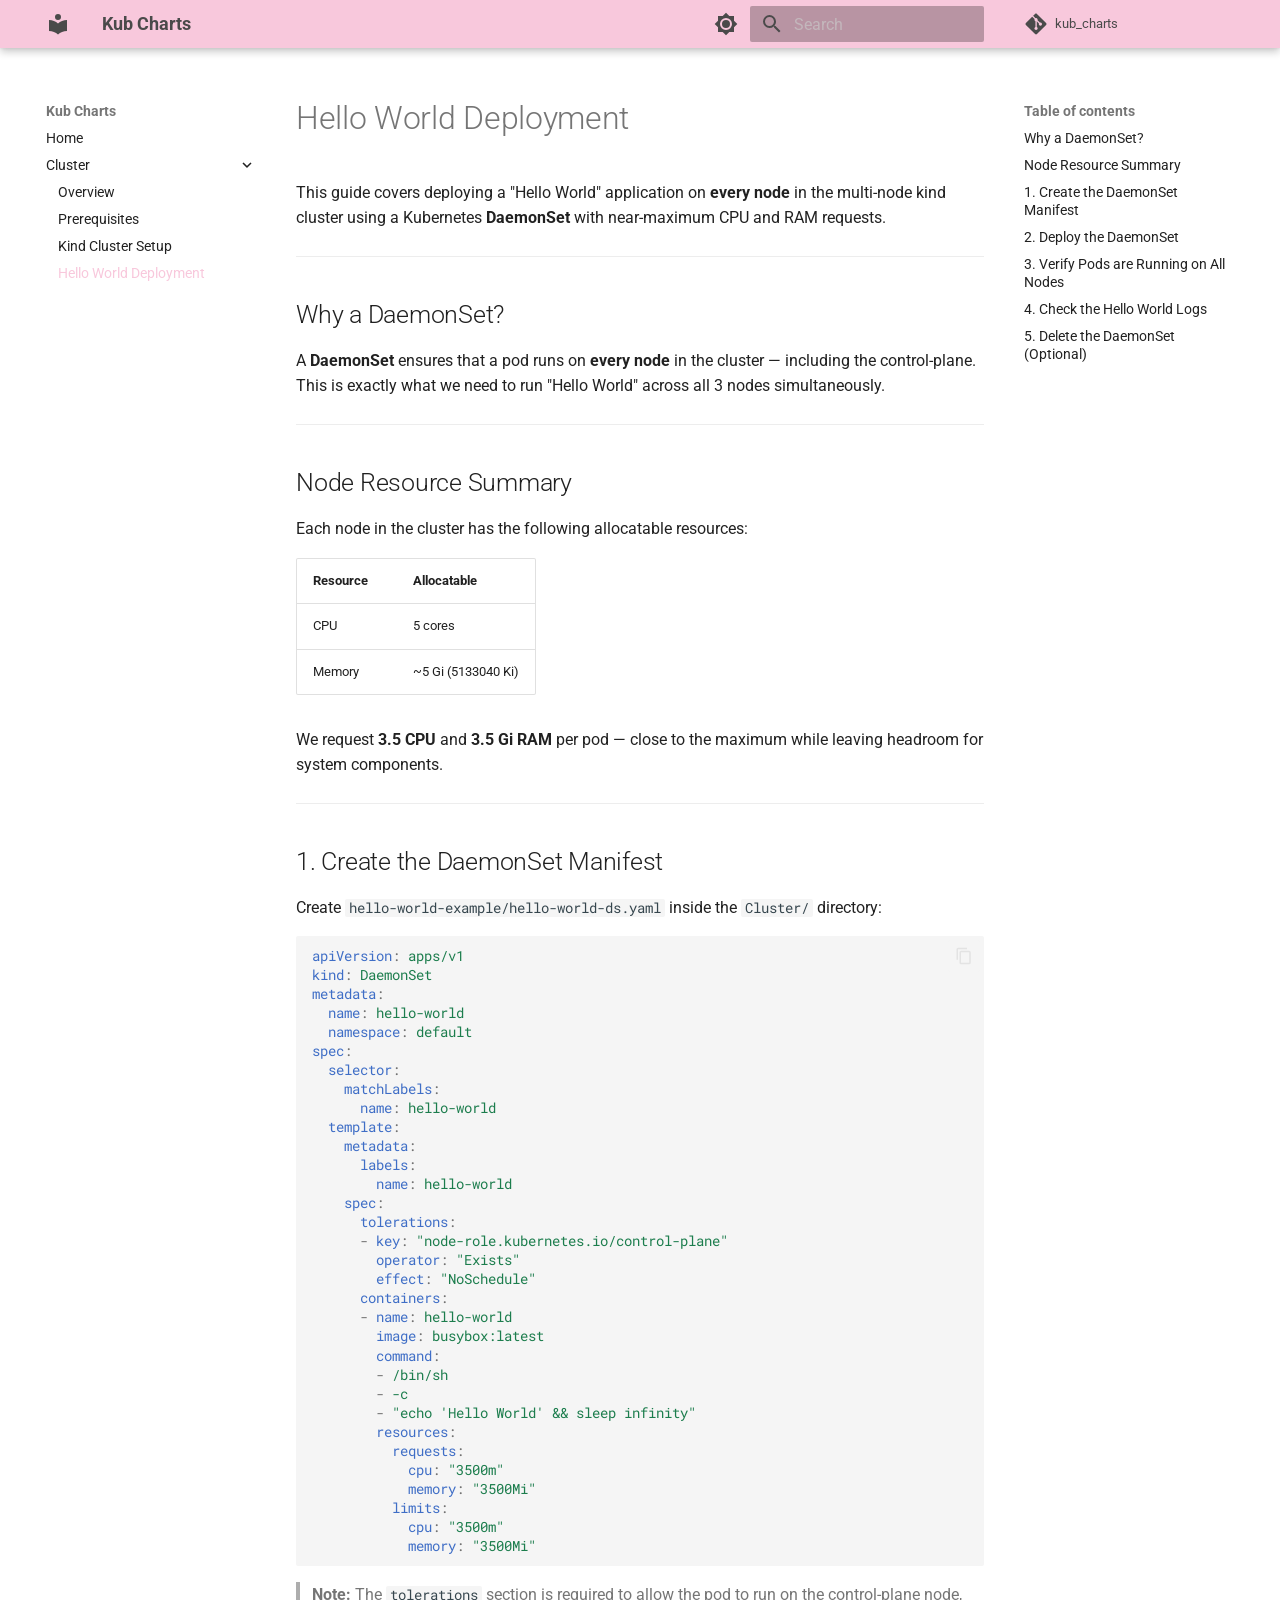
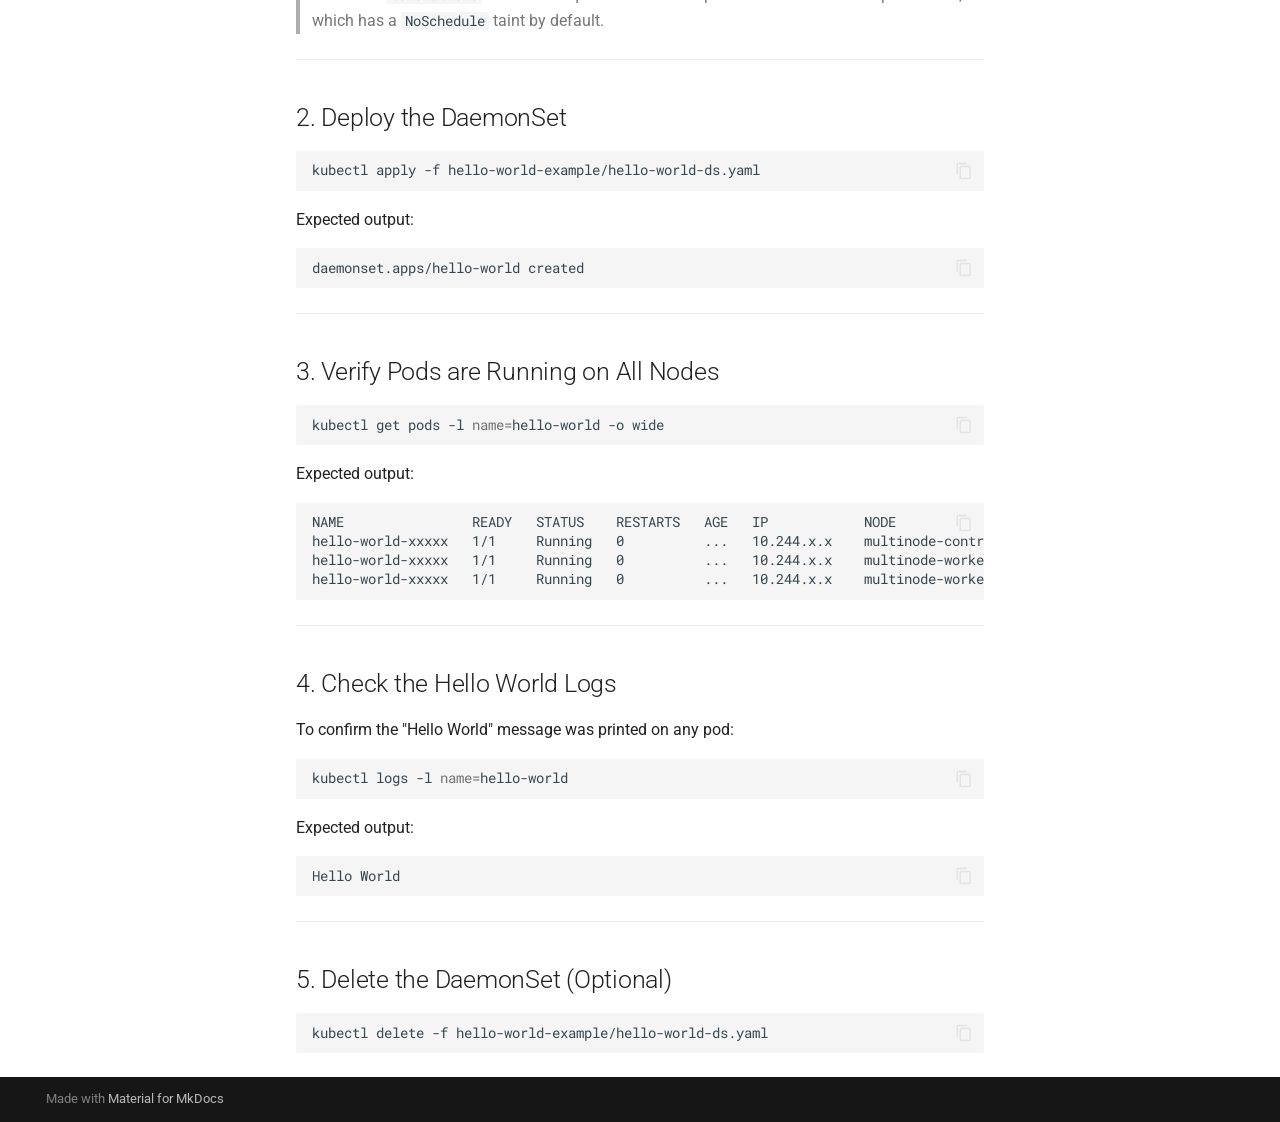
==== commit 17e65dca: "Deployed d6b9e19 with MkDocs version: 1.6.1" ====
--- a/Cluster/Hello_World/index.html
+++ b/Cluster/Hello_World/index.html
@@ -49,6 +49,8 @@
       
     
     
+      <link rel="stylesheet" href="../../stylesheets/extra.css">
+    
     <script>__md_scope=new URL("../..",location),__md_hash=e=>[...e].reduce(((e,_)=>(e<<5)-e+_.charCodeAt(0)),0),__md_get=(e,_=localStorage,t=__md_scope)=>JSON.parse(_.getItem(t.pathname+"."+e)),__md_set=(e,_,t=localStorage,a=__md_scope)=>{try{t.setItem(a.pathname+"."+e,JSON.stringify(_))}catch(e){}}</script>
     
       
@@ -65,7 +67,7 @@
     
     
     
-    <body dir="ltr" data-md-color-scheme="default" data-md-color-primary="indigo" data-md-color-accent="indigo">
+    <body dir="ltr" data-md-color-scheme="default" data-md-color-primary="custom" data-md-color-accent="custom">
   
     
     <input class="md-toggle" data-md-toggle="drawer" type="checkbox" id="__drawer" autocomplete="off">
@@ -123,7 +125,7 @@
     
     
     
-    <input class="md-option" data-md-color-media="" data-md-color-scheme="default" data-md-color-primary="indigo" data-md-color-accent="indigo"  aria-label="Switch to dark mode"  type="radio" name="__palette" id="__palette_0">
+    <input class="md-option" data-md-color-media="" data-md-color-scheme="default" data-md-color-primary="custom" data-md-color-accent="custom"  aria-label="Switch to dark mode"  type="radio" name="__palette" id="__palette_0">
     
       <label class="md-header__button md-icon" title="Switch to dark mode" for="__palette_1" hidden>
         <svg xmlns="http://www.w3.org/2000/svg" viewBox="0 0 24 24"><path d="M12 8a4 4 0 0 0-4 4 4 4 0 0 0 4 4 4 4 0 0 0 4-4 4 4 0 0 0-4-4m0 10a6 6 0 0 1-6-6 6 6 0 0 1 6-6 6 6 0 0 1 6 6 6 6 0 0 1-6 6m8-9.31V4h-4.69L12 .69 8.69 4H4v4.69L.69 12 4 15.31V20h4.69L12 23.31 15.31 20H20v-4.69L23.31 12z"/></svg>
@@ -133,7 +135,7 @@
     
     
     
-    <input class="md-option" data-md-color-media="" data-md-color-scheme="slate" data-md-color-primary="indigo" data-md-color-accent="indigo"  aria-label="Switch to light mode"  type="radio" name="__palette" id="__palette_1">
+    <input class="md-option" data-md-color-media="" data-md-color-scheme="slate" data-md-color-primary="custom" data-md-color-accent="custom"  aria-label="Switch to light mode"  type="radio" name="__palette" id="__palette_1">
     
       <label class="md-header__button md-icon" title="Switch to light mode" for="__palette_0" hidden>
         <svg xmlns="http://www.w3.org/2000/svg" viewBox="0 0 24 24"><path d="M12 18c-.89 0-1.74-.2-2.5-.55C11.56 16.5 13 14.42 13 12s-1.44-4.5-3.5-5.45C10.26 6.2 11.11 6 12 6a6 6 0 0 1 6 6 6 6 0 0 1-6 6m8-9.31V4h-4.69L12 .69 8.69 4H4v4.69L.69 12 4 15.31V20h4.69L12 23.31 15.31 20H20v-4.69L23.31 12z"/></svg>
--- a/stylesheets/extra.css
+++ b/stylesheets/extra.css
@@ -0,0 +1,20 @@
+:root {
+  /* Pastel Pink for Main Theme */
+  --md-primary-fg-color:        #F8C8DC;  
+  --md-primary-fg-color--light: #FCE4EC;
+  --md-primary-fg-color--dark:  #F48FB1;
+  /* Dark grey text for header so it's readable on light pink background! */
+  --md-primary-bg-color:        #4A4A4A; 
+
+  /* Pastel Rose for Accents & Links */
+  --md-accent-fg-color:         #F4C2C2;
+  --md-accent-fg-color--transparent: rgba(244, 194, 194, 0.1);
+  --md-accent-bg-color:         #FFFFFF;
+}
+
+[data-md-color-scheme="slate"] {
+  --md-primary-fg-color:        #F8C8DC;
+  /* Dark mode text on header should be darker */
+  --md-primary-bg-color:        #333333;  
+  --md-accent-fg-color:         #F4C2C2;
+}
